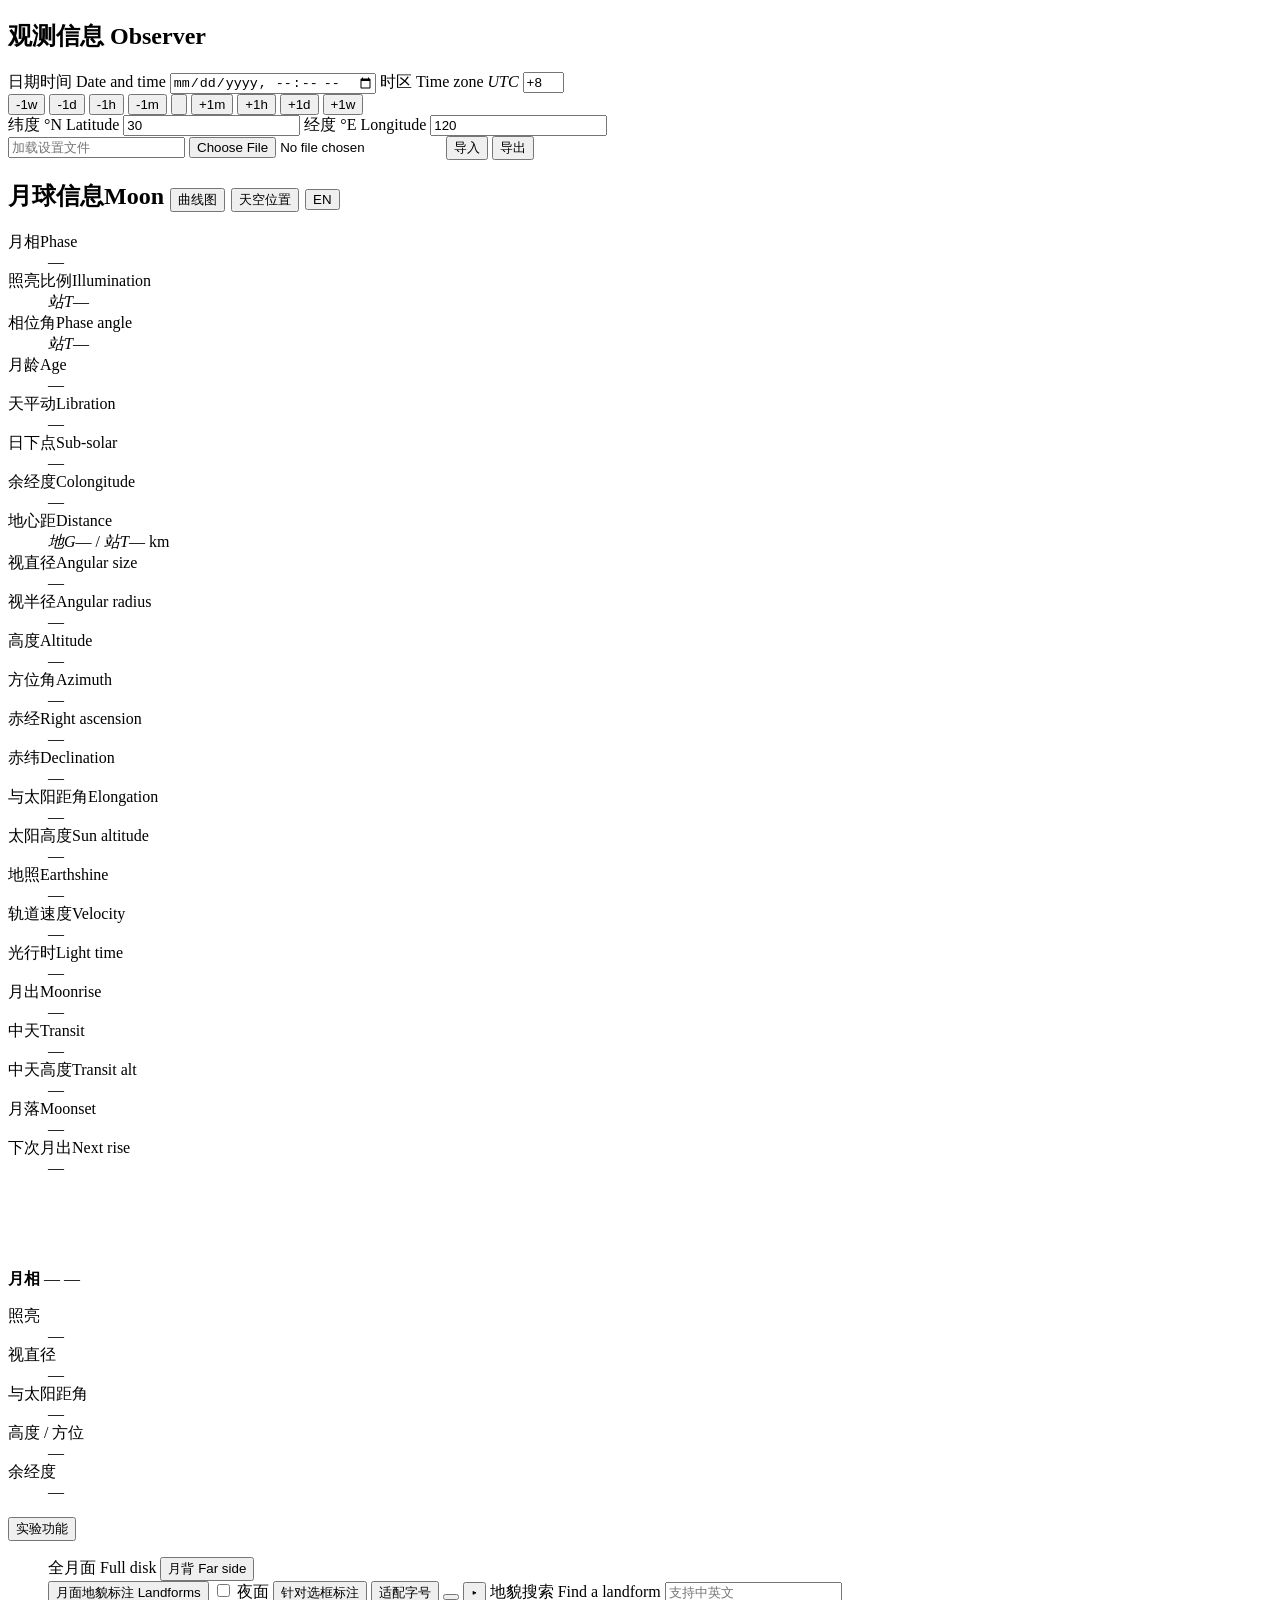
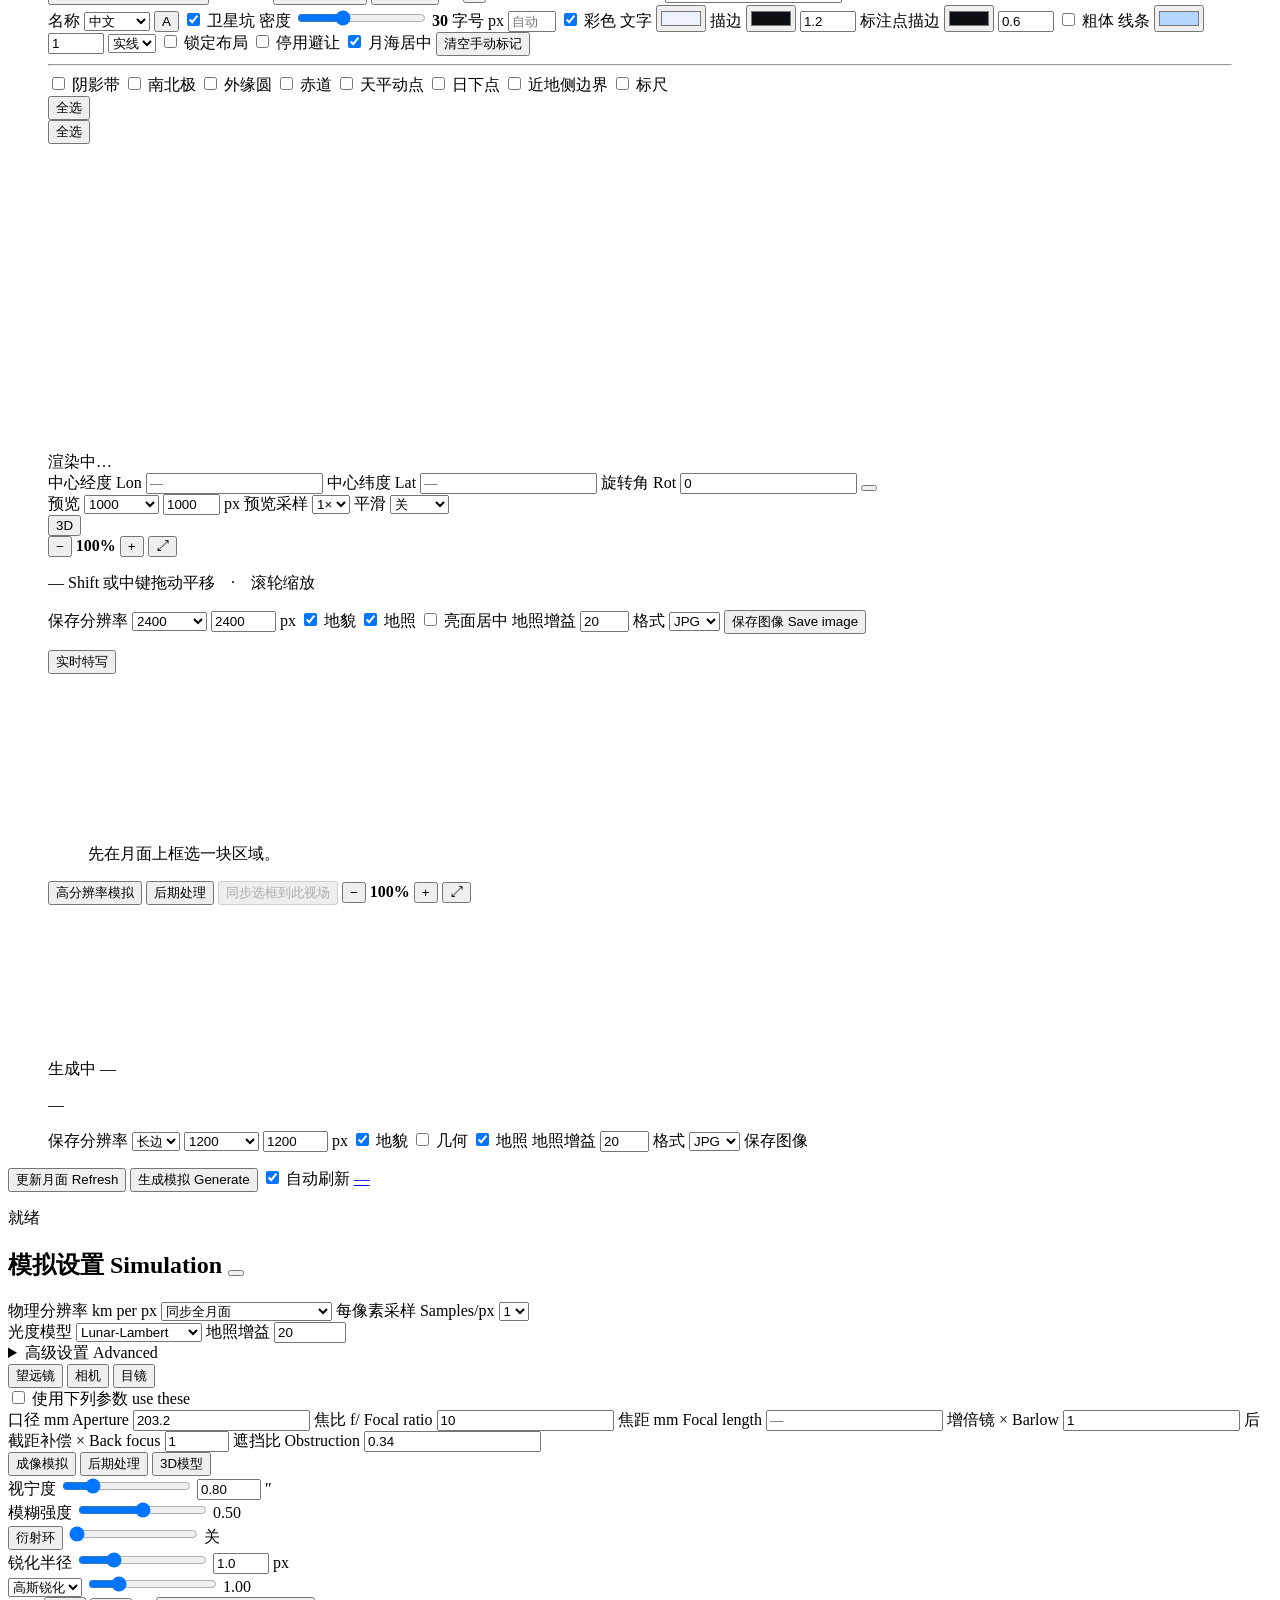
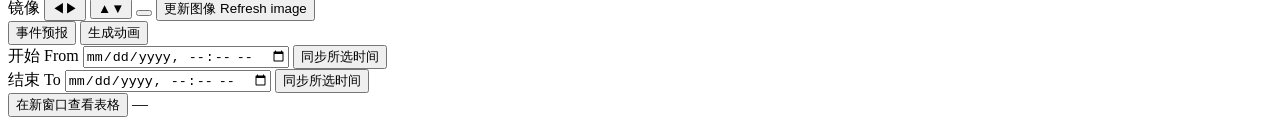
==== web/static/index.html @ a4aa04a8 "1.6.4 / 月面地图 1.0.1 界面微调；地貌标注优化；月面地图显示速度优化" ====
<!DOCTYPE html>
<html lang="zh-CN">
<head>
<meta charset="utf-8">
<meta name="viewport" content="width=device-width, initial-scale=1">
<title>Tsukikage</title>
<link rel="stylesheet" href="/static/style.css">
</head>
<body>

<!-- Three columns with draggable dividers.  Widths live in CSS variables so a
     drag is one style write, and the centre column takes what is left. -->
<main class="layout" id="layout">

  <!-- ── 左栏：观测信息与月球信息 ───────────────────────────────── -->
  <aside class="col col-left" id="col-left">
    <section class="group">
      <h2>观测信息 <span class="en">Observer</span></h2>
      <div class="grid2 time-row">
        <label>日期时间 <span class="en">Date and time</span>
          <input type="datetime-local" id="when" step="60">
        </label>
        <label>时区 <span class="en">Time zone</span>
          <span class="tz-field">
            <i class="unit">UTC</i>
            <input type="text" id="tz" inputmode="numeric" value="+8" size="3"
                   title="整小时，带符号（+8 / -5）；也可以用 ↑↓ 每次 ±1">
          </span>
        </label>
      </div>
      <!-- 时间微调：九个按钮一排，中间是「同步设备时间」。步长从外到内由粗到细，
           所以最左是 -1w（周）、最右是 +1w。一周是读者真正会用的最粗一档：月相
           一个月走一圈，而"把某一相位往前挪一周"是挑观测日期时最常做的一件事；
           日历月那一档留给事件预报的范围微调（那里两个端点一起挪，不改变窗口长度）。 -->
      <div class="row time-nudge" id="time-nudge">
        <button class="ghost mini" id="nudge-back-week" data-nudge="-1w"
                title="往前一周">-1w</button>
        <button class="ghost mini" id="nudge-back-day" data-nudge="-1d"
                title="往前一天">-1d</button>
        <button class="ghost mini" id="nudge-back-hour" data-nudge="-1h"
                title="往前一小时">-1h</button>
        <button class="ghost mini" id="nudge-back-minute" data-nudge="-1m"
                title="往前一分钟">-1m</button>
        <button class="ghost icon" id="sync-now" title="同步设备时间：把日期时间设为此刻">
          <svg viewBox="0 0 24 24" aria-hidden="true" focusable="false">
            <path d="M20.5 12a8.5 8.5 0 1 1-2.5-6" fill="none" stroke="currentColor"
                  stroke-width="1.8" stroke-linecap="round"/>
            <path d="M19 2.4v4.2h-4.2" fill="none" stroke="currentColor"
                  stroke-width="1.8" stroke-linecap="round" stroke-linejoin="round"/>
            <path d="M12 7.6V12l3.1 1.9" fill="none" stroke="currentColor"
                  stroke-width="1.8" stroke-linecap="round"/>
          </svg>
        </button>
        <button class="ghost mini" id="nudge-fwd-minute" data-nudge="+1m"
                title="往后一分钟">+1m</button>
        <button class="ghost mini" id="nudge-fwd-hour" data-nudge="+1h"
                title="往后一小时">+1h</button>
        <button class="ghost mini" id="nudge-fwd-day" data-nudge="+1d"
                title="往后一天">+1d</button>
        <button class="ghost mini" id="nudge-fwd-week" data-nudge="+1w"
                title="往后一周">+1w</button>
      </div>

      <div class="grid2">
        <label>纬度 °<span id="lat-hemi">N</span> <span class="en">Latitude</span>
          <input type="number" id="lat" value="30" step="0.0001"
                 title="正数北纬，负数南纬">
        </label>
        <label>经度 °<span id="lon-hemi">E</span> <span class="en">Longitude</span>
          <input type="number" id="lon" value="120" step="0.0001"
                 title="正数东经，负数西经">
        </label>
      </div>
      <div class="settings-row">
        <input type="text" id="settings-name" list="settings-files"
               placeholder="加载设置文件">
        <datalist id="settings-files"></datalist>
        <!-- 导入从磁盘挑一份 .conf，导出把这一页参数写进 web/settings/ -->
        <input type="file" id="settings-pick" accept=".conf,.json" class="offscreen">
        <button class="ghost" id="settings-load" title="导入配置文件">导入</button>
        <button class="ghost" id="settings-save" title="导出配置文件">导出</button>
      </div>
    </section>

    <section class="group grow">
      <h2 class="moon-head"><span class="zh">月球信息</span><span class="en">Moon</span>
        <!-- 天空位置示意图的入口：读的是同一时刻、同一地点，所以归在月球信息
             这一栏的标题行里，紧挨着语言开关。 -->
        <button class="mini curve-open" id="curve-open" title="打开曲线图">曲线图</button>
        <button class="mini sky-open" id="sky-open" title="画出月亮与太阳在天空中的轨迹">天空位置</button>
        <button class="mini" id="moon-lang" aria-pressed="false" title="切换月球信息的语言">EN</button>
      </h2>
      <dl class="readout" id="moon-info">
        <!-- 站 = 站心（从观测地看），地 = 地心（从地心看）。凡一眼就知道是站心的
             量（升落、地平高度方位、太阳高度）不标注，免得每行都是记号。 -->
        <dt><span class="zh">月相</span><span class="en">Phase</span></dt><dd id="mi-phase-name">—</dd>
        <!-- 月食只在发生时出现：不占一行常驻的“无”，也不加控制栏。 -->
        <dt id="mi-eclipse-dt" hidden><span class="zh">月食</span><span class="en">Eclipse</span></dt>
        <dd id="mi-eclipse-dd" hidden>—</dd>
        <dt><span class="zh">照亮比例</span><span class="en">Illumination</span></dt><dd><i class="ref" title="站心：从观测地看"><span class="zh">站</span><span class="en">T</span></i><span id="mi-illum">—</span></dd>
        <dt><span class="zh">相位角</span><span class="en">Phase angle</span></dt><dd><i class="ref" title="站心：从观测地看"><span class="zh">站</span><span class="en">T</span></i><span id="mi-phase">—</span></dd>
        <dt><span class="zh">月龄</span><span class="en">Age</span></dt><dd id="mi-age">—</dd>
        <dt><span class="zh">天平动</span><span class="en">Libration</span></dt><dd id="mi-lib">—</dd>
        <dt><span class="zh">日下点</span><span class="en">Sub-solar</span></dt><dd id="mi-subsolar">—</dd>
        <dt><span class="zh">余经度</span><span class="en">Colongitude</span></dt><dd id="mi-colong">—</dd>
        <dt><span class="zh">地心距</span><span class="en">Distance</span></dt><dd id="mi-dist"><i class="ref ref-geo" title="地心：从地心看"><span class="zh">地</span><span class="en">G</span></i><span id="mi-dist-geo">—</span> / <i class="ref" title="站心：从观测地看"><span class="zh">站</span><span class="en">T</span></i><span id="mi-dist-topo">—</span> km</dd>
        <dt><span class="zh">视直径</span><span class="en">Angular size</span></dt><dd id="mi-diam">—</dd>
        <dt><span class="zh">视半径</span><span class="en">Angular radius</span></dt><dd id="mi-rad">—</dd>
        <dt><span class="zh">高度</span><span class="en">Altitude</span></dt><dd id="mi-alt">—</dd>
        <dt><span class="zh">方位角</span><span class="en">Azimuth</span></dt><dd id="mi-az">—</dd>
        <dt><span class="zh">赤经</span><span class="en">Right ascension</span></dt><dd id="mi-ra">—</dd>
        <dt><span class="zh">赤纬</span><span class="en">Declination</span></dt><dd id="mi-dec">—</dd>
        <dt><span class="zh">与太阳距角</span><span class="en">Elongation</span></dt><dd id="mi-elong">—</dd>
        <dt><span class="zh">太阳高度</span><span class="en">Sun altitude</span></dt><dd id="mi-sunalt">—</dd>
        <dt><span class="zh">地照</span><span class="en">Earthshine</span></dt><dd id="mi-earth">—</dd>
        <dt><span class="zh">轨道速度</span><span class="en">Velocity</span></dt><dd id="mi-vel">—</dd>
        <dt><span class="zh">光行时</span><span class="en">Light time</span></dt><dd id="mi-light">—</dd>
        <dt class="sep"><span class="zh">月出</span><span class="en">Moonrise</span></dt><dd id="mi-rise">—</dd>
        <dt><span class="zh">中天</span><span class="en">Transit</span></dt><dd id="mi-transit">—</dd>
        <dt><span class="zh">中天高度</span><span class="en">Transit alt</span></dt><dd id="mi-transit-alt">—</dd>
        <dt><span class="zh">月落</span><span class="en">Moonset</span></dt><dd id="mi-set">—</dd>
        <dt><span class="zh">下次月出</span><span class="en">Next rise</span></dt><dd id="mi-nextrise">—</dd>
      </dl>
    </section>

    <!-- 月相模拟与那一时刻的观测数据：与月球信息同栏，跟着读数一起看 -->
    <div class="disk-strip" id="disk-strip">
      <div class="phase-column">
        <canvas id="phase-canvas" width="72" height="72"
                title="月相模拟：与全月面同一套几何，亮面朝向由日下点方向决定。点一下保存 600×600 PNG"></canvas>
      </div>
      <div class="strip-body">
        <div class="strip-title">
          <b id="phase-name">月相</b>
          <span id="phase-age">—</span>
          <span id="phase-lunar">—</span>
        </div>
        <dl class="strip-grid" id="phase-facts">
          <dt>照亮</dt><dd id="phase-illum">—</dd>
          <dt>视直径</dt><dd id="phase-diameter">—</dd>
          <dt>与太阳距角</dt><dd id="phase-elongation">—</dd>
          <dt>高度 / 方位</dt><dd id="phase-horizon">—</dd>
          <dt>余经度</dt><dd id="phase-colong">—</dd>
        </dl>
      </div>
    </div>
    <!-- 实验功能：属于「月相模拟图」这一栏，放在整条月相读数（图 + 文字）的
         下方，而不是压在 72 px 的月相图下面。 -->
    <button class="ghost mini experiment-open experiment-entry" id="experiment-open" title="新功能调试">实验功能</button>

  </aside>

  <div class="splitter" data-target="left"></div>

  <!-- ── 中栏：三张图 ──────────────────────────────────────────── -->
  <section class="col col-centre" id="col-centre">
    <div class="views">

      <figure class="view view-disk" data-view="disk">
        <figcaption class="disk-head">
          <div class="disk-title-row">
            <span class="view-title">全月面 <span class="en">Full disk</span></span>
            <!-- 视角不是常用功能，所以它不占左栏的常驻行：只在全月面标题栏
                 最右侧留一个小按钮。按下＝月背（假想地心），弹起＝近地侧。
                 该视角与观测地点无关；从月背看，月面东侧在画面左边。 -->
            <button class="ghost mini viewpoint-toggle" id="viewpoint"
                    aria-pressed="false"
                    title="月背视角：把相机放在与真实地球关于月心对称的假想地球上（地心），从那一侧看月背。太阳照明仍按真实星历；地照来自同一颗假想地球，相位与真实地球互补。与观测地点无关；从月背看，月面东侧在画面左边。">月背 <span class="en">Far side</span></button>
          </div>

          <!-- ── 月面地貌标注：名字与几何标注都画在全月面上，控件就放在这张图
               的顶上。第一行是开关、搜索，右边的小箭头把下面这一整块（外观设置、
               几何标注、分类开关）收起或展开；搜索不收起。 ─────────────── -->
          <div class="label-bar" id="label-bar">
            <button class="ghost" id="annotate" aria-pressed="false" title="叠加月面地貌与几何标注">
              月面地貌标注 <span class="en">Landforms</span>
            </button>
            <!-- 暗面, 刷新字体 and 复位 stay out here: one decides whether the
                 night side is labelled at all, one retypes without moving
                 anything, the other throws away a whole afternoon of fiddling,
                 and all three are wanted without opening anything. -->
            <label class="check inline" title="把夜面（阴影带以西）的地貌也标出来">
              <input type="checkbox" id="label-shadow">
              <span>夜面</span>
            </label>
            <!-- 选框内单独排版：全月面预览里也允许给框住的那块地面更高密度的
                 标注，做法和高分辨率模拟那扇窗一样（另算一套密度与避让）。 -->
            <button class="ghost" id="label-focus" aria-pressed="false" title="针对当前选框内的区域重新计算标注密度与避让，框外保持原样">针对选框标注</button>
            <!-- 刷新字体不属于可折叠的外观设置：它是"放大看"时最常按的那一下，
                 而且它不改变布局，只把字号按当前视口重新算一遍。 -->
            <button class="ghost" id="label-refresh-font" title="视野缩放后重新适配字号">适配字号</button>
            <button class="ghost icon reset" id="label-reset" title="将所有标注设置复位"></button>
            <button class="ghost caret" id="label-more" aria-expanded="false" title="更多标注设置">▸</button>
            <!-- 地貌搜索住在这一行的最右，和「月面地貌标注」开关同级：它不是一个
                 可以收起来的外观选项，而是一直要用的入口。下面的几何标注因此
                 向上补位，图标行不再被搜索框压窄。 -->
            <label class="find-label">地貌搜索 <span class="en">Find a landform</span>
              <input type="text" id="feature-search" list="feature-options" autocomplete="off"
                     placeholder="支持中英文">
              <datalist id="feature-options"></datalist>
            </label>
            <div class="annot-detail" id="annot-detail">
            <div class="label-controls" id="label-controls">
              <label class="check inline">名称
                <select id="label-language">
                  <option value="zh" selected>中文</option>
                  <option value="en">English</option>
                  <option value="both">中英</option>
                </select>
              </label>
              <!-- 卫星坑的写法：A = 母坑名 + 字母（阿贝 B），a = 只写字母（B）。 -->
              <button class="ghost format-toggle" id="label-satellite"
                      aria-pressed="true" title="切换卫星坑的标注写法：A 显示全名，a 只显示字母">A</button>
              <label class="check inline"
                     title="标注卫星坑：母坑名后带一个字母的小坑（如「阿贝 B」）。关掉后只保留主地貌，画面会清爽很多">
                <input type="checkbox" id="label-satellites" checked>
                <span>卫星坑</span>
              </label>
              <label class="check inline" title="调整标注显示密度；数字是标签上限与最小可见半径，超过 100 后忽略避让">
                密度
                <input type="range" id="label-density" min="0" max="1.5" step="0.01" value="0.5">
                <b id="density-value">30</b>
              </label>
              <label class="check inline" title="调整标注文字的字号">字号 px
                <input type="number" id="label-font" min="6" max="64" step="1" placeholder="自动">
              </label>
              <label class="check inline" title="地貌标注按分类自动着色">
                <input type="checkbox" id="label-colour" checked>
                <span>彩色</span>
              </label>
              <label class="check inline">文字
                <input type="color" id="text-color" value="#eef2ff">
              </label>
              <label class="check inline" title="文字描边设置">描边
                <input type="color" id="text-stroke" value="#0c0e14">
                <input type="number" id="text-stroke-width" min="0" max="6" step="0.1" value="1.2">
              </label>
              <!-- 标注点 = 图上那个小圆点。它的描边和文字描边是两件事：文字描边
                   是为了读得出来，圆点的描边是为了在地貌上留一个位置记号。
                   参考 MoonLabeler，圆点很小、默认只有一根发丝边；已有轮廓圈的
                   地貌不画圆点，着陆点画成十字。 -->
              <label class="check inline" title="标注点描边设置">标注点描边
                <input type="color" id="marker-stroke" value="#0c0e14">
                <input type="number" id="marker-stroke-width" min="0" max="3" step="0.1" value="0.6">
              </label>
              <label class="check inline">
                <input type="checkbox" id="text-bold">
                <span>粗体</span>
              </label>
              <label class="check inline" title="设置环形地貌的轮廓线">
                线条
                <input type="color" id="outline-color" value="#b4d6ff">
                <input type="number" id="outline-width" min="0.2" max="4" step="0.1" value="1">
                <select id="outline-style">
                  <option value="solid" selected>实线</option>
                  <option value="dash">虚线</option>
                  <option value="dot">点线</option>
                  <option value="none">不画</option>
                </select>
              </label>
              <!-- 锁定：避让算法是按字号算的，改字号就会重排 —— 那是"帮我排一版"的
                   正确答案，却是"把字调大一点"的错误答案。锁定后只改字的大小，
                   框的位置与避让方案不动。它是这一排参数的最后一项。 -->
              <label class="check inline" title="锁定当前地貌标注的位置，但不锁定分类与样式">
                <input type="checkbox" id="label-lock">
                <span>锁定布局</span>
              </label>
              <!-- 避让算法让文字互不相压，但极高密度下有些名字就永远排不进去；
                   关掉它就能看到所有符合条件的地貌，代价是允许重叠。 -->
              <label class="check inline" title="停用避让算法，允许标注有重叠">
                <input type="checkbox" id="label-overlap">
                <span>停用避让</span>
              </label>
              <!-- 区域名（月海、月湖、月湾、月沼）压在自身区域中央，像纸图那样；
                   默认就是压上去的，关掉后跟其他地貌一样在区域外引一条线。 -->
              <label class="check inline"
                     title="月海、月湖、月湾、月沼的名称写在区域中央，不引线">
                <input type="checkbox" id="label-region" checked>
                <span>月海居中</span>
              </label>
              <!-- 手动标记是读者自己按 Ctrl 点出来的锚点，不是地名库的一部分；
                   清空只清这些点，不动地貌标注的分类与位置。 -->
              <button class="ghost" id="manual-clear"
                      title="清除全部手动标记（Ctrl / ⌘ + 点击添加的锚点）">清空手动标记</button>
            </div>

          <!-- 分界线以上是标注样式；以下先是几何标注，再是地貌分类。 -->
          <hr class="label-divider">
          <div class="mark-row">
            <!-- 几何标注：只画在全月面上。它们不需要地名库，页面自己按正射投影算
                 得出来——这些恰好是模拟确切知道的东西。 -->
            <div class="mark-bar" id="mark-bar">
                <label class="mark-chip" data-on="false" title="太阳高度为 0 的那条曲线">
                  <input type="checkbox" id="mark-terminator">
                  <span>阴影带</span>
                </label>
                <label class="mark-chip" data-on="false" title="标注南北极点">
                  <input type="checkbox" id="mark-poles">
                  <span>南北极</span>
                </label>
                <label class="mark-chip" data-on="false" title="月面视边缘的整圆（外缘轮廓）">
                  <input type="checkbox" id="mark-limb">
                  <span>外缘圆</span>
                </label>
                <label class="mark-chip" data-on="false" title="标注月面赤道">
                  <input type="checkbox" id="mark-equator">
                  <span>赤道</span>
                </label>
                <label class="mark-chip" data-on="false" title="标注天平动点，并标注中央经纬度零点（0°/0°）作为参考">
                  <input type="checkbox" id="mark-libration">
                  <span>天平动点</span>
                </label>
                <label class="mark-chip" data-on="false" title="标注日下点（太阳直下点）">
                  <input type="checkbox" id="mark-subsolar">
                  <span>日下点</span>
                </label>
                <label class="mark-chip" data-on="false" title="标注距月面中心点 90° 的大圆，即天平动为零时的月面边缘，边界之外就是因天平动而可见的背面地貌">
                  <input type="checkbox" id="mark-nearside">
                  <span>近地侧边界</span>
                </label>
                <!-- 标尺：这一条不只是"显示与否"，它自己就是画面上的一个对象，
                     可以拖动、可以拉长。右上角的叉号关掉它之后，这个按钮会跟着变灰。 -->
                <label class="mark-chip" data-on="false" title="显示二维比例尺">
                  <input type="checkbox" id="mark-ruler">
                  <span>标尺</span>
                </label>
            </div>
            <button class="ghost mini" id="marks-all">全选</button>
          </div>
          <!-- 分类开关由 app.js 按 FEATURE_CLASSES 生成，颜色就是图上用的颜色 -->
          <div class="class-row">
            <div class="class-bar" id="label-classes"></div>
            <button class="ghost mini" id="classes-all">全选</button>
          </div>
            </div>
          </div>
        </figcaption>
        <div class="view-body" id="body-disk">
          <div class="canvas-stack" id="disk-stack">
            <canvas id="disk"></canvas>
          </div>
          <canvas id="overlay"></canvas>
          <canvas id="labels-disk" class="labels"></canvas>
          <div class="busy" id="disk-busy">渲染中…</div>
          <!-- 选框坐标在左下角，实时经纬度在右下角，底边相平；选框坐标用
               与「预览」相同的浮层格式。 -->
          <div class="disk-bottom-hud">
            <div class="selection-inputs disk-selection">
              <label>中心经度 <span class="en">Lon</span>
                <input type="number" id="sel-lon" step="0.001" placeholder="—">
              </label>
              <label>中心纬度 <span class="en">Lat</span>
                <input type="number" id="sel-lat" step="0.001" placeholder="—">
              </label>
              <label>旋转角 <span class="en">Rot</span>
                <span class="pick-row">
                  <input type="number" id="sel-rotation" value="0" step="0.5">
                  <button class="ghost icon reset" id="sel-reset-rot"
                          title="旋转角归零"></button>
                </span>
              </label>
            </div>
            <!-- 经纬度读数不拦鼠标；选中标注时改成标记点坐标。 -->
            <div class="coord-hud" id="coord-hud-disk" hidden></div>
          </div>

          <!-- 图窗左上角：预览用的渲染分辨率。既可从下拉里挑给定档位，也可
               直接键入任意像素数（上限由服务端给出）。 -->
          <div class="view-toolbar">
          <div class="view-tools" id="preview-tools">
            <label class="check inline" title="整月面预览的分辨率（px），分辨率越高渲染越慢。">
              <span>预览</span>
              <select id="preview-preset">
                <option value="480">480</option>
                <option value="600">600</option>
                <option value="800">800</option>
                <option value="1000" selected>1000</option>
                <option value="1200">1200</option>
                <option value="1500">1500</option>
                <option value="2000">2000</option>
                <option value="3000">3000</option>
                <option value="custom">自定义…</option>
              </select>
              <input type="text" id="preview-px" inputmode="numeric" value="1000" size="5">
              <span>px</span>
            </label>
            <!-- 每像素采样：n×n 条光线平均成一个像素。全月面预览以前写死 1，
                 于是只剩近景能开抗锯齿；边缘与明暗界线在这里一样糊。 -->
            <label class="check inline" title="每像素采样：n×n 条光线平均成一个像素，使月面边缘和明暗界线更干净，代价是 n² 倍渲染时间">
              <span>预览采样</span>
              <select id="preview-samples">
                <option value="1" selected>1×</option>
                <option value="2">2×</option>
                <option value="3">3×</option>
                <option value="4">4×</option>
              </select>
            </label>
            <!-- 边缘平滑：亚像素级，专门对付圆盘边缘的锯齿与采样颗粒，并且对
                 预览和保存的文件是同一个值、同一次绘制，所以存下来的那张和看到的
                 那张是同一张（保存栏里不再需要第二个开关）。
                 分级是量出来的：0.5 px 起才
                 有可见效果，0.8 px 是与 4× 采样参考最接近的一点（边缘带 RMS
                 40.2→27.9/255），再往上锯齿继续变小但边缘开始变软（1.8 px 时锯齿
                 少 63%，过渡宽 0.97→3.6 px）。**它替不了采样**：同样一帧，2× 采样
                 的边缘带 RMS 是 19.0/255，比任何模糊都好，所以真正想消掉锯齿要动
                 左边那个「采样」。 -->
            <label class="check inline" title="边缘平滑：按渲染像素做一次亚像素级高斯模糊.实测 0.5 px 起有效，0.8 px 最接近 4× 采样的边缘，1.8 px 锯齿基本消失但边缘明显变软。要真正消掉锯齿请用左边的「预览采样」">
              <span>平滑</span>
              <select id="preview-blur">
                <option value="0" selected>关</option>
                <option value="0.5">0.5 px</option>
                <option value="0.8">0.8 px</option>
                <option value="1.2">1.2 px</option>
                <option value="1.8">1.8 px</option>
              </select>
            </label>
          </div>
          <button class="ghost mini view-3d" id="view-3d" aria-pressed="false"
                  title="把全月面预览切换为可旋转的低倍 3D 球面；在球面上按住 Alt 拖动可画选框">3D</button>
          </div>

          <!-- 图窗右上角：缩放。 -->
          <span class="zoom" data-zoom="disk">
            <button data-zoom-out title="缩小">−</button>
            <b data-zoom-label>100%</b>
            <button data-zoom-in title="放大">+</button>
            <button data-zoom-fit title="适应窗口">⤢</button>
          </span>
        </div>
        <p class="view-foot" id="disk-info">
          <span id="disk-info-size">—</span>
          <span id="disk-info-earthshine"></span>
          <span class="view-foot-hint">Shift 或中键拖动平移　·　滚轮缩放</span>
        </p>

        <!-- 保存整月面：整月面自己的分辨率、格式与是否带地照，与右下两张近景图无关。
             排在状态行下面、月相栏上面。 -->
        <div class="disk-save-bar" id="disk-save-bar">
          <label class="check inline" title="保存整月面时按这个分辨率重新，分辨率越高渲染越慢。">
            保存分辨率
            <select id="disk-preset">
              <option value="480">480</option>
              <option value="600">600</option>
              <option value="800">800</option>
              <option value="900">900</option>
              <option value="1000">1000</option>
              <option value="1200">1200</option>
              <option value="1400">1400</option>
              <option value="1500">1500</option>
              <option value="1600">1600</option>
              <option value="1800">1800</option>
              <option value="1920">1920</option>
              <option value="2000">2000</option>
              <option value="2160">2160</option>
              <option value="2400" selected>2400</option>
              <option value="3840">3840</option>
              <option value="4000">4000</option>
              <option value="5000">5000</option>
              <option value="custom">自定义…</option>
            </select>
            <input type="text" id="disk-px" inputmode="numeric" value="2400" size="6">
          </label>
          <span class="unit" id="disk-scale"
                title="这个分辨率下，一个像素对应月面上的多少公里">px</span>
          <label class="check inline" title="保存时把月面地貌标注与几何标注一并画进文件">
            <input type="checkbox" id="disk-annotated" checked>
            <span>地貌</span>
          </label>
          <label class="check inline" title="保存时加入地照模拟的效果">
            <input type="checkbox" id="disk-earthshine" checked>
            <span>地照</span>
          </label>
          <label class="check inline" title="关掉地照时，以整月面轮廓的中心为基准，再增加被照亮部分的权重，重新调整水平构图">
            <input type="checkbox" id="disk-centre-lit">
            <span>亮面居中</span>
          </label>
          <label class="check inline" title="地照增益：1.0 是模拟的亮度值（地照亮度约为阳光的万一）。">
            地照增益
            <input type="text" id="disk-earthshine-gain" inputmode="decimal" value="20" size="4">
          </label>
          <label class="check inline">格式
            <select id="disk-format">
              <option value="png">PNG</option>
              <option value="jpg" selected>JPG</option>
              <option value="tif">TIF</option>
            </select>
          </label>
          <!-- HDR is a JPEG thing (ISO 21496-1 gain map), so the switch only
               appears when JPEG is the chosen format. -->
          <label class="check inline" id="disk-hdr-label" hidden title="保存支持HDR显示的图片。只支持 JPEG 格式">
            <input type="checkbox" id="disk-hdr">
            <span>HDR</span>
          </label>
          <label class="check inline" id="disk-hdr-stops-label" hidden title="把这一帧的峰值抬到 SDR 的多少倍">
            动态范围
            <select id="disk-hdr-stops">
              <option value="1">1 档 · 峰值 2×</option>
              <option value="2">2 档 · 峰值 4×</option>
              <option value="3" selected>3 档 · 峰值 8×</option>
              <option value="4">4 档 · 峰值 16×</option>
              <option value="5">5 档 · 峰值 32×</option>
              <option value="6">6 档 · 峰值 64×（多数显示器到不了）</option>
            </select>
          </label>
          <button class="gold" id="disk-save">保存图像 <span class="en">Save image</span></button>
        </div>

      </figure>

      <div class="splitter v" data-target="disk"></div>

      <figure class="view view-info" data-view="info">
        <figcaption>
          <!-- 这一栏只有一张"页"：实时特写。标题做成标签页的样子，和「高分辨率模拟 /
               后期处理」同一套：它们说的是同一件事——这里是一扇窗，不是一栏设置。
               「同步选框到此视场」跟着选框走，所以它搬去了下面「几何模拟」那一排。 -->
          <span class="tabs" id="info-tabs">
            <!-- 没有 data-tab：这一栏只有一张页，标签不是开关，按下去不该发生
                 任何事——它的作用是把这一栏和「高分辨率模拟 / 后期处理」归成一类。 -->
            <button class="tab" aria-pressed="true">实时特写</button>
          </span>
        </figcaption>
        <div class="view-body info-body" id="body-info">
          <!-- 实时特写：永远框住选框（那是这一帧要渲染的地面），所以没有倍率选项。
               下面的输入框是选框的精确值，键盘也能摆位。 -->
          <figure class="magnifier" id="magnifier">
            <canvas id="magnify" title="跟着选框走，与鼠标位置无关"></canvas>
            <figcaption id="magnify-info">先在月面上框选一块区域。</figcaption>
          </figure>
          <!-- 三个数并作一排：它们是同一个选框的三个坐标，分两排读反而像两组设置。
               输入框短，是因为里面装的是经纬度与角度，不是自由文本。 -->
        </div>
      </figure>

      <div class="splitter h" data-target="raw"></div>

      <figure class="view view-stack" data-view="stack">
        <figcaption>
          <span class="tabs" id="result-tabs">
            <button class="tab" data-tab="raw" aria-pressed="true">高分辨率模拟</button>
            <button class="tab" data-tab="proc" aria-pressed="false">后期处理</button>
          </span>
          <!-- 同步选框：把选框退回上一次生成模拟时的那一套（中心、大小、旋转角）。
               它属于这一排的选框，不属于「实时特写」那扇窗：按下去之后要动的正是
               下面这两张近景，所以它和缩放控件并排，贴在缩放左边。 -->
          <button class="ghost" id="sel-sync-last" disabled title="把选框复位到高分辨率模拟采用的视场">同步选框到此视场</button>
          <span class="zoom" data-zoom="raw">
            <button data-zoom-out title="缩小">−</button>
            <b data-zoom-label>100%</b>
            <button data-zoom-in title="放大">+</button>
            <button data-zoom-fit title="适应窗口">⤢</button>
          </span>
          <span class="zoom" data-zoom="proc" hidden>
            <button data-zoom-out title="缩小">−</button>
            <b data-zoom-label>100%</b>
            <button data-zoom-in title="放大">+</button>
            <button data-zoom-fit title="适应窗口">⤢</button>
          </span>
        </figcaption>
        <div class="view-body" id="body-raw">
          <canvas id="raw"></canvas>
          <canvas id="labels-raw" class="labels"></canvas>
          <!-- The render reports itself where the picture will appear: a bar in
               the header made the reader look away from the frame they asked
               for, and "生成中" is the only word it needs. -->
          <div class="busy" id="raw-busy">
            <span class="busy-inner">
              <span class="busy-label">生成中</span>
              <span class="progress" id="render-progress"><span id="render-progress-bar"></span></span>
              <span class="busy-note" id="render-status">—</span>
            </span>
          </div>
          <div class="coord-hud" id="coord-hud-raw" hidden></div>
        </div>
        <div class="view-body" id="body-proc" hidden>
          <canvas id="result"></canvas>
          <canvas id="labels-proc" class="labels"></canvas>
          <div class="busy" id="result-busy">
            <span class="busy-inner">
              <span class="busy-label">生成中</span>
              <!-- Its own bar and note: the two panes are shown one at a time,
                   so a readout that lives in only one of them disappears when
                   the reader switches tabs mid-render. -->
              <span class="progress" id="render-progress-proc"><span id="render-progress-proc-bar"></span></span>
              <span class="busy-note" id="render-status-copy">—</span>
            </span>
          </div>
          <div class="coord-hud" id="coord-hud-proc" hidden></div>
        </div>
        <p class="view-foot" id="result-info">—</p>

        <!-- 近景图的保存排：与全月面那一排同一种排法——分辨率的三件套（长边/短边、
             档位、数字）都收在「保存分辨率」这一个标签里，像素单位那个 span 顺便
             显示"一个像素值多少"，于是这一排和全月面那一排一样高。 -->
        <div class="disk-save-bar" id="region-save-bar">
          <label class="check inline" title="保存分辨率的参考基准；长宽比不变。">
            保存分辨率
            <select id="out-ref">
              <option value="long" selected>长边</option>
              <option value="short">短边</option>
            </select>
            <select id="out-preset" title="保存的分辨率">
              <option value="480">480</option>
              <option value="600">600</option>
              <option value="800">800</option>
              <option value="900">900</option>
              <option value="1000">1000</option>
              <option value="1200" selected>1200</option>
              <option value="1400">1400</option>
              <option value="1500">1500</option>
              <option value="1600">1600</option>
              <option value="1800">1800</option>
              <option value="1920">1920</option>
              <option value="2000">2000</option>
              <option value="2160">2160</option>
              <option value="2400">2400</option>
              <option value="3840">3840</option>
              <option value="4000">4000</option>
              <option value="5000">5000</option>
              <option value="custom">自定义…</option>
            </select>
            <input type="text" id="out-px" inputmode="numeric" value="1200" size="6">
          </label>
          <span class="unit" id="save-info"
                title="保存文件里一个像素对应天上的多少角秒、月面上的多少公里">px</span>
          <label class="check inline" title="保存时把月面地貌标注画进文件">
            <input type="checkbox" id="download-annotated" checked>
            <span>地貌</span>
          </label>
          <label class="check inline" title="在高分辨率模拟与后期处理上画出几何标注：阴影带、赤道、极点、日下点、天平动点">
            <input type="checkbox" id="download-marks">
            <span>几何</span>
          </label>
          <label class="check inline" title="保存时加入地照模拟的效果">
            <input type="checkbox" id="region-earthshine" checked>
            <span>地照</span>
          </label>
          <label class="check inline" title="地照增益：1.0 是模拟的亮度值（地照亮度约为阳光的万一）">
            地照增益
            <input type="text" id="region-earthshine-gain" inputmode="decimal" value="20" size="4">
          </label>
          <label class="check inline">格式
            <select id="save-format">
              <option value="png">PNG</option>
              <option value="jpg" selected>JPG</option>
              <option value="tif">TIF</option>
            </select>
          </label>
          <a class="as-link gold" id="download" download="moon.jpg"
             aria-disabled="true" title="先生成模拟，才有图可存">保存图像</a>
        </div>
      </figure>

    </div>
  </section>

  <div class="splitter" data-target="right"></div>

  <!-- ── 右栏：两列参数 ────────────────────────────────────────── -->
  <aside class="col col-right" id="col-right">

    <div class="col-actions">
      <button class="gold" id="refresh" title="重新渲染全月面">更新月面 <span class="en">Refresh</span></button>
      <button class="primary" id="generate" title="重新生成高分辨率模拟">生成模拟 <span class="en">Generate</span></button>
      <label class="check inline" title="设置完参数后自动刷新重新模拟（部分设置始终关闭）">
        <input type="checkbox" id="auto-refresh" checked>
        <span>自动刷新</span>
      </label>
      <a class="app-version" id="app-version" href="https://github.com/10deg/tsukikage"
         target="_blank" rel="noopener"
         title="当前版本 —— 点击打开 GitHub 仓库">—</a>
      <!-- 状态行跟着版本号，在右上角：它说的是"现在在做什么"，放在画面顶上比放在
           左栏底下更容易看见。宽度锁死在一行内，长了截断，不换行、不出滚动条。 -->
      <p class="hint status-line" id="status">就绪</p>
    </div>

    <div class="panes">

      <div class="pane pane-a">
        <section class="group">
          <h2>模拟设置 <span class="en">Simulation</span>
            <button class="ghost icon reset" id="output-reset"
            title="把模拟设置里的每一项恢复为默认值"></button>
          </h2>
          <div class="grid2">
            <label title="同步当前全月面预览图的物理分辨率">物理分辨率 <span class="en">km per px</span>
              <span class="pick-row">
                <select id="out-kmpx-preset">
                  <option value="disk" selected>同步全月面</option>
                  <option value="0.03">0.03 km/px · 30 m</option>
                  <option value="0.06">0.06 km/px · 60 m</option>
                  <option value="0.118">0.118 km/px · 数据源上限</option>
                  <option value="0.25">0.25 km/px · 250 m</option>
                  <option value="0.5">0.5 km/px</option>
                  <option value="1">1 km/px</option>
                  <option value="2">2 km/px</option>
                  <option value="3">3 km/px</option>
                  <option value="5">5 km/px</option>
                  <option value="8">8 km/px</option>
                  <option value="12">12 km/px</option>
                  <option value="20">20 km/px</option>
                  <option value="custom">自定义…</option>
                </select>
                <input type="number" id="out-kmpx" step="0.01" min="0" hidden>
              </span>
            </label>
            <!-- 每像素采样: how many rays are averaged into one output pixel.
                 It used to live in 高级设置, but it is the quality/cost knob for
                 exactly the frame 物理分辨率 describes, so it belongs beside it. -->
            <label title="每像素采样：n×n 条光线平均成一个像素，使月面边缘和明暗界线更干净，代价是 n² 倍渲染时间">
              每像素采样 <span class="en">Samples/px</span>
              <select id="out-samples">
                <option value="1" selected>1</option>
                <option value="2">2</option>
                <option value="3">3</option>
              </select>
            </label>
          </div>
          <div class="grid2">
            <label title="lambert 快而平；lommel_seeliger 边缘更亮、最贴近目视；lunar_lambert 折中（默认）；hapke 含冲效应、最真实">光度模型
              <select id="photometric-model">
                <option value="lambert">Lambert</option>
                <option value="lommel_seeliger">Lommel–Seeliger</option>
                <option value="lunar_lambert" selected>Lunar-Lambert</option>
                <option value="hapke">Hapke</option>
              </select>
            </label>
            <label title="地照增益：1.0 是模拟的亮度值（地照亮度约为阳光的万一）。">地照增益
              <input type="number" id="earthshine-gain" value="20" step="0.1" min="0" max="100">
            </label>
          </div>
          <!-- 地照的两个星等不再写在这里：它们描述的是画出来的那一帧，
               所以跟在全月面窗口下面的信息行里（#disk-info）。 -->
          <!-- 其余光线选项一律收进「高级设置」：默认只看光度模型与地照增益 -->
          <details class="fold" id="light-advanced">
            <summary>高级设置 <span class="en">Advanced</span></summary>
            <!-- 数据源: which global DEM the frames are drawn from.  It decides
                 the finest 物理分辨率 the page can offer, so it sits above the
                 knobs that describe *how* to draw -- "out of what" comes first. -->
            <label class="wide-field" title="选择高分辨率模拟采用的高程（DEM）数据">
              数据源 <span class="en">Data source</span>
              <select id="data-source"></select>
            </label>
            <p class="hint" id="data-source-note"></p>
            <!-- 区域高清补片: 只下当前选框这一小块。整月面的产品是几十 GB，
                 而近景要的常常只是坑边几度——按选框去取，才可能拿到比本地
                 更细或更好的数据。 -->
            <label class="wide-field" title="按当前选框，从在线产品里下载这一块区域的高分辨率高程（DEM）数据用于模拟">
              区域高清补片 <span class="en">Region patch</span>
              <span class="pick-row">
                <select id="patch-product"></select>
                <button class="ghost mini" id="patch-download" title="按当前选框，从在线产品里下载这一块区域的高分辨率高程（DEM）数据用于模拟">下载</button>
              </span>
            </label>
            <p class="hint" id="patch-note"></p>
            <div class="grid2">
              <label title="实测：整月面与终端线近景（含 0.021 km/px）下 1 与 4 的像素差均 ≤1 灰阶；默认 1 即可">日面采样
                <input type="number" id="sun-samples" min="1" max="8" step="1" value="1">
              </label>
              <label title="模拟月壤的起伏，15–25° 是月壤的常见值；0 关闭（默认）">粗糙度
                <input type="number" id="roughness" value="0" step="1" min="0" max="45">
              </label>
              <label title="模拟环境补光：阳光照亮周围的月面，再散射回阴影里。只在阴影带附近有收益。1.0 时平坦地面的补光约为阳光的 6%，0 关闭（默认）">环境补光
                <input type="number" id="sky-ambient" value="0" step="0.1" min="0" max="20">
              </label>
              <label title="地球几何反照率，决定地照有多亮。留空用星历默认 0.367；文献值在 0.30–0.43 之间">地球反照率
                <input type="number" id="earth-geometric-albedo" placeholder="0.367" step="0.01" max="1">
              </label>
              <label title="地球视面是 2° 的延展光源，采样数决定地照明暗界线有多软；13 点已足够">地照采样
                <input type="number" id="earth-samples" value="13" step="1" min="1" max="64">
              </label>
              <label title="地照相对阳光的光谱权重（渲染时按均值归一化），0.87,0.96,1.17 略偏蓝，是地球散射光的常见表述">地照色调
                <input type="text" id="earthshine-tint" placeholder="0.87,0.96,1.17" size="14">
              </label>
              <label class="keep-label" title="彩色纹理：用 LROC 反照率图着色。黑白地貌：不用纹理，只按 DEM、光照与阴影画单色浮雕；可在纹理数据有缺陷/分辨率不足时用于避免纹理的条块与色带"><span>表面</span>
                <select id="surface-texture">
                  <option value="texture" selected>彩色纹理</option>
                  <option value="relief">无纹理</option>
                </select>
              </label>
              <label class="keep-label" title="对用于光照的高程层做 3×3 中值平滑：轻 = 一遍，强 = 两遍。可压低 LOLA 轨道条带/插值格，但也会软化只有几个像素大的小坑与山脊；默认关闭"><span>去条纹</span>
                <select id="terrain-denoise">
                  <option value="0" selected>关</option>
                  <option value="1">轻</option>
                  <option value="2">强</option>
                </select>
              </label>
              <!-- 并行数: how much of the machine one render may take.  It is the
                   same kind of number as 每像素采样 (a quality/cost trade), but
                   that one now sits beside 物理分辨率, where the frame it
                   describes is chosen.  The render is band-parallel, so this is
                   a real ceiling, not a priority hint; blank means "let the
                   library use every core". -->
              <label title="渲染按横带分给多个线程；默认用本机的全部核心（自动识别的最大值），调小可以给主机留出余量。">
                并行数 <span class="en">CPU workers</span>
                <input type="number" id="parallel" min="1" max="64" step="1"
                       placeholder="自动">
              </label>
              <label title="阴影边缘的细分步数：越大越接近真实边缘，也越耗费性能。只决定阴影**边缘**切得多细，不改变地形自身的纹理。">
                阴影精度 <span class="en">Shadow steps</span>
                <select id="shadow-steps">
                  <option value="auto" selected>自动</option>
                  <option value="128">128</option>
                  <option value="256">256</option>
                  <option value="512">512</option>
                  <option value="1024">1024</option>
                </select>
              </label>
            </div>
          </details>
        </section>

        <!-- 望远镜与相机合成一栏，用标签页分开：两套参数描述的是同一台仪器。
             这一栏没有 h2：三个标签页就是这一栏的名字，上面再加一行"望远镜 /
             相机"只是把它说过的话再说一遍，还占掉一行高度。 -->
        <section class="group" id="train-panel">
          <span class="tabs" id="train-tabs">
            <button class="tab" data-train="telescope" aria-pressed="true">望远镜</button>
            <button class="tab" data-train="camera" aria-pressed="false">相机</button>
            <button class="tab" data-train="eyepiece" aria-pressed="false">目镜</button>
          </span>

          <div class="train-pane" id="train-telescope">
            <label class="check">
              <input type="checkbox" id="manual-train">
              <span>使用下列参数 <span class="en">use these</span></span>
            </label>
            <div class="grid2">
              <label>口径 mm <span class="en">Aperture</span>
                <input type="number" id="aperture" value="203.2" step="1">
              </label>
              <label>焦比 f/ <span class="en">Focal ratio</span>
                <input type="number" id="focal-ratio" value="10" step="0.1">
              </label>
              <label>焦距 mm <span class="en">Focal length</span>
                <input type="number" id="focal-length" placeholder="—" step="1">
              </label>
              <label>增倍镜 × <span class="en">Barlow</span>
                <input type="number" id="barlow" value="1" step="0.1">
              </label>
              <label title="SCT 移动主镜合焦、加天顶镜或延长筒时，实际焦距会变；这里填的是倍率，1 表示标称焦距">
                后截距补偿 × <span class="en">Back focus</span>
                <input type="number" id="back-focus" value="1" step="0.01" min="0.2" max="5">
              </label>
              <label>遮挡比 <span class="en">Obstruction</span>
                <input type="number" id="obstruction" value="0.34" step="0.01">
              </label>
            </div>
          </div>

          <div class="train-pane" id="train-camera" hidden>
            <div class="grid2">
              <label>长边 px <span class="en">Width</span>
                <input type="number" id="sensor-w" value="3008" step="1">
              </label>
              <label>宽边 px <span class="en">Height</span>
                <input type="number" id="sensor-h" value="3008" step="1">
              </label>
              <label>像元 µm <span class="en">Pixel size</span>
                <input type="number" id="pixel-um" value="3.76" step="0.01">
              </label>
              <label>类型 <span class="en">Sensor</span>
                <select id="sensor-color">
                  <option value="color" selected>彩色</option>
                  <option value="mono">黑白</option>
                </select>
              </label>
            </div>
            <label class="check">
              <input type="checkbox" id="sel-locked">
              <span>锁定选框大小 <span class="en">lock box size</span></span>
            </label>
          </div>

          <!-- 目镜：在后期成片上盖一层"从目镜里看"的效果。它不改渲染，只在
               合成/保存时按参数画：视场圆外的暗晕、边角的桶形畸变。 -->
          <div class="train-pane" id="train-eyepiece" hidden>
            <label class="check">
              <input type="checkbox" id="eyepiece-on">
              <!-- 那句"视场直径取画幅短边"从行里挪进了悬停提示：它是这条开关的
                   定义，读一次就够，而它占的那几个字让这一行比上下两行都长。 -->
              <span title="视场直径取画幅短边。">目镜视场遮罩 <span class="en">eyepiece mask</span></span>
            </label>
            <div class="grid2">
              <label title="暗晕的径向轮廓：1 线性下降，越大越「中间亮、边上暗」，0.3 则接近一块均匀的暗角">
                暗晕强度
                <input type="number" id="eyepiece-falloff" value="1.6" min="0.2" max="4" step="0.1">
              </label>
              <label title="视场边缘的暗晕宽度（占半径的比例）：0 是硬边，0.4 是从七成半径就开始压暗">
                暗晕宽度
                <input type="number" id="eyepiece-vignette" value="0.22" min="0" max="0.8" step="0.01">
              </label>
              <label title="桶形畸变：正值把画面往外拉（广角目镜的枕形/桶形），0 是直线">
                畸变强度
                <input type="number" id="eyepiece-distortion" value="0" min="-0.3" max="0.3" step="0.01">
              </label>
              <label title="视场圆外的黑度：1 全黑（视场光阑），0 只压暗不遮死">
                遮罩强度
                <input type="number" id="eyepiece-mask" value="1" min="0" max="1" step="0.05">
              </label>
            </div>
          </div>
        </section>

        <!-- 后期处理从标签页里提出来，自己成一栏，紧跟在望远镜/相机/目镜下面：
             调完仪器参数接着就是调片子，中间不该隔着一个标签。 -->
        <section class="group proc-panel" id="proc-panel">
          <!-- 这一栏不再有一个大标题：标签页就是它的名字。成像模拟收的是
               光线进入传感器之前的参数（视宁度、衍射、锐化），后期处理收的是
               照片拍成之后的明暗、颜色、噪声与方向。镜像和「更新图像」两件事
               两页都要用，所以放在标签页外面，永远可见。 -->
          <span class="tabs" id="proc-image-tabs">
            <button class="tab" data-image="imaging" aria-pressed="true">成像模拟</button>
            <button class="tab" data-image="post" aria-pressed="false">后期处理</button>
            <button class="tab" data-image="model" aria-pressed="false">3D模型</button>
          </span>
          <div id="proc-controls">
          <div class="train-pane" id="proc-imaging">
          <!-- 视宁度：横条给的是"随手拖着看"的粗调，右边的数字框给的是"我知道
               要 0.85″"的精调，两者是同一个数，互相跟着走。 -->
          <div class="slider-row wide">
            <span class="slider-label" title="模拟观测环境的视宁度条件（半高全宽，角秒）">视宁度</span>
            <input type="range" id="seeing" min="0" max="4" step="0.05" value="0.8">
            <input type="number" id="seeing-num" class="num-inline"
                   min="0" max="4" step="0.05" value="0.80">
            <span class="unit">″</span>
          </div>

          <div class="slider-row wide">
            <span class="slider-label" title="模糊强度：把当前视宁度对应的模糊按比例施加。">模糊强度</span>
            <input type="range" id="blur-strength" min="0" max="1" step="0.01" value="0.5">
            <output id="blur-strength-out">0.50</output>
          </div>
          <!-- 衍射环: the label itself is the fold.  The triangle sits to its
               right (衍射环 ▸), the slider stays on the same row, and the PSF
               parameters unfold underneath -- no second "▸ 衍射环" row. -->
          <div class="slider-row wide" id="diffraction-row">
            <button type="button" class="slider-label psf-toggle" id="diffraction-toggle"
                    aria-expanded="false"
                    title="模拟由望远镜的环状点扩散函数导致的、在高反差边缘外侧出现的重影。0 关闭。">衍射环<i class="psf-caret" aria-hidden="true"></i></button>
            <input type="range" id="diffraction" min="0" max="1" step="0.01" value="0">
            <output id="diffraction-out">关</output>
          </div>
          <!-- PSF 自定义：默认半径由口径的 Airy 第一极小决定；这里的三个数
               让读者在“想画一个真实望远镜给不出的环”时仍能控制形状。 -->
          <div class="psf-panel" id="diffraction-psf" hidden>
            <div class="grid2">
              <label title="环的半径（像素）。留空或 0 按当前口径的 Airy 第一极小自动计算">
                环半径 px
                <input type="number" id="diffraction-radius" step="0.1" min="0" placeholder="自动">
              </label>
              <label title="环的宽度（像素）。留空按半径的 28% 计算">
                环宽 px
                <input type="number" id="diffraction-width" step="0.1" min="0.2" placeholder="自动">
              </label>
              <label title="环的一侧偏置：0 是同心环，1 完全偏向一侧（蜘蛛架或倾斜光学元件造成的鬼影）">
                不对称
                <input type="number" id="diffraction-asymmetry" step="0.05" min="0" max="1" value="0.75">
              </label>
              <label title="环占总光量的比例。留空按中央遮挡计算（无遮挡约 0.16，34% 遮挡约 0.35）">
                环能量占比
                <input type="number" id="diffraction-share" step="0.01" min="0" max="1" placeholder="自动">
              </label>
            </div>
          </div>
          <!-- 锐化半径的单位是**像素**，不是"视宁度的几倍"：蒙版有多宽是这张图
               自己的性质，读者要判断的也是"那圈光晕有几个像素宽"。 与视宁度、
               旋转同一种行：横条拖着看，右边的数字框可以直接填。 -->
          <div class="slider-row wide" id="sharpen-radius-row">
            <span class="slider-label" title="锐化半径：以 px 为单位">锐化半径</span>
            <input type="range" id="sharpen-radius" min="0" max="4" step="0.1" value="1">
            <input type="number" id="sharpen-radius-num" class="num-inline"
                   min="0" max="4" step="0.1" value="1.0">
            <span class="unit">px</span>
          </div>
          <div class="slider-row wide" id="sharpen-levels-row" hidden>
            <span class="slider-label" title="层数越大，对应于锐化的尺度越大">小波层数</span>
            <input type="range" id="sharpen-levels" min="1" max="6" step="1" value="4">
            <output id="sharpen-levels-out">4</output>
          </div>
          <!-- 锐化方式原来单独占一行，下面才是锐化强度：两行说的是同一件事，
               合起来以后标签就是方式菜单，右侧滑条是强度，读作"高斯锐化 1.0"。 -->
          <div class="slider-row wide" title="高斯方式下是反锐化蒙版的倍率，小波方式下是各尺度细节的增益">
            <select id="sharpen-method" class="proc-select sharpen-method-select" aria-label="锐化方式"
                    title="锐化方式：高斯锐化是经典反锐化蒙版；小波锐化按尺度分别提升细节，更接近行星摄影的多层小波处理">
              <option value="gaussian" selected>高斯锐化</option>
              <option value="wavelet">小波锐化</option>
            </select>
            <input type="range" id="sharpen-strength" min="0" max="5" step="0.05" value="1"
                  >
            <output id="sharpen-strength-out">1.00</output>
          </div>
          </div>

          <div class="train-pane" id="proc-post" hidden>
          <!-- 对比度与亮度放在饱和度上方：它们决定整帧的明暗关系，颜色是下一步。 -->
          <div class="slider-row wide">
            <span class="slider-label">对比度</span>
            <input type="range" id="contrast" min="0" max="2" step="0.01" value="1">
            <output id="contrast-out">1.00</output>
          </div>
          <div class="slider-row wide">
            <span class="slider-label">亮度</span>
            <input type="range" id="brightness" min="-0.5" max="0.5" step="0.01" value="0">
            <output id="brightness-out">0.00</output>
          </div>
          <!-- 饱和度就是饱和度：旁边那个"彩色"开关说的是相机，它已经在相机的
               那一页里了，放在这里读起来像饱和度的第二个开关。 -->
          <div class="slider-row wide">
            <span class="slider-label" title="饱和度：0 是完全黑白，1 是原始色彩">饱和度</span>
            <input type="range" id="saturation" min="0" max="3" step="0.01" value="1">
            <output id="saturation-out">1.00</output>
          </div>
          <div class="slider-row wide">
            <span class="slider-label">增益</span>
            <input type="range" id="gain" min="0" max="3" step="0.01" value="1">
            <output id="gain-out">1.00</output>
          </div>
          <div class="slider-row wide">
            <span class="slider-label">偏置</span>
            <input type="range" id="offset" min="-0.5" max="0.5" step="0.01" value="0">
            <output id="offset-out">0.00</output>
          </div>
          <div class="slider-row wide">
            <span class="slider-label">伽马</span>
            <input type="range" id="gamma" min="0.2" max="3" step="0.02" value="1">
            <output id="gamma-out">1.00</output>
          </div>

          <div class="slider-row wide">
            <span class="slider-label">泊松噪声</span>
            <input type="range" id="noise-poisson" min="0" max="1" step="0.01" value="0">
            <output id="noise-poisson-out">关</output>
          </div>
          <div class="slider-row wide">
            <span class="slider-label">高斯噪声</span>
            <input type="range" id="noise-gaussian" min="0" max="1" step="0.01" value="0">
            <output id="noise-gaussian-out">关</output>
          </div>
          <!-- 旋转与镜像都是"整帧的方向"，所以它们跟在噪声后面、挨着动作那一行：
               前面那一串改的是明暗与细节，这两个改的是这张图朝哪边。 -->
          <div class="slider-row wide">
            <span class="slider-label">旋转</span>
            <input type="range" id="image-rotation" min="-180" max="180" step="0.5" value="0">
            <input type="number" id="image-rotation-num" class="num-inline"
                   min="-180" max="180" step="0.5" value="0.0">
            <span class="unit">°</span>
          </div>
          </div>

          <!-- 3D模型：成像模拟 / 后期处理之后的第三种输出。不是第三张照片，
               而是当前选框的实体切片。 -->
          <div class="train-pane" id="proc-model" hidden>
            <div class="grid2">
              <label>范围 <span class="en">Scope</span>
                <select id="mesh-scope">
                  <option value="selection" selected>当前选框</option>
                  <option value="moon">全月面</option>
                </select>
              </label>
              <label title="打印模型长边的地面长度；短边按选框宽高比取整">长边尺寸 mm <span class="en">Long side</span>
                <input type="number" id="mesh-size-mm" value="100" min="5" max="10000" step="1">
              </label>
            </div>
            <div id="mesh-selection-controls">
              <div class="grid2">
                <label title="底部平面距离选框内 DEM 最低点多少公里；这是模型的底座厚度">底部厚度 km <span class="en">Base</span>
                  <input type="number" id="mesh-base-km" value="2" min="0" max="100" step="0.1">
                </label>
                <label title="只放大高度方向；1 是物理正确值，起伏太小、想打印得更明显时可以调高">垂向夸张 × <span class="en">Vertical</span>
                  <input type="number" id="mesh-vertical" value="1" min="0.1" max="20" step="0.1">
                </label>
              </div>
              <div class="grid2">
                <label title="沿长边的采样数；匹配当前数据源按当前 DEM 的原生分辨率计算采样数。">采样 <span class="en">Samples</span>
                  <select id="mesh-resolution"
                          title="采样：沿模型长边方向的 DEM 网格采样点数。数值越高，地形细节越多、文件越大；「匹配当前数据源」按 DEM 原生分辨率计算。">
                    <option value="auto" selected>匹配当前数据源</option>
                    <option value="128">128</option>
                    <option value="256">256</option>
                    <option value="384">384</option>
                    <option value="512">512</option>
                    <option value="768">768</option>
                  </select>
                </label>
                <label id="mesh-lighting-row" title="生成 Blender 预览场景时使用的默认光照">光照 <span class="en">Lighting</span>
                  <select id="mesh-blend-light">
                    <option value="low">低角度光照</option>
                    <option value="phase" selected>当前月相光照</option>
                  </select>
                </label>
              </div>
              <div class="row mesh-shape-row">
                <label class="check inline" title="用椭圆选框代替矩形选框；模型按地面圆形底面生成">
                  <input type="checkbox" id="mesh-ellipse">
                  <span>椭圆选框</span>
                </label>
                <label class="check inline">
                  <input type="checkbox" id="mesh-corrected">
                  <span>使用带投影修正的选框</span>
                </label>
                <button class="ghost mini" id="mesh-reset"
                        title="把选框方向复位；椭圆选框同时恢复为正圆">复位</button>
              </div>
            </div>
            <div class="grid2" id="mesh-moon-controls" hidden>
              <label>直径 mm <span class="en">Diameter</span>
                <input type="number" id="mesh-moon-size-mm" value="200" min="5" max="2000" step="1">
              </label>
              <label title="赤道方向的网格采样数；纹理宽度为其两倍，最大 2048">分辨率 <span class="en">Resolution</span>
                <select id="mesh-moon-resolution">
                  <option value="512">512</option>
                  <option value="1024" selected>1024</option>
                  <option value="2048">2048</option>
                </select>
              </label>
            </div>
            <div class="grid2 mesh-actions">
              <button class="primary" id="mesh-export">导出 STL <span class="en">Export STL</span></button>
              <button class="outline" id="mesh-export-glb"
                      title="带地貌纹理的 GLB（单位 m），可直接拖进 Blender 查看">导出 GLB <span class="en">Export GLB</span></button>
              <button class="outline compact wide" id="mesh-export-blend"
                      title="生成可直接用 Blender 打开的 .blend 预览场景（含纹理与无穷远太阳）">生成 Blender 预览场景</button>
            </div>
            <a class="download-link" id="mesh-download" hidden>下载文件</a>
            <p class="hint" id="mesh-status" hidden></p>
            <p class="hint" id="mesh-plan" hidden></p>
          </div>

          <div class="row proc-actions">
            <!-- 镜像：两个直角三角形说的是"图往哪边翻"，"⇋ / ⇅"说的是"有个东西
                 可以拨"——左右翻转用 ◀▶，上下翻转用 ▲▼。镜像两个字占的宽度和上面
                 那些参数名一样，所以整列读下来是一条线。 -->
            <span class="slider-label">镜像</span>
            <button class="ghost icon mirror" id="mirror-h" aria-pressed="false"
                    title="左右镜像：整帧沿竖直轴翻转">◀▶</button>
            <button class="ghost icon mirror" id="mirror-v" aria-pressed="false"
                    title="上下镜像：整帧沿水平轴翻转">▲▼</button>
            <!-- 复位键跟着它复位的那一页：紧挨着「更新图像」，而不是整栏的标题上 -->
            <button class="ghost icon reset" id="proc-reset"
                    title="把后期处理里的每一项恢复为默认值"></button>
            <button class="outline" id="refresh-image-proc">更新图像 <span class="en">Refresh image</span></button>
          </div>
          <!-- 进度条自己一行，在最下面：它说的是"这一栏正在算"，而挤在按钮中间时
               它只能在按钮之间抢那点宽度，短得看不出进度。 -->
          <div class="progress proc-progress" id="proc-progress" hidden
               title="后期处理正在进行"><span id="proc-progress-bar"></span></div>
          </div>
        </section>
      </div>

      <!-- 两栏参数之间的分隔条：拖它改变「模拟设置」那一栏的宽度（--w-pane-a），
           右边那一栏跟着变。 -->
      <div class="splitter" data-target="panes"></div>

      <div class="pane pane-b">

        <!-- 后期处理：每一行都占满整栏宽度，滑条的长度就是可用的调整精度 -->
        <section class="group proc-panel" id="proc-panel-side">
          <span class="tabs" id="proc-tabs">
            <button class="tab" data-proc="events" aria-pressed="true">事件预报</button>
            <button class="tab" data-proc="animation" aria-pressed="false">生成动画</button>
          </span>

          <!-- 事件预报：一次只看一类事件（开关不可多选），下面列出算出来的时间。
               地平线以下的时刻灰显，双击把客户端时间设到那一刻。 -->
          <div class="train-pane" id="proc-events">
            <div class="event-when">
              <label class="when-label" for="events-start">开始 <span class="en">From</span></label>
              <input type="datetime-local" id="events-start">
              <button class="ghost mini" id="events-start-sync" title="把「开始」设为主界面当前选择的时间">同步所选时间</button>
            </div>
            <div class="event-when">
              <label class="when-label" for="events-end">结束 <span class="en">To</span></label>
              <input type="datetime-local" id="events-end">
              <button class="ghost mini" id="events-end-sync" title="把「结束」设为主界面当前选择的时间">同步所选时间</button>
            </div>
            <span class="mark-bar" id="event-kinds"></span>
            <div class="event-actions">
              <button class="ghost mini" id="event-window-open" title="在更大的窗口中浏览表格">在新窗口查看表格</button>
              <span class="event-count" id="event-count">—</span>
            </div>
            <div class="event-list" id="event-list"></div>
          </div>

          <!-- 生成动画：把一段时间里的月面渲染成一串帧，编成一个 MP4。渲染在后台跑，
               页面轮询进度；「终止」走的是和单张渲染同一个 /api/cancel。 -->
          <div class="train-pane" id="proc-animation" hidden>
            <div class="event-when">
              <label class="when-label" for="anim-start">开始 <span class="en">From</span></label>
              <input type="datetime-local" id="anim-start">
              <button class="ghost mini" id="anim-start-sync" title="把「开始」设为主界面当前选择的时间">同步所选时间</button>
            </div>
            <!-- 开始那一排只管开始，结束那一排只管结束：两排各自贴着它改的那个时刻，
                 按哪一头动哪一头。 -->
            <div class="row time-nudge" id="anim-nudge">
              <button class="ghost mini" id="anim-nudge-back-day" data-nudge="-1d"
                      data-range="anim-start" title="开始时间往前一天">-1d</button>
              <button class="ghost mini" id="anim-nudge-back-hour" data-nudge="-1h"
                      data-range="anim-start" title="开始时间往前一小时">-1h</button>
              <button class="ghost mini" id="anim-nudge-back-quarter" data-nudge="-15m"
                      data-range="anim-start" title="开始时间往前 15 分钟">-15m</button>
              <button class="ghost mini" id="anim-nudge-back-minute" data-nudge="-1m"
                      data-range="anim-start" title="开始时间往前一分钟">-1m</button>
              <button class="ghost mini" id="anim-nudge-fwd-minute" data-nudge="+1m"
                      data-range="anim-start" title="开始时间往后一分钟">+1m</button>
              <button class="ghost mini" id="anim-nudge-fwd-quarter" data-nudge="+15m"
                      data-range="anim-start" title="开始时间往后 15 分钟">+15m</button>
              <button class="ghost mini" id="anim-nudge-fwd-hour" data-nudge="+1h"
                      data-range="anim-start" title="开始时间往后一小时">+1h</button>
              <button class="ghost mini" id="anim-nudge-fwd-day" data-nudge="+1d"
                      data-range="anim-start" title="开始时间往后一天">+1d</button>
            </div>
            <div class="event-when">
              <label class="when-label" for="anim-end">结束 <span class="en">To</span></label>
              <input type="datetime-local" id="anim-end">
              <button class="ghost mini" id="anim-end-sync" title="把「结束」设为主界面当前选择的时间">同步所选时间</button>
            </div>
            <div class="row time-nudge" id="anim-nudge-end">
              <button class="ghost mini" id="anim-end-nudge-back-day" data-nudge="-1d"
                      data-range="anim-end" title="结束时间往前一天">-1d</button>
              <button class="ghost mini" id="anim-end-nudge-back-hour" data-nudge="-1h"
                      data-range="anim-end" title="结束时间往前一小时">-1h</button>
              <button class="ghost mini" id="anim-end-nudge-back-quarter" data-nudge="-15m"
                      data-range="anim-end" title="结束时间往前 15 分钟">-15m</button>
              <button class="ghost mini" id="anim-end-nudge-back-minute" data-nudge="-1m"
                      data-range="anim-end" title="结束时间往前一分钟">-1m</button>
              <button class="ghost mini" id="anim-end-nudge-fwd-minute" data-nudge="+1m"
                      data-range="anim-end" title="结束时间往后一分钟">+1m</button>
              <button class="ghost mini" id="anim-end-nudge-fwd-quarter" data-nudge="+15m"
                      data-range="anim-end" title="结束时间往后 15 分钟">+15m</button>
              <button class="ghost mini" id="anim-end-nudge-fwd-hour" data-nudge="+1h"
                      data-range="anim-end" title="结束时间往后一小时">+1h</button>
              <button class="ghost mini" id="anim-end-nudge-fwd-day" data-nudge="+1d"
                      data-range="anim-end" title="结束时间往后一天">+1d</button>
            </div>
            <div class="param-row">
              <span class="slider-label">时间步长</span>
              <!-- A real <select>, not an <input list>: a datalist filters its
                   suggestions by the text already typed, so a step of 10 hid
                   every other choice.  The menu now always shows the whole
                   ladder; 自定义 reveals a number field for anything else. -->
              <select id="anim-step">
                <option value="1">1</option>
                <option value="5">5</option>
                <option value="10" selected>10</option>
                <option value="15">15</option>
                <option value="30">30</option>
                <option value="60">60</option>
                <option value="custom">自定义…</option>
              </select>
              <input type="number" id="anim-step-custom" inputmode="decimal"
                     min="0.01" step="0.01" value="10" hidden
                     title="自定义时间步长">
              <select id="anim-step-unit" class="unit" title="时间步长的单位">
                <option value="1">秒</option>
                <option value="60" selected>分</option>
                <option value="3600">时</option>
                <option value="86400">天</option>
              </select>
            </div>
            <div class="param-row">
              <span class="slider-label">帧率</span>
              <input type="number" id="anim-fps" value="12" step="1" min="1" max="60">
              <span class="unit">fps</span>
            </div>
            <div class="param-row" title="渲染时每个像素对应的物理尺度：原生＝按输出分辨率渲染，不缩放">
              <span class="slider-label">物理分辨率</span>
              <!-- 渲染分辨的是"算多细"，与文件多大是两件事：选了具体 km/px 时，帧按
                   能分辨的尺寸渲染，再缩放到下面那个分辨率。 -->
              <select id="anim-kmpx-preset"
                     >
                <option value="native" data-own="1" selected>原生（按输出）</option>
                <option value="custom" data-own="1">自定义…</option>
              </select>
              <input type="number" id="anim-kmpx" step="0.01" min="0" hidden>
              <span class="unit">km/px</span>
            </div>
            <div class="param-row">
              <span class="slider-label">分辨率</span>
              <!-- 档位表由 app.js 从 #disk-preset 复制过来：一张表，两个选择器。
                   长边/短边与「几何模拟」保存排里那一个是同一件事：选框不是正方形
                   时，一个数字必须说清楚它指的是哪一边。 -->
              <select id="anim-ref" title="以长边/短边作为分辨率标注，长宽比不变">
                <option value="long" selected>长边</option>
                <option value="short">短边</option>
              </select>
              <select id="anim-preset" title="将按照物理分辨率生成的大图缩放至指定分辨率"></select>
              <input type="text" id="anim-px" inputmode="numeric" value="1000" size="6" hidden title="将按照物理分辨率生成的大图缩放至指定分辨率">
              <span class="unit">px</span>
            </div>
            <!-- 每像素采样：n×n 条光线平均成一个像素，把月面边缘与明暗界线上的
                 锯齿平均掉。最细的物理分辨率下，阴影顶端会露出地形栅格的纹理，
                 这个旋钮就是为它准备的。 -->
            <div class="row anim-quality">
              <label class="check inline" title="每像素采样：n×n 条光线平均成一个像素，使月面边缘和明暗界线更干净，代价是 n² 倍渲染时间">
                <span class="slider-label">采样</span>
                <select id="anim-samples">
                  <option value="1" selected>1×</option>
                  <option value="2">2×</option>
                  <option value="3">3×</option>
                  <option value="4">4×</option>
                </select>
              </label>
            </div>
            <div class="param-row">
              <span class="slider-label">范围</span>
              <!-- 默认就是"当前选框"：动画最常拍的是手里框住的那块地面，而不是整月面。 -->
              <select id="anim-scope">
                <option value="disk">全月面</option>
                <option value="region" selected>当前选框</option>
              </select>
            </div>
            <div class="row">
              <label class="check inline" title="保存时加入地照模拟的效果">
                <input type="checkbox" id="anim-earthshine" checked>
                <span>地照</span>
              </label>
              <label class="check inline" title="地照增益：1.0 是模拟的亮度值（地照亮度约为阳光的万一）">地照增益
                <input type="text" id="anim-earthshine-gain" inputmode="decimal" value="20" size="4">
              </label>
            </div>
            <!-- 地貌标注：与整月面/近景保存里的「地貌」是同一个意思，只是这里按
                 每一帧重新投影。锁定布局把第一帧的排法冻结给整段动画，标注不再
                 随天平动和月相逐帧漂移。 -->
            <div class="row">
              <label class="check inline" title="保存时把月面地貌标注与几何标注一并画进文件">
                <input type="checkbox" id="anim-annotated">
                <span>地貌</span>
              </label>
              <label class="check inline"
                     title="锁定第一帧的标注布局：整段动画沿用同一套位置与避让；不锁定时每帧按当时的视角重新排版">
                <input type="checkbox" id="anim-label-lock">
                <span>锁定布局</span>
              </label>
            </div>
            <div class="row">
              <label class="check inline" title="把「成像模拟」和「后期处理」应用到每一帧。无法与 HDR 共存">
                <input type="checkbox" id="anim-process">
                <span>应用后期处理</span>
              </label>
            </div>
            <div class="row">
              <label class="check inline" title="10 bit HEVC + PQ（HDR10）">
                <input type="checkbox" id="anim-hdr">
                <span>HDR</span>
              </label>
              <label class="check inline" title="把这一帧的峰值抬到 SDR 的多少倍">动态范围
                <select id="anim-hdr-stops">
                  <option value="1">1 档 · 峰值 2×</option>
                  <option value="2">2 档 · 峰值 4×</option>
                  <option value="3" selected>3 档 · 峰值 8×</option>
                  <option value="4">4 档 · 峰值 16×</option>
                  <option value="5">5 档 · 峰值 32×</option>
                  <option value="6">6 档 · 峰值 64×</option>
                </select>
              </label>
            </div>
            <div class="row">
              <label class="check inline" title="在每一帧的角落标注时刻，格式 2026-10-16 14:35 UTC+8h">
                <input type="checkbox" id="anim-timestamp">
                <span>含时间戳</span>
              </label>
              <label class="check inline" title="时间戳画在画面的哪一个角">
                位置
                <select id="anim-timestamp-corner">
                  <option value="left-top" selected>左上</option>
                  <option value="right-top">右上</option>
                  <option value="left-bottom">左下</option>
                  <option value="right-bottom">右下</option>
                </select>
              </label>
              <label class="check inline" title="时间戳离画面边界多少个像素">
                边距
                <input type="number" id="anim-timestamp-margin" value="16" min="0" max="400" step="1">
                <span class="unit">px</span>
              </label>
            </div>
            <div class="row">
              <button class="primary" id="anim-run">生成动画 <span class="en">Render MP4</span></button>
              <button class="ghost" id="anim-cancel">终止</button>
              <!-- 单帧预览: the first frame of the run, finished exactly as the
                   file's frames are (processing, labels, stamp) and saved as a
                   picture.  Cheaper than a run because it is one frame. -->
              <button class="ghost mini" id="anim-preview" title="按当前参数只渲染第一帧并保存，方便预览效果">单帧预览</button>
            </div>
            <figure class="anim-preview" id="anim-preview-box" hidden>
              <img id="anim-preview-image" alt="动画首帧预览">
              <figcaption class="hint" id="anim-preview-note"></figcaption>
            </figure>
            <div class="progress" id="anim-progress" hidden><span id="anim-progress-bar"></span></div>
            <!-- 跨度、帧数与每像素尺度：一行，放在最下面。尺度不该单独占一行——
                 它和「12 h，共 73 帧」都是"这一次会拍出什么"的答案。 -->
            <p class="hint anim-plan" id="anim-plan"><span id="anim-scale-note"></span><span id="anim-span"></span></p>
            <p class="hint" id="anim-status" hidden></p>
          </div>

        </section>
      </div>

    </div>
  </aside>
</main>

<!-- ── 天空位置示意图：一个可缩放、可拖动的浮窗 ────────────────────────
     它不是一张 matplotlib 图，而是同一套 az_el 采样的交互页面：时间标注、
     距角连线、轨迹特写和显示范围都由读者自己调，最后可以整窗存成 PNG。 -->
<div class="sky-backdrop" id="sky-backdrop" hidden>
  <div class="sky-window" id="sky-window" role="dialog" aria-modal="true"
       aria-labelledby="sky-heading">
    <!-- 八个边框手柄：四条边、四个角，都可以拖动改窗口大小。 -->
    <div class="sky-resize" data-sky-resize="n"></div>
    <div class="sky-resize" data-sky-resize="s"></div>
    <div class="sky-resize" data-sky-resize="e"></div>
    <div class="sky-resize" data-sky-resize="w"></div>
    <div class="sky-resize" data-sky-resize="ne"></div>
    <div class="sky-resize" data-sky-resize="nw"></div>
    <div class="sky-resize" data-sky-resize="se"></div>
    <div class="sky-resize" data-sky-resize="sw"></div>

    <header class="sky-head" id="sky-head">
      <div class="sky-heading" id="sky-heading"
           title="拖动标题栏移动窗口；拖动窗口的四边或四角改变大小">天空位置示意图 <span class="en">Sky position</span></div>
      <div class="sky-head-tools">
        <span class="sky-badge" id="sky-mode">地平线视图</span>
        <button class="ghost" id="sky-lock-view" aria-pressed="true" title="视角已锁定">锁定当前视角</button>
        <button class="ghost" id="sky-refresh" title="按主界面的时间和地点重新计算">重新计算</button>
        <button class="ghost" id="sky-reset" title="把显示范围恢复到自动适配的状态，并解除锁定">复位视角</button>
        <button class="ghost icon" id="sky-close" aria-label="关闭">×</button>
      </div>
    </header>

    <div class="sky-controls sky-when-row">
      <!-- 这张图有自己的时刻：读者想看的常常是"那一天的黄昏"，而不是主界面的
           时间。三件套（日期、时刻、时区）与主界面的同名控件同义，另外一排
           ±1d/±1h/±15m/±1m 让它像钟表一样走。 -->
      <label title="设置当前/开始日期">日期
        <input type="date" id="sky-date">
      </label>
      <label title="设置当前/开始时刻">时间
        <input type="time" id="sky-time" step="60">
      </label>
      <label title="与主界面的时区设置互相独立">时区
        <input type="number" id="sky-tz" step="0.5" min="-12" max="14" value="8">
        <span class="unit">h</span>
      </label>
      <button class="ghost mini" id="sky-from-main"
              title="把主界面的日期、时刻和时区取到这张图">取主界面时刻</button>
      <button class="ghost mini" id="sky-sync-main">将时间同步到主界面</button>
      <label title="以当前时刻为中心，向前后各展开多少小时">时间跨度 ±
        <input type="number" id="sky-span" value="6" min="0.25" max="24" step="0.25">
        <span class="unit">h</span>
      </label>
      <label title="时间标注之间的间隔；标注会自动避让">标注间隔
        <select id="sky-label-step">
          <option value="5">5 min</option>
          <option value="10">10 min</option>
          <option value="15">15 min</option>
          <option value="30" selected>30 min</option>
          <option value="60">1 h</option>
          <option value="90">1.5 h</option>
          <option value="120">2 h</option>
        </select>
      </label>
      <label class="check inline" title="显示月亮轨迹上的时刻">
        <input type="checkbox" id="sky-labels" checked>
        <span>时间标注</span>
      </label>
      <label class="check inline" title="在月亮与太阳之间连线，并标出该时刻的距角">
        <input type="checkbox" id="sky-elongation" checked>
        <span>距角连线</span>
      </label>
      <label class="check inline" title="显示月亮在天空中的轨迹">
        <input type="checkbox" id="sky-moon-track" checked>
        <span>月球轨迹</span>
      </label>
      <label class="check inline" title="显示太阳在天空中的轨迹">
        <input type="checkbox" id="sky-sun-track" checked>
        <span>太阳轨迹</span>
      </label>
      <label class="check inline" title="月相模拟图外侧的圆框">
        <input type="checkbox" id="sky-phase-frame" checked>
        <span>月相边框</span>
      </label>
      <label class="check inline" title="月亮较高、离太阳很远时，只画月亮的一段轨迹；太阳用箭头指示方向">
        <input type="checkbox" id="sky-closeup">
        <span>轨迹特写</span>
      </label>
      <span class="sky-save">
        <label title="按长边或短边指定保存图片的分辨率，长宽比不变">保存
          <select id="sky-save-ref">
            <option value="long" selected>长边</option>
            <option value="short">短边</option>
          </select>
        </label>
        <input type="number" id="sky-save-px" value="2400" min="320" max="10000" step="10">
        <span class="unit">px</span>
        <button class="gold" id="sky-save">保存 PNG</button>
      </span>
      <button class="ghost mini" id="sky-nudge-toggle"
              aria-expanded="false" title="展开或收起逐级时间步进按钮">时间步长</button>
      <!-- 步长按钮仍是“拨钟”的手指，展开后独占一行。 -->
      <span class="sky-nudge" id="sky-nudge" hidden>
        <button class="ghost mini" id="sky-nudge-back-day" data-nudge="-1d" data-range="sky">-1d</button>
        <button class="ghost mini" id="sky-nudge-back-hour" data-nudge="-1h" data-range="sky">-1h</button>
        <button class="ghost mini" id="sky-nudge-back-quarter" data-nudge="-15m" data-range="sky">-15m</button>
        <button class="ghost mini" id="sky-nudge-back-minute" data-nudge="-1m" data-range="sky">-1m</button>
        <button class="ghost mini" id="sky-now" title="跳到主界面当前的时刻">此刻</button>
        <button class="ghost mini" id="sky-nudge-fwd-minute" data-nudge="+1m" data-range="sky">+1m</button>
        <button class="ghost mini" id="sky-nudge-fwd-quarter" data-nudge="+15m" data-range="sky">+15m</button>
        <button class="ghost mini" id="sky-nudge-fwd-hour" data-nudge="+1h" data-range="sky">+1h</button>
        <button class="ghost mini" id="sky-nudge-fwd-day" data-nudge="+1d" data-range="sky">+1d</button>
      </span>
    </div>

    <div class="sky-plot" id="sky-plot">
      <canvas id="sky-canvas"></canvas>
      <div class="sky-empty" id="sky-empty">正在计算天空位置…</div>
    </div>

    <footer class="sky-foot" id="sky-foot">
      <span id="sky-summary">—</span>
      <span class="sky-hint">拖动图框边缘调范围（两轴等比） · 滚轮缩放 · 双击复位</span>
    </footer>
  </div>
</div>

<!-- ── 曲线图：与天空位置图同一套浮窗外壳，主体是可切换的采样曲线 ──────
     太阳8字、月亮8字、地照曲线、可自选 X/Y 的月球几何量、天平动相位图。
     它们都是采样数据，页面自己画，所以上下轴、刻度和标注能跟着窗口一起变；
     工具栏按固定的顺序排列：类型、坐标轴、时间、文本、样式、坐标、白色、
     动画，以及只有部分曲线才有的选项。 -->
<div class="sky-backdrop" id="curve-backdrop" hidden>
  <div class="sky-window" id="curve-window" role="dialog" aria-modal="true"
       aria-labelledby="curve-heading">
    <div class="sky-resize" data-sky-resize="n"></div>
    <div class="sky-resize" data-sky-resize="s"></div>
    <div class="sky-resize" data-sky-resize="e"></div>
    <div class="sky-resize" data-sky-resize="w"></div>
    <div class="sky-resize" data-sky-resize="ne"></div>
    <div class="sky-resize" data-sky-resize="nw"></div>
    <div class="sky-resize" data-sky-resize="se"></div>
    <div class="sky-resize" data-sky-resize="sw"></div>

    <header class="sky-head" id="curve-head">
      <div class="sky-heading" id="curve-heading"
           title="拖动标题栏移动窗口；拖动窗口的四边或四角改变大小；双击可改主标题">曲线图 <span class="en">Curves</span></div>
      <div class="sky-head-tools">
        <span class="sky-badge" id="curve-mode">月亮8字</span>
        <label class="check inline curve-lock">
          <input type="checkbox" id="curve-lock-axes" checked>
          <span>锁定坐标轴</span>
        </label>
        <button class="ghost" id="curve-refresh" title="按主界面的地点重新计算">重新计算</button>
        <button class="ghost" id="curve-reset" title="把坐标范围恢复到自动适配的状态">复位视角</button>
        <button class="ghost" id="curve-reset-format" title="恢复默认线型、点样式和文字位置；自定义文字内容保留">复位格式</button>
        <button class="ghost" id="curve-reset-all" title="视图、格式、白色背景、文字位置和面板一起恢复默认">全部复位</button>
        <button class="ghost icon" id="curve-close" title="关闭曲线图" aria-label="关闭">×</button>
      </div>
    </header>

    <div class="curve-toolbar">
      <div class="sky-controls" id="curve-controls">
        <label title="选择要画的曲线">类型
          <select id="curve-kind">
            <option value="moon8" selected>月亮8字</option>
            <option value="sun8">太阳8字</option>
            <option value="earthshine">地照亮度</option>
            <option value="geometry">月球几何量</option>
            <option value="libration">天平动相位图</option>
          </select>
        </label>
        <span class="curve-axis" id="curve-axis" hidden>
          <label id="curve-xaxis-label" title="横轴显示哪一种量">横轴
            <select id="curve-xaxis">
              <option value="time" selected>时间</option>
              <option value="phase">相位角</option>
              <option value="illum">照明率</option>
              <option value="altitude">高度角</option>
              <option value="azimuth">方位角</option>
              <option value="diameter">视直径</option>
            </select>
          </label>
          <label id="curve-yaxis-label" hidden title="纵轴显示哪一种量">纵轴
            <select id="curve-yaxis">
              <option value="altitude" selected>高度角</option>
              <option value="diameter">视直径</option>
              <option value="azimuth">方位角</option>
              <option value="phase">相位角</option>
              <option value="illum">照明率</option>
            </select>
          </label>
        </span>
        <span class="curve-when" id="curve-when">
          <label title="曲线的第一个本地日期">起始
            <input type="date" id="curve-date">
          </label>
          <label title="第一天的本地时刻；月亮每天推迟约 51 分钟，太阳每天同一时刻（标准8字采样）">时刻
            <input type="time" id="curve-time" step="60">
          </label>
          <label title="采样多少天；一个月亮8字约 30 天，太阳8字通常取一年">跨度
            <input type="number" id="curve-days" min="1" max="366" step="1" value="30">
            <span class="unit">天</span>
          </label>
          <button class="ghost mini" id="curve-this-year"
                  title="把起始日期设为本年第一天，跨度设为本年天数">选择本年</button>
          <button class="ghost mini" id="curve-this-month"
                  title="把起始日期设为当前月份第一天，跨度设为该月天数">选择本月</button>
          <button class="ghost mini" id="curve-from-main"
                  title="把主界面的日期与时刻填进来">取主界面时刻</button>
          <button class="ghost mini" id="curve-nudge-toggle"
                  aria-expanded="false" title="展开或收起逐级时间步进按钮">时间步长</button>
          <span class="sky-nudge" id="curve-nudge" hidden>
            <button class="ghost mini" id="curve-nudge-back-month" data-curve-nudge="-1M" title="往前一个月">-1M</button>
            <button class="ghost mini" id="curve-nudge-back-day" data-curve-nudge="-1d" title="往前一天">-1d</button>
            <button class="ghost mini" id="curve-nudge-back-hour" data-curve-nudge="-1h" title="往前一小时">-1h</button>
            <button class="ghost mini" id="curve-nudge-back-minute" data-curve-nudge="-1m" title="往前一分钟">-1m</button>
            <button class="ghost mini" id="curve-nudge-fwd-minute" data-curve-nudge="+1m" title="往后一分钟">+1m</button>
            <button class="ghost mini" id="curve-nudge-fwd-hour" data-curve-nudge="+1h" title="往后一小时">+1h</button>
            <button class="ghost mini" id="curve-nudge-fwd-day" data-curve-nudge="+1d" title="往后一天">+1d</button>
            <button class="ghost mini" id="curve-nudge-fwd-month" data-curve-nudge="+1M" title="往后一个月">+1M</button>
          </span>
        </span>
        <span class="curve-earth" id="curve-earth" hidden>
          <label title="地照曲线采用的地球反照率与相位函数；只影响曲线，不改变主界面的月面渲染">地球模型
            <select id="curve-earth-model">
              <option value="simulation" selected>自定义（模拟设置）</option>
              <option value="allen">Allen 1976 · 0.367</option>
              <option value="vband">V 波段 · 0.434</option>
              <option value="robinson">Robinson 2026 · 0.242</option>
              <option value="robinson_hg">Robinson 2026 HG · 0.23</option>
            </select>
          </label>
          <label class="check inline" id="curve-show-current-label"
                 title="在曲线上标出主界面当前月相的位置">
            <input type="checkbox" id="curve-show-current" checked>
            <span>显示当前</span>
          </label>
          <label class="check inline" id="curve-ratio-label" title="叠加月面（日照明面）亮度与地照亮度的比值曲线">
            <input type="checkbox" id="curve-show-ratio">
            <span>叠加月面/地照比</span>
          </label>
        </span>
        <button class="ghost mini" id="curve-add-text"
                title="在图上添加一个可拖动、双击可编辑的文本框">添加文本</button>
        <button class="ghost mini" id="curve-style-toggle"
                aria-pressed="false" title="线条、点样式与颜色">样式</button>
        <button class="ghost mini" id="curve-limits-toggle"
                aria-pressed="false" title="坐标范围、轴反向与轴上下限">坐标</button>
        <button class="ghost mini" id="curve-white-toggle"
                aria-pressed="false" title="切换为白色背景；坐标、文字与线条自动换成深色">白色</button>
        <button class="ghost mini" id="curve-animation-toggle"
                aria-pressed="false" title="展开动画控制；数据点按时间或横坐标依次播放动画">动画</button>
        <label class="check inline" id="curve-phase-label" hidden title="把每个数据点画成该时刻的月相模拟图">
          <input type="checkbox" id="curve-show-phase">
          <span>显示月相</span>
        </label>
        <label class="check inline" id="curve-phase-outline-label" hidden title="取消月相模拟图外侧的圆框，只留下明暗相位">
          <input type="checkbox" id="curve-phase-outline" checked>
          <span>月相外框</span>
        </label>
        <label class="check inline" id="curve-phase-size-label" hidden
               title="月相缩略图的半径（像素）">
          月相图大小
          <input type="number" id="curve-phase-size" min="2" max="24" step="1" value="5">
        </label>
        <label class="check inline" id="curve-startend-label" hidden
               title="在曲线的起点与终点画圆框并标出时间">
          <input type="checkbox" id="curve-show-startend" checked>
          <span>显示首尾</span>
        </label>
        <label class="check inline" id="curve-twilight-label" hidden
               title="在地平线以下画出晨昏蒙影的色带（民用、航海、天文三档）">
          <input type="checkbox" id="curve-show-twilight">
          <span>显示天光</span>
        </label>
      </div>

      <div class="curve-panel" id="curve-style" hidden>
        <div class="curve-panel-line">
          <label title="选择要调整的线">线条
            <select id="curve-series">
              <option value="track">轨迹</option>
            </select>
          </label>
          <label class="check inline" title="隐藏线条但保留数据点">
            <input type="checkbox" id="curve-series-line" checked>
            <span>显示线条</span>
          </label>
          <label>颜色 <input type="color" id="curve-series-color" value="#becde8"></label>
          <label>粗细
            <input type="number" id="curve-series-width" min="0.4" max="10" step="0.1" value="1.35">
          </label>
          <label>线型
            <select id="curve-series-dash">
              <option value="solid" selected>实线</option>
              <option value="dashed">虚线</option>
              <option value="dotted">点线</option>
              <option value="dashdot">点划线</option>
            </select>
          </label>
          <label class="check inline" title="隐藏数据点但保留连线">
            <input type="checkbox" id="curve-series-points" checked>
            <span>显示数据点</span>
          </label>
          <label>大小
            <input type="number" id="curve-series-point-size" min="0.5" max="16" step="0.1" value="2.4">
          </label>
          <label>颜色 <input type="color" id="curve-series-point-color" value="#ffffff"></label>
          <label class="check inline" title="按相位/时间自动给每个数据点着色">
            <input type="checkbox" id="curve-series-point-auto" checked>
            <span>自动上色</span>
          </label>
          <label>形状
            <select id="curve-series-point-shape">
              <option value="circle" selected>圆点</option>
              <option value="square">方点</option>
              <option value="triangle">三角</option>
              <option value="diamond">菱形</option>
              <option value="cross">十字</option>
              <option value="star">星形</option>
            </select>
          </label>
          <label class="check inline" title="只描边、不填充数据点">
            <input type="checkbox" id="curve-series-point-hollow">
            <span>空心点</span>
          </label>
        </div>
      </div>

      <div class="curve-panel" id="curve-limits" hidden>
        <div class="curve-panel-line">
          <label title="选择要调整哪一条曲线">曲线
            <select id="curve-range-series">
              <option value="earthshine">地照亮度（左轴）</option>
            </select>
          </label>
          <label class="check inline" title="把 X 轴从右向左显示">
            <input type="checkbox" id="curve-reverse-x">
            <span>X 轴反向</span>
          </label>
          <label class="check inline" title="把 Y 轴从上向下显示">
            <input type="checkbox" id="curve-reverse-y">
            <span>Y 轴反向</span>
          </label>
          <label>X
            <input type="number" id="curve-xmin" step="any"> –
            <input type="number" id="curve-xmax" step="any"></label>
          <label>Y
            <input type="number" id="curve-ymin" step="any"> –
            <input type="number" id="curve-ymax" step="any"></label>
          <button class="ghost mini" id="curve-apply-limits"
                  title="8字曲线与天平动相位图会自动扩展另一轴以保持等角度比例">应用范围</button>
          <button class="ghost mini" id="curve-auto-limits" title="恢复自动适配的范围">复位</button>
        </div>
      </div>

      <div class="curve-panel" id="curve-animation" hidden>
        <div class="curve-panel-line curve-animation-line">
          <button class="ghost icon curve-anim-icon" id="curve-anim-rewind"
                  title="退回开头" aria-label="退回开头">⏮</button>
          <button class="ghost icon curve-anim-icon" id="curve-anim-slow"
                  title="慢速：每次降低一档播放速度" aria-label="慢速">◀◀</button>
          <button class="ghost icon curve-anim-icon" id="curve-anim-play"
                  title="显示动画（播放/暂停）" aria-label="显示动画">▶</button>
          <button class="ghost icon curve-anim-icon" id="curve-anim-fast"
                  title="快速：每次提高一档播放速度" aria-label="快速">▶▶</button>
          <span class="curve-anim-speed" id="curve-anim-speed" title="当前播放速度">1×</span>
          <label class="check inline" title="累加：保留已经出现的点；不勾选时旧点会渐隐">
            <input type="checkbox" id="curve-anim-cumulative" checked>
            <span>累加</span>
          </label>
          <label>步长
            <select id="curve-anim-step"></select>
          </label>
          <span class="curve-panel-note" id="curve-anim-note"></span>
        </div>
      </div>
    </div>

    <div class="sky-plot" id="curve-plot">
      <canvas id="curve-canvas"></canvas>
      <div class="sky-empty" id="curve-empty">正在计算曲线…</div>
    </div>

    <footer class="sky-foot" id="curve-foot">
      <span id="curve-summary">—</span>
      <span class="sky-save" id="curve-save-bar">
        <label title="按长边或短边指定保存图片的分辨率，长宽比锁定">保存
          <select id="curve-save-ref">
            <option value="long" selected>长边</option>
            <option value="short">短边</option>
          </select>
        </label>
        <input type="number" id="curve-save-px" value="2400" min="320" max="10000" step="10">
        <span class="unit">px</span>
        <button class="gold" id="curve-save">保存 PNG</button>
      </span>
      <span class="sky-hint" title="拖动图上文字或标题可移动；点右上角 × 隐藏；双击标题或文本框可改名；双击空白复位视角">拖动文字改位置 · × 隐藏 · 双击改名</span>
    </footer>
  </div>
</div>

<!-- ── 实验功能：月面点太阳高度与方位角 ───────────────────────────────
     一个独立浮窗：上方是月面经纬度与时间范围，左下是曲线，右下是表格。
     它回答的是核心库 lunar_surface_solar 的同一个问题，只是把一串时刻
     画了出来。 -->
<div class="sky-backdrop" id="experiment-backdrop" hidden>
  <div class="sky-window experiment-window" id="experiment-window" role="dialog"
       aria-modal="true" aria-labelledby="experiment-heading">
    <header class="sky-head" id="experiment-head">
      <div class="sky-heading" id="experiment-heading"
           title="拖动标题栏移动窗口；拖动右下角改变大小">实验功能 · 月面点太阳高度
        <span class="en">Surface sun</span></div>
      <div class="sky-head-tools">
        <span class="sky-badge" id="experiment-badge">月面点</span>
        <button class="ghost" id="experiment-reset-view"
                title="把两轴范围恢复到自动适配（也可双击左图）">坐标复位</button>
        <button class="ghost" id="experiment-refresh" title="按当前经纬度与时间范围重新计算">重新计算</button>
        <button class="ghost icon" id="experiment-close" title="关闭实验功能" aria-label="关闭">×</button>
      </div>
    </header>
    <div class="sky-controls experiment-controls">
      <label>月面经度 °E
        <input type="number" id="experiment-lon" value="0" step="0.01">
      </label>
      <label>月面纬度 °N
        <input type="number" id="experiment-lat" value="0" step="0.01">
      </label>
      <label class="experiment-mark-pick">手动标注点
        <select id="experiment-mark" title="把主界面上 Ctrl / ⌘ + 点击留下的手动标注点读到这里">
          <option value="">—</option>
        </select>
      </label>
      <label>开始
        <input type="datetime-local" id="experiment-start" step="60">
      </label>
      <label>结束
        <input type="datetime-local" id="experiment-end" step="60">
      </label>
      <button class="ghost mini" id="experiment-from-main" title="同步主界面的日期与时刻">取主界面时刻</button>
      <button class="ghost mini" id="experiment-to-main"
              title="把右侧表格里选中那一行的时间设为主界面时间">同步选中时间到主界面</button>
      <button class="ghost mini" id="experiment-step-toggle"
              aria-expanded="false" title="展开或收起时间步长">时间步长</button>
      <button class="ghost mini" id="experiment-range-toggle"
              aria-expanded="false" title="展开或收起坐标轴范围">坐标</button>
    </div>
    <div class="experiment-range-bar">
      <!-- 时间步长 is the same ladder of nudge buttons the curve window uses:
           month/day/hour/minute, both directions.  It moves the whole range,
           so the sampling interval stays a detail of the calculation. -->
      <span class="experiment-step-wrap" id="experiment-step-wrap" hidden>
        <button class="ghost mini" data-nudge="-1M" data-range="experiment"
                title="整个范围往前一个月">-1M</button>
        <button class="ghost mini" data-nudge="-1d" data-range="experiment"
                title="整个范围往前一天">-1d</button>
        <button class="ghost mini" data-nudge="-1h" data-range="experiment"
                title="整个范围往前一小时">-1h</button>
        <button class="ghost mini" data-nudge="-1m" data-range="experiment"
                title="整个范围往前一分钟">-1m</button>
        <button class="ghost mini" data-nudge="+1m" data-range="experiment"
                title="整个范围往后一分钟">+1m</button>
        <button class="ghost mini" data-nudge="+1h" data-range="experiment"
                title="整个范围往后一小时">+1h</button>
        <button class="ghost mini" data-nudge="+1d" data-range="experiment"
                title="整个范围往后一天">+1d</button>
        <button class="ghost mini" data-nudge="+1M" data-range="experiment"
                title="整个范围往后一个月">+1M</button>
      </span>
      <!-- 坐标 is the same idea as the curve window's limits panel: X and Y
           limits, reverse axes and apply.  The reset itself sits in the
           window's top-right, where it is reachable without opening this
           panel. -->
      <span class="experiment-range" id="experiment-range" hidden>
        <label class="check inline" title="把横轴从右向左显示">
          <input type="checkbox" id="experiment-reverse-x">
          <span>X 轴反向</span>
        </label>
        <label class="check inline" title="把高度与方位两根纵轴都从上向下显示">
          <input type="checkbox" id="experiment-reverse-y">
          <span>Y 轴反向</span>
        </label>
        <label>X
          <input type="number" id="experiment-xmin" step="0.1"> –
          <input type="number" id="experiment-xmax" step="0.1">
          <span class="unit">h</span>
        </label>
        <label>高度
          <input type="number" id="experiment-altmin" step="1"> –
          <input type="number" id="experiment-altmax" step="1">
          <span class="unit">°</span>
        </label>
        <label>方位
          <input type="number" id="experiment-azmin" step="1"> –
          <input type="number" id="experiment-azmax" step="1">
          <span class="unit">°</span>
        </label>
        <button class="ghost mini" id="experiment-apply-range"
                title="应用输入的坐标范围">应用范围</button>
      </span>
    </div>
    <div class="experiment-body">
      <div class="experiment-plot">
        <canvas id="experiment-canvas"></canvas>
        <div class="sky-empty" id="experiment-empty" hidden>正在计算…</div>
      </div>
      <div class="experiment-table-wrap">
        <table class="event-table experiment-table">
          <thead>
            <tr>
              <th class="sortable" data-experiment-sort="time">本地时间</th>
              <th class="sortable" data-experiment-sort="altitude">太阳高度</th>
              <th class="sortable" data-experiment-sort="azimuth">方位角</th>
              <th class="sortable" data-experiment-sort="illuminated"
                  title="太阳高度大于 0° 时该点被阳光直接照到；否则在阴影里">日照</th>
            </tr>
          </thead>
          <tbody id="experiment-rows"></tbody>
        </table>
      </div>
    </div>
    <footer class="sky-foot">
      <span id="experiment-summary">—</span>
      <span class="sky-hint">点击表格一行在左图标记 · 拖动平移 · 滚轮缩放 · 拖动边框调范围 · 双击复位 · 绿线为地平线 · 高度为月面当地地平线以上的角度 · 方位角自当地北向东</span>
    </footer>
  </div>
</div>

<!-- ── 事件预报的表格窗口：可导出 CSV，也可导入同格式的 CSV 作为事件列表。
     导入后的行和预报行一样双击把主界面时间设到那一刻。 ─────────────────── -->
<div class="event-backdrop" id="event-window-backdrop" hidden>
  <div class="event-window" id="event-window" role="dialog" aria-modal="true"
       aria-labelledby="event-window-heading">
    <header class="event-window-head">
      <div class="event-window-heading" id="event-window-heading">事件预报结果
        <span class="en">Events</span>
        <span class="event-window-count" id="event-window-count">—</span>
      </div>
      <div class="event-window-tools">
        <button class="ghost event-tool" id="event-window-export"
                title="把表格里的行导出为 CSV（UTF-8，首行是列名）">导出 CSV</button>
        <label class="event-tool" for="event-window-import"
               title="导入同格式 CSV；导入后这些行成为事件列表，双击一条即可模拟那一时刻">导入 CSV</label>
        <input type="file" id="event-window-import" accept=".csv,text/csv" hidden>
        <button class="ghost icon" id="event-window-close"
                title="关闭事件表格" aria-label="关闭">×</button>
      </div>
    </header>
    <div class="event-window-body">
      <table class="event-table">
        <colgroup id="event-window-cols"></colgroup>
        <thead>
          <!-- The columns are per event kind; renderEventHeader() fills this
               row from EVENT_COLUMN_SETS.  Keeping it empty in the markup is
               what lets a phase table and an X/V window table show different
               numbers instead of the intersection of both. -->
          <tr id="event-window-head"></tr>
        </thead>
        <tbody id="event-window-rows"></tbody>
      </table>
      <div class="event-window-empty" id="event-window-empty" hidden>还没有预报结果。</div>
    </div>
    <footer class="event-window-foot">
      <!-- 列名是导出的实现细节，不是读者要读的内容：底部只留状态。 -->
      <span id="event-window-status">—</span>
    </footer>
  </div>
</div>

<script src="/static/app.js"></script>
</body>
</html>
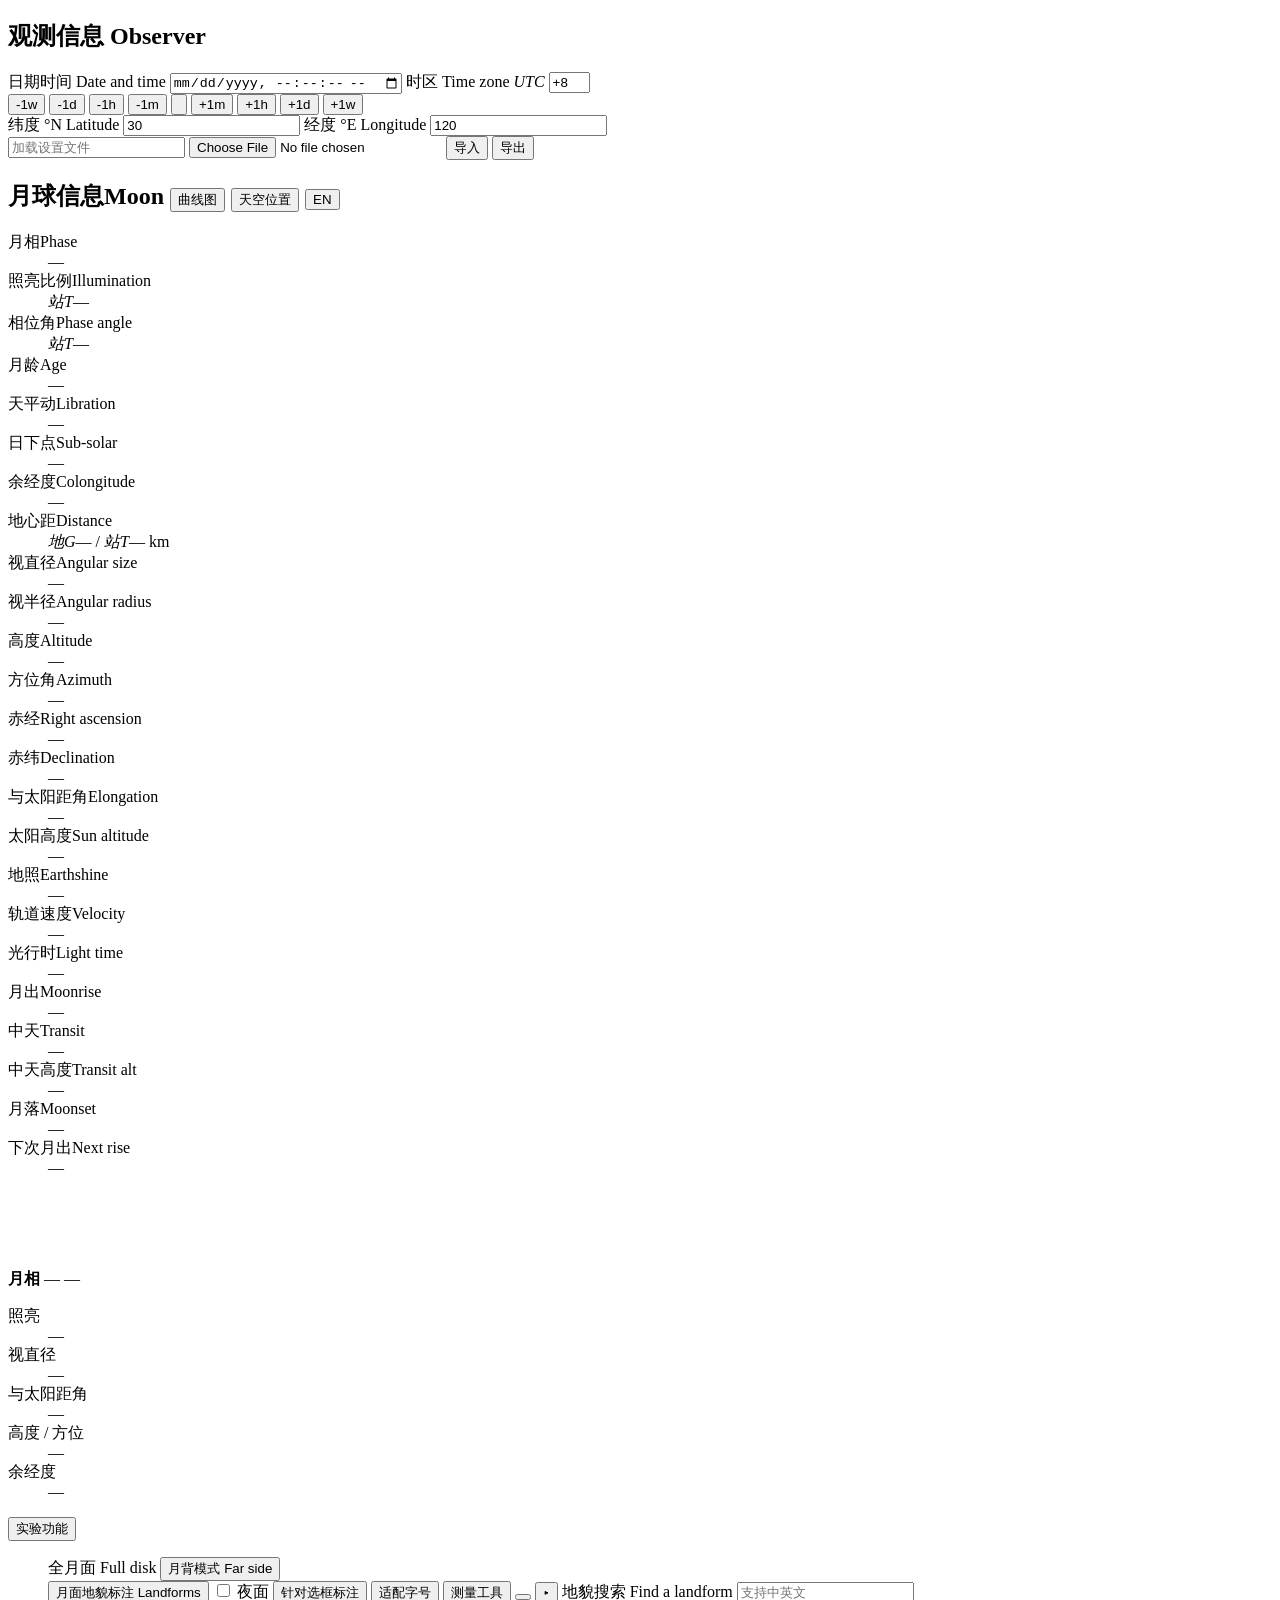
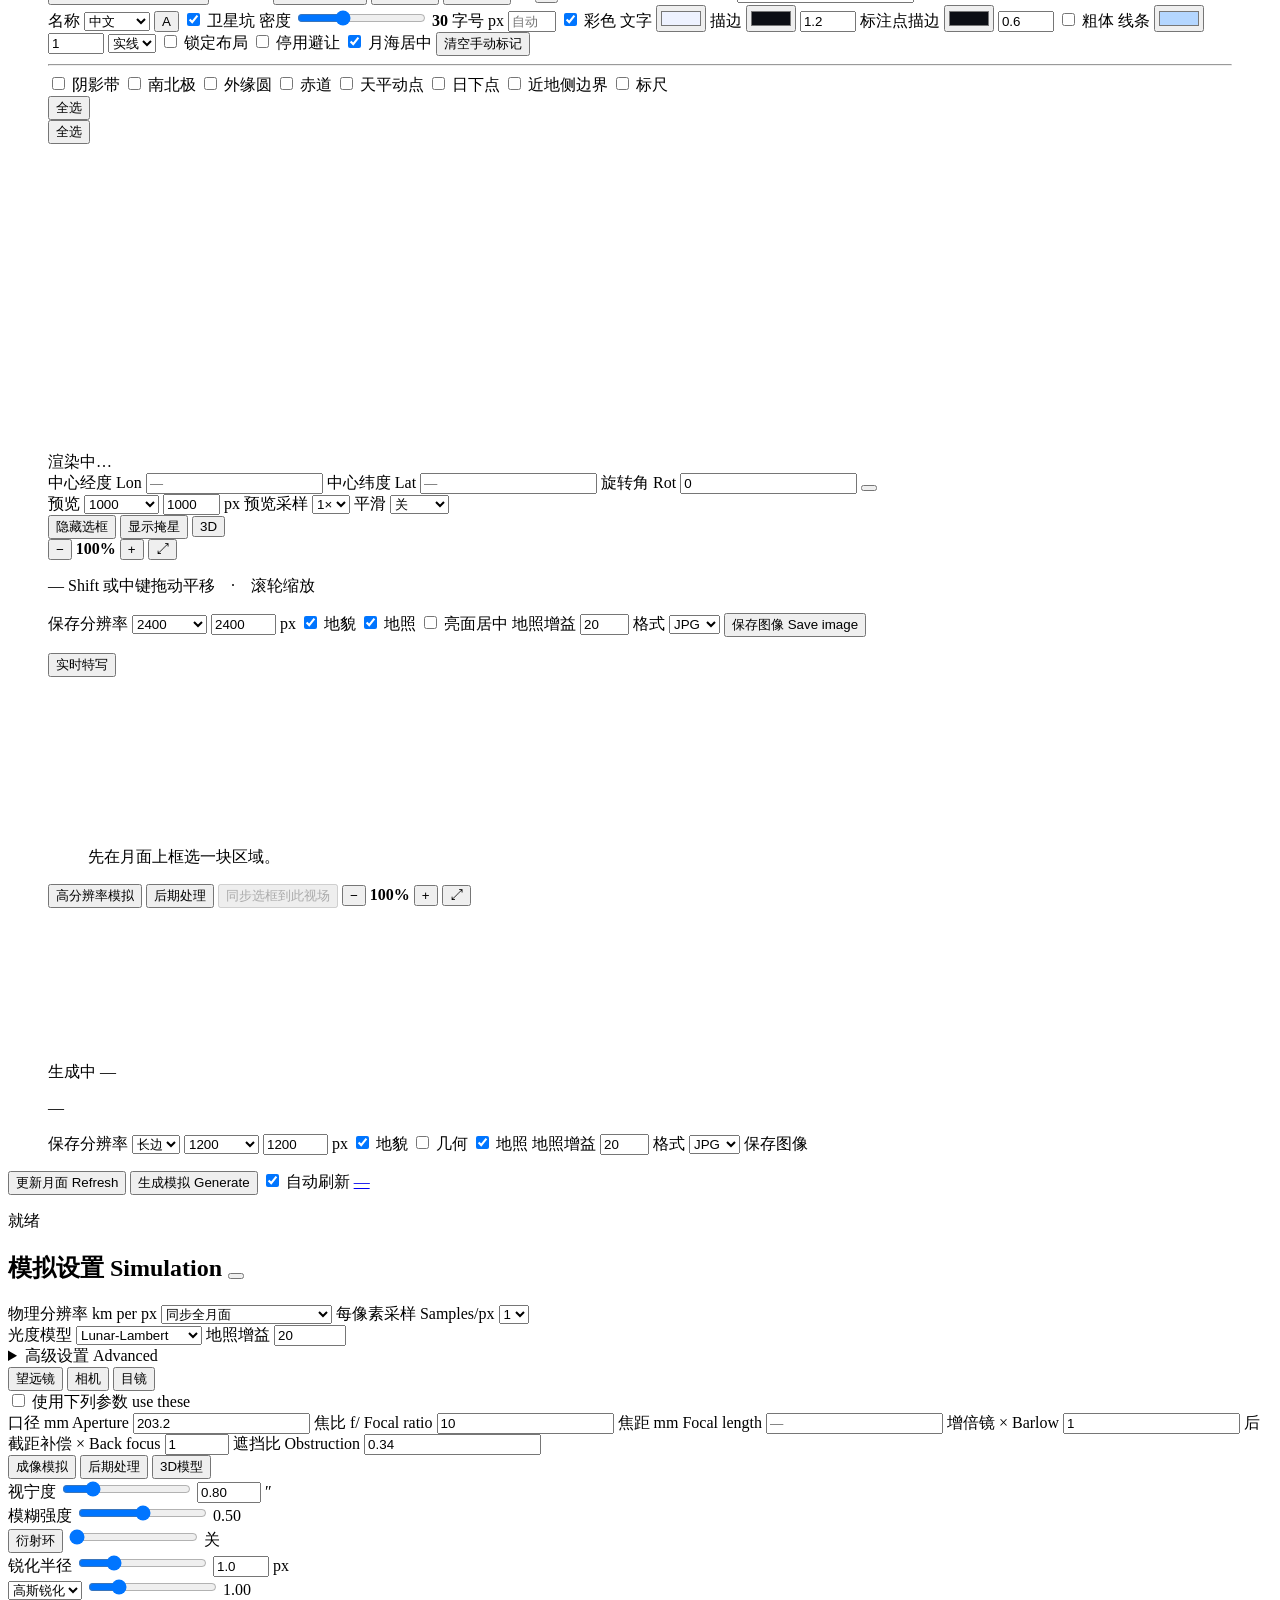
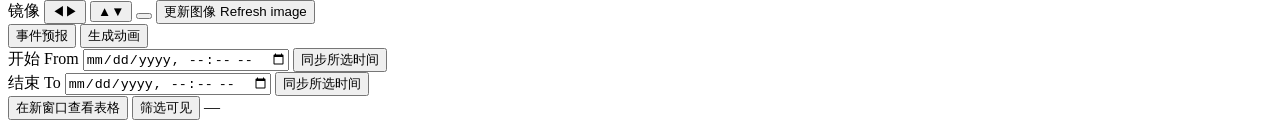
==== commit fccd0675: "1.6.6 界面调整与bug修复；新增测量工具；新增月合/掩行星预报；修复月面地图在球面投影下的缩放" ====
--- a/web/static/index.html
+++ b/web/static/index.html
@@ -18,7 +18,7 @@
       <h2>观测信息 <span class="en">Observer</span></h2>
       <div class="grid2 time-row">
         <label>日期时间 <span class="en">Date and time</span>
-          <input type="datetime-local" id="when" step="60">
+          <input type="datetime-local" id="when" step="1">
         </label>
         <label>时区 <span class="en">Time zone</span>
           <span class="tz-field">
@@ -161,11 +161,11 @@
           <div class="disk-title-row">
             <span class="view-title">全月面 <span class="en">Full disk</span></span>
             <!-- 视角不是常用功能，所以它不占左栏的常驻行：只在全月面标题栏
-                 最右侧留一个小按钮。按下＝月背（假想地心），弹起＝近地侧。
+                 最右侧留一个小按钮。按下＝月背模式（假想地心），弹起＝近地侧。
                  该视角与观测地点无关；从月背看，月面东侧在画面左边。 -->
             <button class="ghost mini viewpoint-toggle" id="viewpoint"
                     aria-pressed="false"
-                    title="月背视角：把相机放在与真实地球关于月心对称的假想地球上（地心），从那一侧看月背。太阳照明仍按真实星历；地照来自同一颗假想地球，相位与真实地球互补。与观测地点无关；从月背看，月面东侧在画面左边。">月背 <span class="en">Far side</span></button>
+                    title="月背模式：把相机放在与真实地球关于月心对称的假想地球上（地心），从那一侧看月背。太阳照明仍按真实星历；地照来自同一颗假想地球，相位与真实地球互补。与观测地点无关；从月背看，月面东侧在画面左边。">月背模式 <span class="en">Far side</span></button>
           </div>
 
           <!-- ── 月面地貌标注：名字与几何标注都画在全月面上，控件就放在这张图
@@ -189,6 +189,10 @@
             <!-- 刷新字体不属于可折叠的外观设置：它是"放大看"时最常按的那一下，
                  而且它不改变布局，只把字号按当前视口重新算一遍。 -->
             <button class="ghost" id="label-refresh-font" title="视野缩放后重新适配字号">适配字号</button>
+            <!-- 测量工具：一条线或一个圆，量的是月面上的地面距离；线还会取回
+                 沿线的高程剖面，画在图窗左上角的小图里。 -->
+            <button class="ghost" id="measure-tool" aria-pressed="false"
+                    title="在全月面上拖一条线量距离并显示沿线高程；按住 Ctrl / ⌘ 拖动画圆，量半径与沿半径的平均高程">测量工具</button>
             <button class="ghost icon reset" id="label-reset" title="将所有标注设置复位"></button>
             <button class="ghost caret" id="label-more" aria-expanded="false" title="更多标注设置">▸</button>
             <!-- 地貌搜索住在这一行的最右，和「月面地貌标注」开关同级：它不是一个
@@ -415,8 +419,22 @@
               </select>
             </label>
           </div>
+          <!-- 隐藏选框：选框是一个控件，不是画面的一部分；看得见地面时它还留在
+               原来的位置，只是不画出来。 -->
+          <button class="ghost mini view-select" id="selection-visible"
+                  aria-pressed="false" title="在月面上隐藏选框，只看画面">隐藏选框</button>
+          <!-- 显示掩星：只有在事件预报里算过「月掩行星」，且当前时刻落在
+               某次掩星的时间段内，才会画出那条轨迹；没有掩星时按了也看不到东西。 -->
+          <button class="ghost mini view-occultation" id="occultation-track"
+                  aria-pressed="false"
+                  title="在全月面与高分辨率模拟上画出掩星时行星的轨迹与真实视直径，并在全月面沿轨迹标注时间刻度（入掩前 10 分钟到出掩后 10 分钟）；需要先在事件预报里计算过「月掩行星」，且当前时刻在某次掩星的时间段内">显示掩星</button>
           <button class="ghost mini view-3d" id="view-3d" aria-pressed="false"
                   title="把全月面预览切换为可旋转的低倍 3D 球面；在球面上按住 Alt 拖动可画选框">3D</button>
+          </div>
+
+          <!-- 测量工具的高程剖面：黑底白线，出现在预览工具栏下方。 -->
+          <div class="measure-chart" id="measure-chart" hidden>
+            <canvas id="measure-chart-canvas"></canvas>
           </div>
 
           <!-- 图窗右上角：缩放。 -->
@@ -462,7 +480,7 @@
           </label>
           <span class="unit" id="disk-scale"
                 title="这个分辨率下，一个像素对应月面上的多少公里">px</span>
-          <label class="check inline" title="保存时把月面地貌标注与几何标注一并画进文件">
+          <label class="check inline" title="保存时把月面地貌标注与几何标注（含显示掩星轨迹）一并画进文件">
             <input type="checkbox" id="disk-annotated" checked>
             <span>地貌</span>
           </label>
@@ -627,7 +645,7 @@
             <input type="checkbox" id="download-annotated" checked>
             <span>地貌</span>
           </label>
-          <label class="check inline" title="在高分辨率模拟与后期处理上画出几何标注：阴影带、赤道、极点、日下点、天平动点">
+          <label class="check inline" title="在高分辨率模拟与后期处理上画出几何标注：阴影带、赤道、极点、日下点、天平动点；保存时也画入显示掩星轨迹">
             <input type="checkbox" id="download-marks">
             <span>几何</span>
           </label>
@@ -1150,8 +1168,10 @@
       </div>
 
       <!-- 两栏参数之间的分隔条：拖它改变「模拟设置」那一栏的宽度（--w-pane-a），
-           右边那一栏跟着变。 -->
-      <div class="splitter" data-target="panes"></div>
+           右边那一栏跟着变；向左拉到底可把整个模拟设置栏收起，留下的事件/动画
+           栏占满宽度，点击留下的箭头恢复。 -->
+      <div class="splitter" data-target="panes"
+           title="拖动调整两栏宽度；向左拉到底隐藏模拟设置栏"></div>
 
       <div class="pane pane-b">
 
@@ -1178,6 +1198,8 @@
             <span class="mark-bar" id="event-kinds"></span>
             <div class="event-actions">
               <button class="ghost mini" id="event-window-open" title="在更大的窗口中浏览表格">在新窗口查看表格</button>
+              <button class="ghost mini" id="event-visible-only" aria-pressed="false"
+                      title="只列出地平线以上、当前观测地点可见的事件">筛选可见</button>
               <span class="event-count" id="event-count">—</span>
             </div>
             <div class="event-list" id="event-list"></div>
@@ -1478,6 +1500,10 @@
         <input type="checkbox" id="sky-sun-track" checked>
         <span>太阳轨迹</span>
       </label>
+      <label class="check inline" title="在图上标出各行星的位置与名称">
+        <input type="checkbox" id="sky-planets" checked>
+        <span>行星</span>
+      </label>
       <label class="check inline" title="月相模拟图外侧的圆框">
         <input type="checkbox" id="sky-phase-frame" checked>
         <span>月相边框</span>
@@ -1486,6 +1512,22 @@
         <input type="checkbox" id="sky-closeup">
         <span>轨迹特写</span>
       </label>
+      <!-- 步长按钮仍是“拨钟”的手指；展开后直接排在按钮右边，不换行。 -->
+      <span class="sky-step">
+        <button class="ghost mini" id="sky-nudge-toggle"
+                aria-expanded="false" title="展开或收起逐级时间步进按钮">时间步长</button>
+        <span class="sky-nudge" id="sky-nudge" hidden>
+          <button class="ghost mini" id="sky-nudge-back-day" data-nudge="-1d" data-range="sky">-1d</button>
+          <button class="ghost mini" id="sky-nudge-back-hour" data-nudge="-1h" data-range="sky">-1h</button>
+          <button class="ghost mini" id="sky-nudge-back-quarter" data-nudge="-15m" data-range="sky">-15m</button>
+          <button class="ghost mini" id="sky-nudge-back-minute" data-nudge="-1m" data-range="sky">-1m</button>
+          <button class="ghost mini" id="sky-now" title="跳到主界面当前的时刻">此刻</button>
+          <button class="ghost mini" id="sky-nudge-fwd-minute" data-nudge="+1m" data-range="sky">+1m</button>
+          <button class="ghost mini" id="sky-nudge-fwd-quarter" data-nudge="+15m" data-range="sky">+15m</button>
+          <button class="ghost mini" id="sky-nudge-fwd-hour" data-nudge="+1h" data-range="sky">+1h</button>
+          <button class="ghost mini" id="sky-nudge-fwd-day" data-nudge="+1d" data-range="sky">+1d</button>
+        </span>
+      </span>
       <span class="sky-save">
         <label title="按长边或短边指定保存图片的分辨率，长宽比不变">保存
           <select id="sky-save-ref">
@@ -1496,20 +1538,6 @@
         <input type="number" id="sky-save-px" value="2400" min="320" max="10000" step="10">
         <span class="unit">px</span>
         <button class="gold" id="sky-save">保存 PNG</button>
-      </span>
-      <button class="ghost mini" id="sky-nudge-toggle"
-              aria-expanded="false" title="展开或收起逐级时间步进按钮">时间步长</button>
-      <!-- 步长按钮仍是“拨钟”的手指，展开后独占一行。 -->
-      <span class="sky-nudge" id="sky-nudge" hidden>
-        <button class="ghost mini" id="sky-nudge-back-day" data-nudge="-1d" data-range="sky">-1d</button>
-        <button class="ghost mini" id="sky-nudge-back-hour" data-nudge="-1h" data-range="sky">-1h</button>
-        <button class="ghost mini" id="sky-nudge-back-quarter" data-nudge="-15m" data-range="sky">-15m</button>
-        <button class="ghost mini" id="sky-nudge-back-minute" data-nudge="-1m" data-range="sky">-1m</button>
-        <button class="ghost mini" id="sky-now" title="跳到主界面当前的时刻">此刻</button>
-        <button class="ghost mini" id="sky-nudge-fwd-minute" data-nudge="+1m" data-range="sky">+1m</button>
-        <button class="ghost mini" id="sky-nudge-fwd-quarter" data-nudge="+15m" data-range="sky">+15m</button>
-        <button class="ghost mini" id="sky-nudge-fwd-hour" data-nudge="+1h" data-range="sky">+1h</button>
-        <button class="ghost mini" id="sky-nudge-fwd-day" data-nudge="+1d" data-range="sky">+1d</button>
       </span>
     </div>
 
@@ -1938,6 +1966,9 @@
         <span class="event-window-count" id="event-window-count">—</span>
       </div>
       <div class="event-window-tools">
+        <button class="ghost event-tool" id="event-window-visible-only"
+                aria-pressed="false"
+                title="只列出地平线以上、当前观测地点可见的事件">筛选可见</button>
         <button class="ghost event-tool" id="event-window-export"
                 title="把表格里的行导出为 CSV（UTF-8，首行是列名）">导出 CSV</button>
         <label class="event-tool" for="event-window-import"
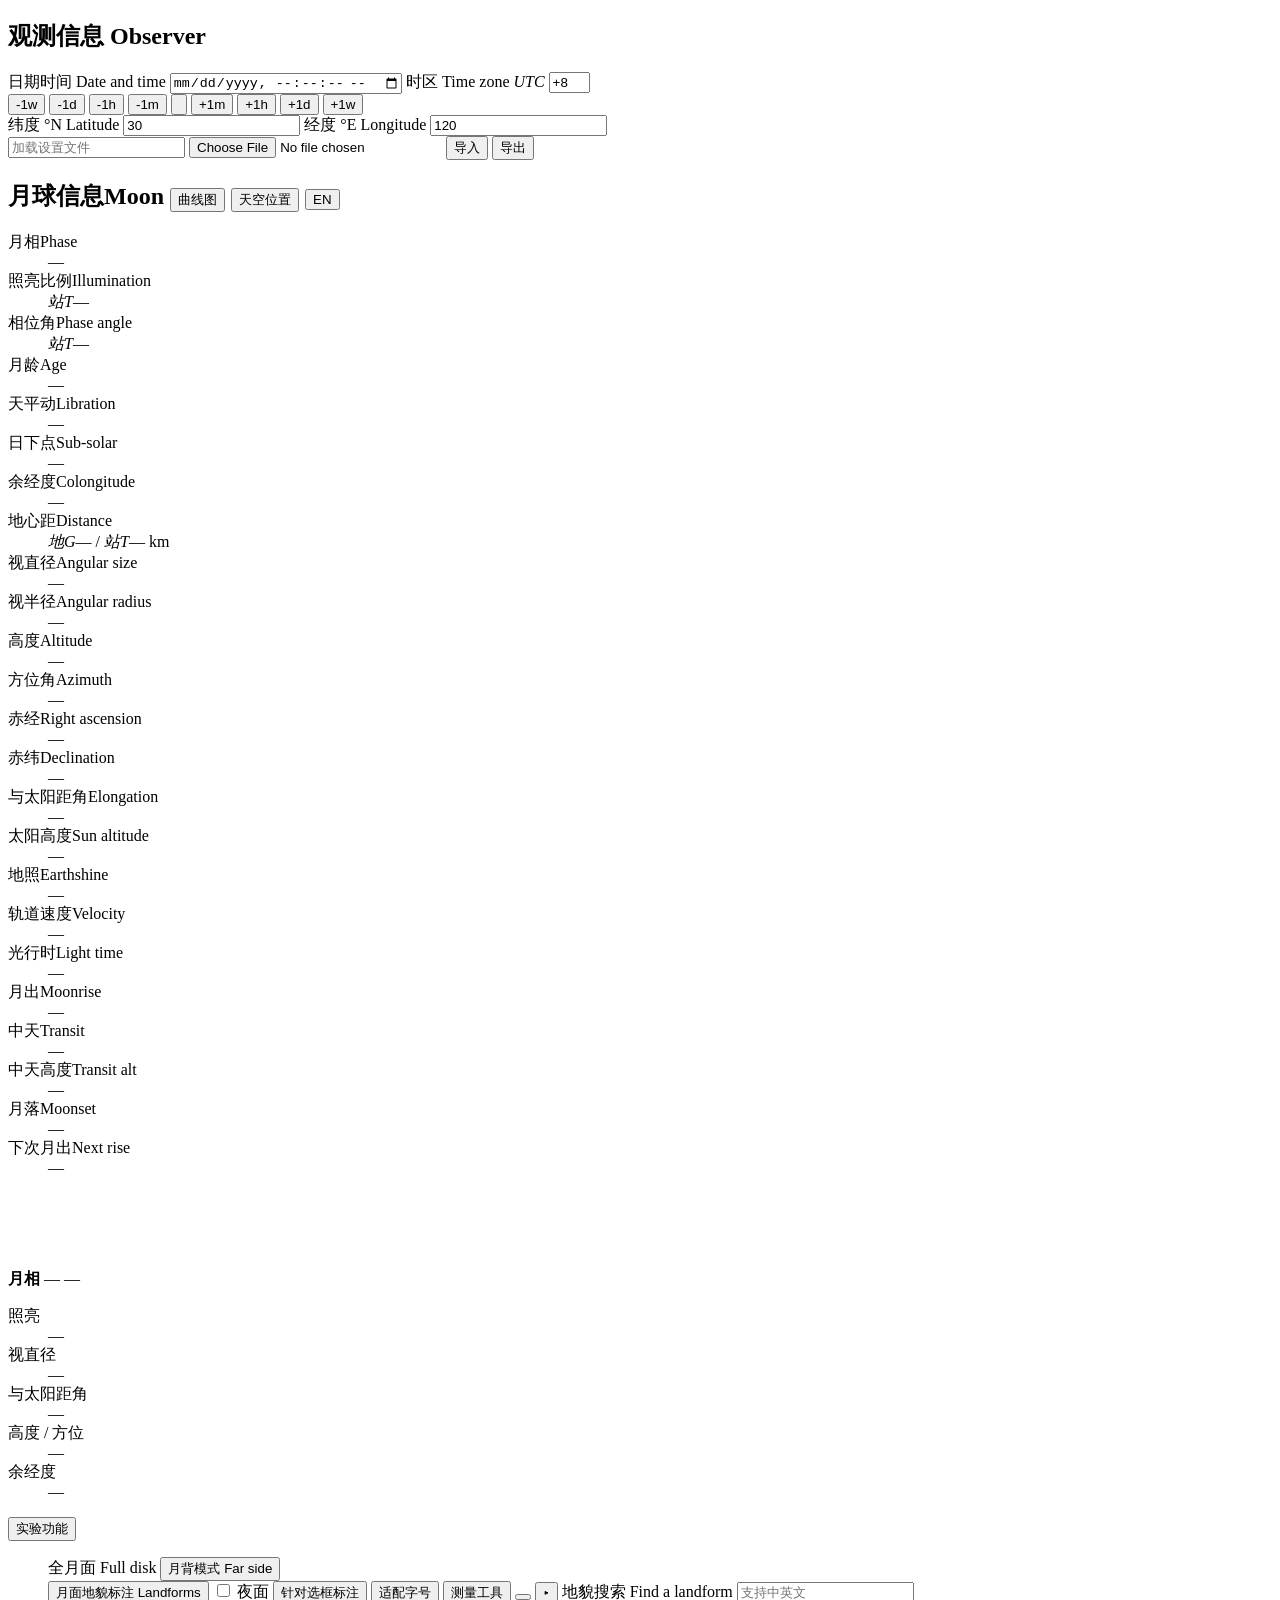
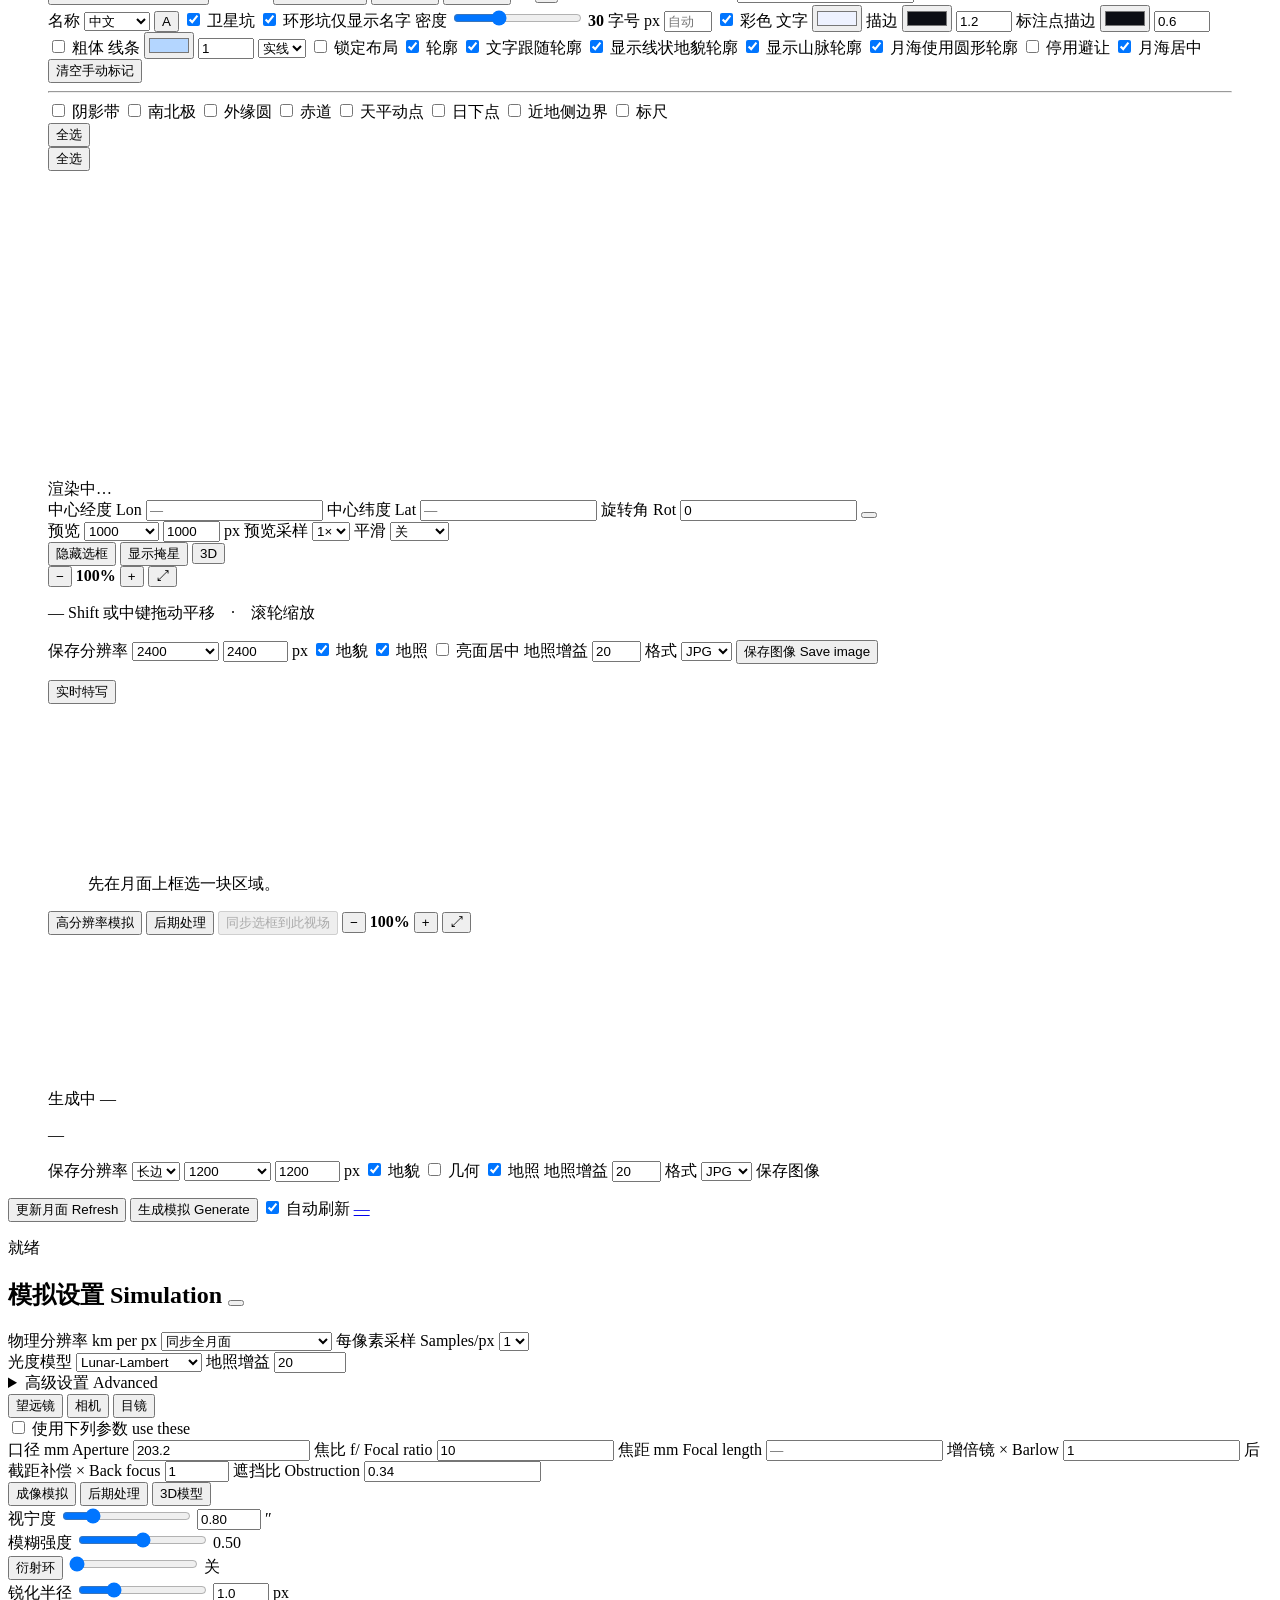
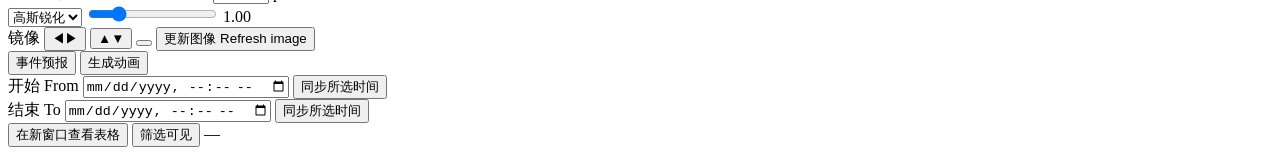
==== commit c80958fb: "1.7.0：IAU 地貌轮廓、事件预报扩展与地图/测量改进" ====
--- a/web/static/index.html
+++ b/web/static/index.html
@@ -220,6 +220,10 @@
                 <input type="checkbox" id="label-satellites" checked>
                 <span>卫星坑</span>
               </label>
+              <label class="check inline" title="打开时环形坑只写名字（哥白尼、哥白尼 A）；关闭后所有环形坑都带「坑」字（哥白尼坑、哥白尼 A坑），天平动目标中的环形坑同样处理">
+                <input type="checkbox" id="label-crater-suffix" checked>
+                <span>环形坑仅显示名字</span>
+              </label>
               <label class="check inline" title="调整标注显示密度；数字是标签上限与最小可见半径，超过 100 后忽略避让">
                 密度
                 <input type="range" id="label-density" min="0" max="1.5" step="0.01" value="0.5">
@@ -271,6 +275,26 @@
               </label>
               <!-- 避让算法让文字互不相压，但极高密度下有些名字就永远排不进去；
                    关掉它就能看到所有符合条件的地貌，代价是允许重叠。 -->
+              <label class="check inline" title="按 IAU 轮廓数据绘制地貌边界：环形坑画圆，月溪与山脊沿线，月海等画区域边界">
+                <input type="checkbox" id="label-outline" checked>
+                <span>轮廓</span>
+              </label>
+              <label class="check inline" title="文字沿地貌走向排字：月溪、山脊、月谷按轮廓线条排，关闭后一律横排">
+                <input type="checkbox" id="label-text-follow" checked>
+                <span>文字跟随轮廓</span>
+              </label>
+              <label class="check inline" title="显示月溪、山脊、月谷等线状地貌的轮廓（与月海这类闭合区域轮廓分开）">
+                <input type="checkbox" id="label-linear-outline" checked>
+                <span>显示线状地貌轮廓</span>
+              </label>
+              <label class="check inline" title="显示山脉的轮廓；取消后即使线状地貌轮廓打开，山脉也不画轮廓">
+                <input type="checkbox" id="label-mountain-outline" checked>
+                <span>显示山脉轮廓</span>
+              </label>
+              <label class="check inline" title="仅月海用官方直径的圆代替 IAU 轮廓，其余地貌保持轮廓路径">
+                <input type="checkbox" id="label-round-outline" checked>
+                <span>月海使用圆形轮廓</span>
+              </label>
               <label class="check inline" title="停用避让算法，允许标注有重叠">
                 <input type="checkbox" id="label-overlap">
                 <span>停用避让</span>
@@ -474,6 +498,7 @@
               <option value="3840">3840</option>
               <option value="4000">4000</option>
               <option value="5000">5000</option>
+              <option value="native">原始分辨率</option>
               <option value="custom">自定义…</option>
             </select>
             <input type="text" id="disk-px" inputmode="numeric" value="2400" size="6">
@@ -635,6 +660,7 @@
               <option value="3840">3840</option>
               <option value="4000">4000</option>
               <option value="5000">5000</option>
+              <option value="native">原始分辨率</option>
               <option value="custom">自定义…</option>
             </select>
             <input type="text" id="out-px" inputmode="numeric" value="1200" size="6">
@@ -768,9 +794,20 @@
               <span class="pick-row">
                 <select id="patch-product"></select>
                 <button class="ghost mini" id="patch-download" title="按当前选框，从在线产品里下载这一块区域的高分辨率高程（DEM）数据用于模拟">下载</button>
+                <button class="ghost mini" id="patch-cancel" hidden
+                        title="终止正在进行的区域补片下载，并清理未完成的中间文件">终止</button>
               </span>
             </label>
             <p class="hint" id="patch-note"></p>
+            <!-- 重新构建金字塔: 整月面一直画的是已经烘焙好的金字塔，换数据源
+                 只影响近景；要让整月面也改用更细的产品，就得重建一次。 -->
+            <label class="wide-field" title="清空已烘焙的金字塔，按当前数据源重新烘焙整月面金字塔；耗时较长">
+              金字塔 <span class="en">Pyramid</span>
+              <span class="pick-row">
+                <button class="ghost mini" id="terrain-rebuild" title="清空已烘焙的金字塔，按当前数据源重新烘焙整月面金字塔；耗时较长">重新构建金字塔</button>
+                <span class="hint" id="terrain-rebuild-note"></span>
+              </span>
+            </label>
             <div class="grid2">
               <label title="实测：整月面与终端线近景（含 0.021 km/px）下 1 与 4 的像素差均 ≤1 灰阶；默认 1 即可">日面采样
                 <input type="number" id="sun-samples" min="1" max="8" step="1" value="1">
@@ -1625,6 +1662,9 @@
           </label>
           <label title="第一天的本地时刻；月亮每天推迟约 51 分钟，太阳每天同一时刻（标准8字采样）">时刻
             <input type="time" id="curve-time" step="60">
+          </label>
+          <label title="曲线图自己的时区，与主界面独立；带符号，如 +8 / -5">时区
+            <input type="text" id="curve-tz" inputmode="numeric" value="+8" size="3">
           </label>
           <label title="采样多少天；一个月亮8字约 30 天，太阳8字通常取一年">跨度
             <input type="number" id="curve-days" min="1" max="366" step="1" value="30">
@@ -1960,7 +2000,15 @@
 <div class="event-backdrop" id="event-window-backdrop" hidden>
   <div class="event-window" id="event-window" role="dialog" aria-modal="true"
        aria-labelledby="event-window-heading">
-    <header class="event-window-head">
+    <div class="event-resize" data-event-resize="n"></div>
+    <div class="event-resize" data-event-resize="s"></div>
+    <div class="event-resize" data-event-resize="e"></div>
+    <div class="event-resize" data-event-resize="w"></div>
+    <div class="event-resize" data-event-resize="ne"></div>
+    <div class="event-resize" data-event-resize="nw"></div>
+    <div class="event-resize" data-event-resize="se"></div>
+    <div class="event-resize" data-event-resize="sw"></div>
+    <header class="event-window-head" id="event-window-headbar">
       <div class="event-window-heading" id="event-window-heading">事件预报结果
         <span class="en">Events</span>
         <span class="event-window-count" id="event-window-count">—</span>
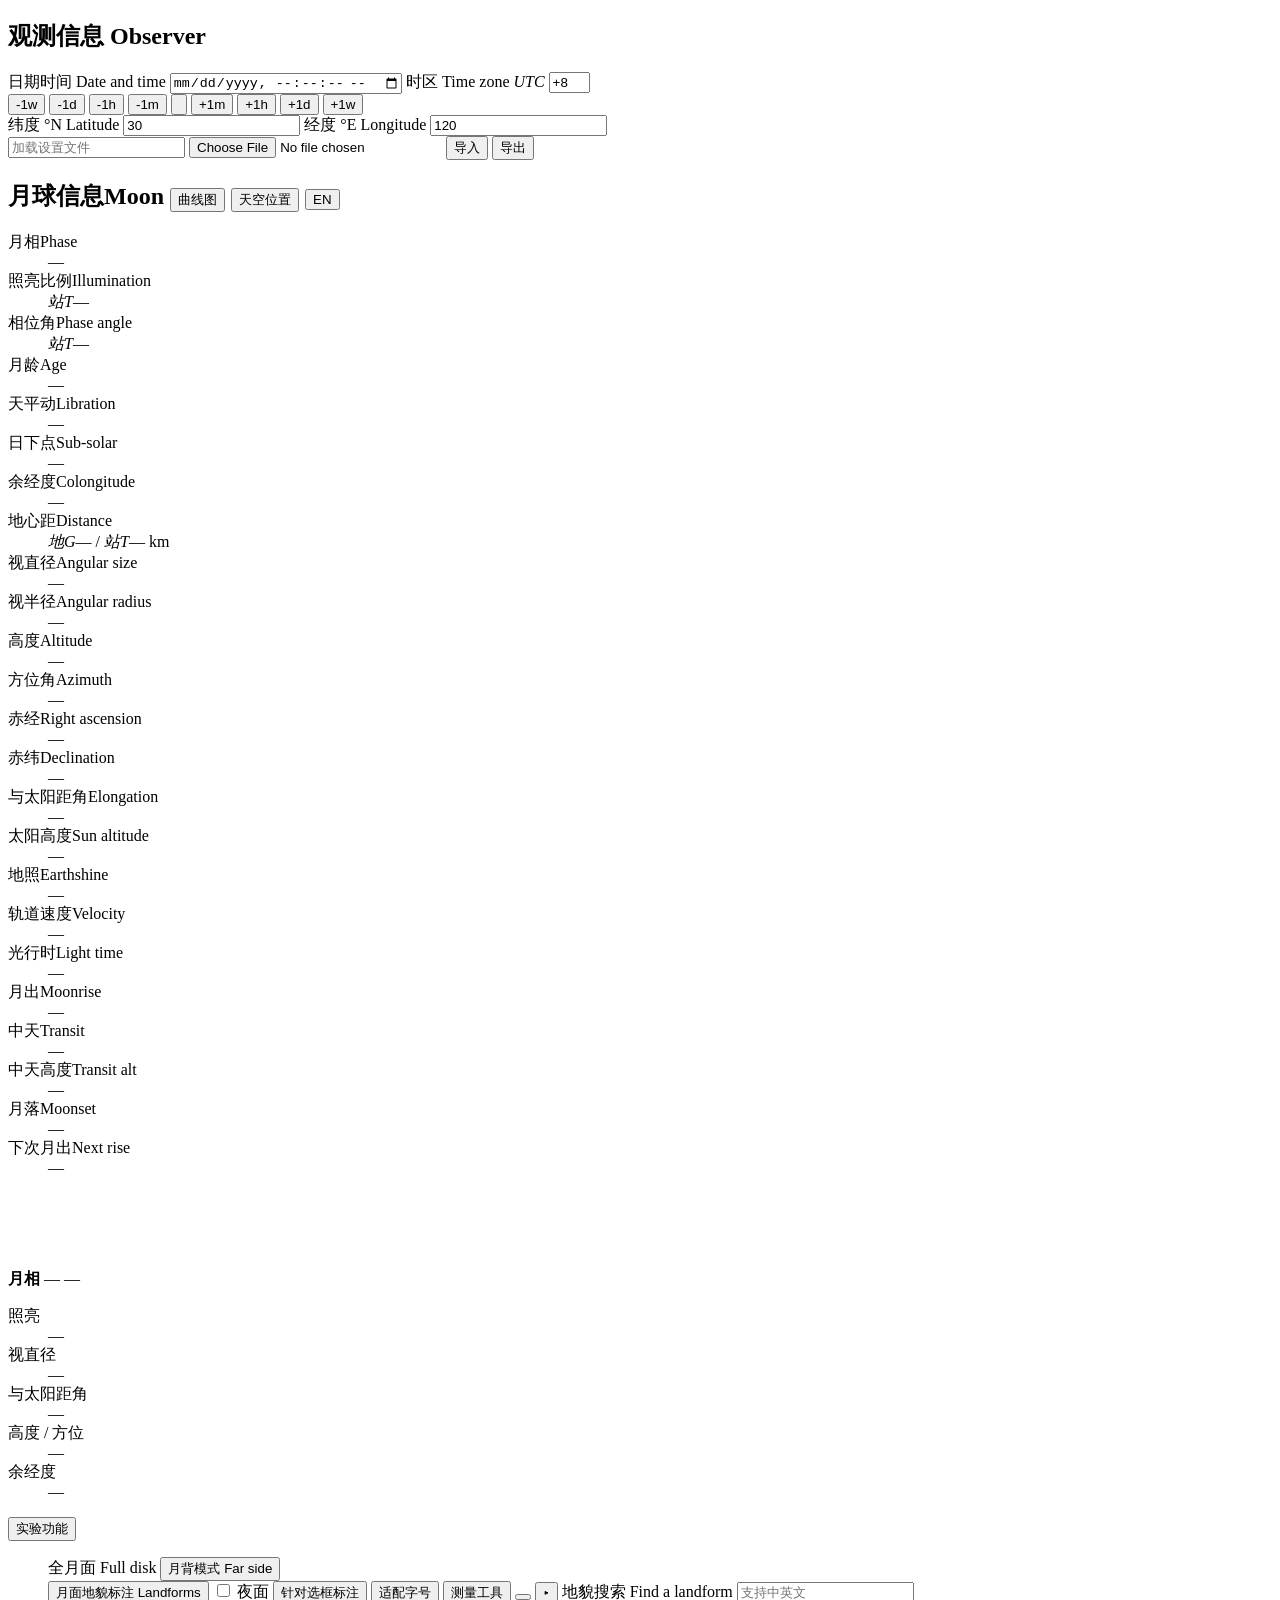
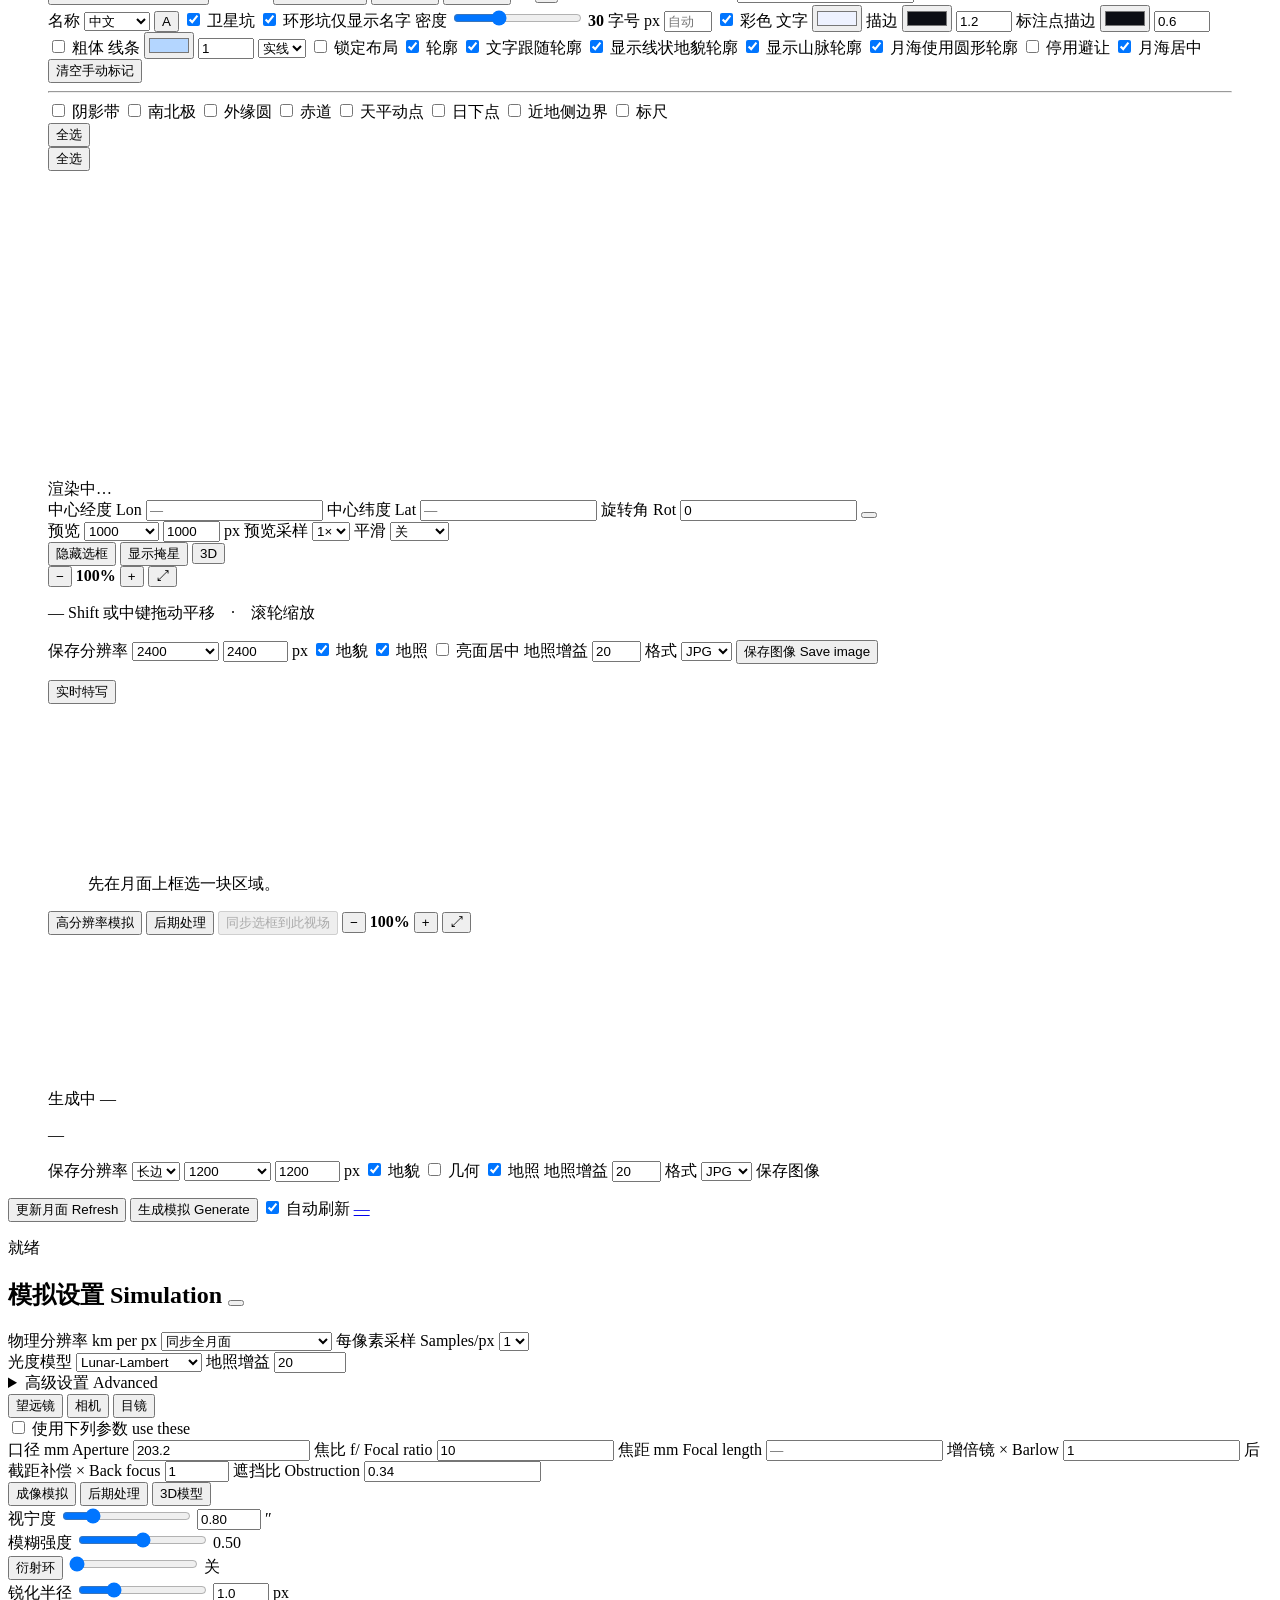
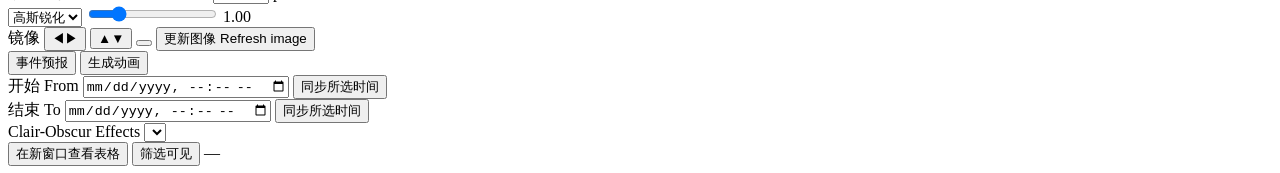
==== commit 1d869f09: "1.7.3：修正计算器、事件、天空图与地图问题" ====
--- a/web/static/index.html
+++ b/web/static/index.html
@@ -144,9 +144,12 @@
         </dl>
       </div>
     </div>
-    <!-- 实验功能：属于「月相模拟图」这一栏，放在整条月相读数（图 + 文字）的
-         下方，而不是压在 72 px 的月相图下面。 -->
-    <button class="ghost mini experiment-open experiment-entry" id="experiment-open" title="新功能调试">实验功能</button>
+    <!-- 实验功能：属于「月相模拟图」这一栏，放在整条月相读数
+         （图 + 文字）的下方，而不是压在 72 px 的月相图下面。 -->
+    <div class="experiment-entry-row">
+      <button class="ghost mini experiment-open" id="experiment-open"
+              title="实验功能：月面点太阳高度 / 计算器 / 裸眼3D">实验功能</button>
+    </div>
 
   </aside>
 
@@ -786,6 +789,21 @@
               <select id="data-source"></select>
             </label>
             <p class="hint" id="data-source-note"></p>
+            <!-- 星历: DE440 / DE441 / kernels 目录里的一个自定义 .bsp。切换会
+                 重载内核池，已经缓存的视图与报告由服务端丢弃。 -->
+            <label class="wide-field" title="选择星历表；切换后自动重载内核，无需重启服务">
+              星历 <span class="en">Ephemeris</span>
+              <span class="pick-row">
+                <select id="ephemeris-mode">
+                  <option value="recent">DE440</option>
+                  <option value="long">DE441</option>
+                  <option value="custom">自定义</option>
+                </select>
+                <select id="ephemeris-file" hidden></select>
+                <button class="ghost mini" id="ephemeris-apply">切换</button>
+              </span>
+            </label>
+            <p class="hint" id="ephemeris-note"></p>
             <!-- 区域高清补片: 只下当前选框这一小块。整月面的产品是几十 GB，
                  而近景要的常常只是坑边几度——按选框去取，才可能拿到比本地
                  更细或更好的数据。 -->
@@ -1233,6 +1251,10 @@
               <button class="ghost mini" id="events-end-sync" title="把「结束」设为主界面当前选择的时间">同步所选时间</button>
             </div>
             <span class="mark-bar" id="event-kinds"></span>
+            <div class="event-clair">
+              <label for="event-clair">Clair-Obscur Effects</label>
+              <select id="event-clair" title="选择一种瞬变光影事件"></select>
+            </div>
             <div class="event-actions">
               <button class="ghost mini" id="event-window-open" title="在更大的窗口中浏览表格">在新窗口查看表格</button>
               <button class="ghost mini" id="event-visible-only" aria-pressed="false"
@@ -1485,6 +1507,7 @@
         <button class="ghost" id="sky-lock-view" aria-pressed="true" title="视角已锁定">锁定当前视角</button>
         <button class="ghost" id="sky-refresh" title="按主界面的时间和地点重新计算">重新计算</button>
         <button class="ghost" id="sky-reset" title="把显示范围恢复到自动适配的状态，并解除锁定">复位视角</button>
+        <button class="ghost" id="sky-reset-text" title="恢复所有文字的位置、内容和显示">复位文字</button>
         <button class="ghost icon" id="sky-close" aria-label="关闭">×</button>
       </div>
     </header>
@@ -1585,7 +1608,7 @@
 
     <footer class="sky-foot" id="sky-foot">
       <span id="sky-summary">—</span>
-      <span class="sky-hint">拖动图框边缘调范围（两轴等比） · 滚轮缩放 · 双击复位</span>
+      <span class="sky-hint">拖动文字或标题改位置 · × 隐藏 · 双击改名 · 拖动图框边缘调范围（两轴等比） · 滚轮缩放 · 双击空白复位</span>
     </footer>
   </div>
 </div>
@@ -1869,129 +1892,352 @@
   </div>
 </div>
 
-<!-- ── 实验功能：月面点太阳高度与方位角 ───────────────────────────────
-     一个独立浮窗：上方是月面经纬度与时间范围，左下是曲线，右下是表格。
-     它回答的是核心库 lunar_surface_solar 的同一个问题，只是把一串时刻
-     画了出来。 -->
+<!-- ── 实验功能：月面点太阳高度 / 计算器 ───────────────────────────────
+     两个标签页共用同一个浮窗；原来的月面点太阳高度只是第一个标签页。 -->
 <div class="sky-backdrop" id="experiment-backdrop" hidden>
   <div class="sky-window experiment-window" id="experiment-window" role="dialog"
        aria-modal="true" aria-labelledby="experiment-heading">
+    <!-- 八个边框手柄：四条边、四个角，都可以拖动改窗口大小。 -->
+    <div class="sky-resize" data-sky-resize="n"></div>
+    <div class="sky-resize" data-sky-resize="s"></div>
+    <div class="sky-resize" data-sky-resize="e"></div>
+    <div class="sky-resize" data-sky-resize="w"></div>
+    <div class="sky-resize" data-sky-resize="ne"></div>
+    <div class="sky-resize" data-sky-resize="nw"></div>
+    <div class="sky-resize" data-sky-resize="se"></div>
+    <div class="sky-resize" data-sky-resize="sw"></div>
     <header class="sky-head" id="experiment-head">
       <div class="sky-heading" id="experiment-heading"
-           title="拖动标题栏移动窗口；拖动右下角改变大小">实验功能 · 月面点太阳高度
-        <span class="en">Surface sun</span></div>
+           title="拖动标题栏移动窗口；拖动四边或四角改变大小">实验功能
+        <span class="en">Lab</span></div>
       <div class="sky-head-tools">
         <span class="sky-badge" id="experiment-badge">月面点</span>
         <button class="ghost" id="experiment-reset-view"
                 title="把两轴范围恢复到自动适配（也可双击左图）">坐标复位</button>
-        <button class="ghost" id="experiment-refresh" title="按当前经纬度与时间范围重新计算">重新计算</button>
         <button class="ghost icon" id="experiment-close" title="关闭实验功能" aria-label="关闭">×</button>
       </div>
     </header>
-    <div class="sky-controls experiment-controls">
-      <label>月面经度 °E
-        <input type="number" id="experiment-lon" value="0" step="0.01">
+    <div class="experiment-tabs" role="tablist" aria-label="实验功能">
+      <button class="tab" id="experiment-tab-sun" data-experiment-tab="sun"
+              role="tab" aria-selected="true" aria-pressed="true">月面点太阳高度</button>
+      <button class="tab" id="experiment-tab-calc" data-experiment-tab="calc"
+              role="tab" aria-selected="false" aria-pressed="false">计算器</button>
+      <button class="tab" id="experiment-tab-naked" data-experiment-tab="naked"
+              role="tab" aria-selected="false" aria-pressed="false">裸眼3D</button>
+    </div>
+
+    <section class="experiment-pane" id="experiment-pane-sun" role="tabpanel"
+             aria-labelledby="experiment-tab-sun">
+      <div class="sky-controls experiment-controls experiment-row-primary">
+        <label>月面经度 °E
+          <input type="number" id="experiment-lon" value="0" step="0.01">
+        </label>
+        <label>月面纬度 °N
+          <input type="number" id="experiment-lat" value="0" step="0.01">
+        </label>
+        <label class="experiment-mark-pick">手动标注点
+          <select id="experiment-mark" title="把主界面上 Ctrl / ⌘ + 点击留下的手动标注点读到这里">
+            <option value="">—</option>
+          </select>
+        </label>
+        <!-- 太阳高度筛选: the calculation itself is behind the button, so a
+             reader can set the range without launching a request on every
+             keystroke. -->
+        <span class="experiment-divider" aria-hidden="true"></span>
+        <span class="experiment-alt-filter">
+          <span class="experiment-filter-label">太阳高度范围：</span>
+          <input type="number" id="experiment-filter-min" value="-90"
+                 min="-90" max="90" step="0.1">
+          <span class="experiment-filter-dash">–</span>
+          <input type="number" id="experiment-filter-max" value="90"
+                 min="-90" max="90" step="0.1">
+          <span class="unit">°</span>
+          <button class="ghost experiment-filter" id="experiment-filter"
+                  title="按时间范围与太阳高度范围计算筛选结果">筛选</button>
+        </span>
+      </div>
+      <div class="sky-controls experiment-controls experiment-row-time">
+        <label>开始
+          <input type="datetime-local" id="experiment-start" step="60">
+        </label>
+        <label>结束
+          <input type="datetime-local" id="experiment-end" step="60">
+        </label>
+        <button class="ghost mini" id="experiment-from-main" title="同步主界面的日期与时刻">取主界面时刻</button>
+        <button class="ghost mini" id="experiment-to-main"
+                title="把右侧表格里选中那一行的时间设为主界面时间">同步选中时间到主界面</button>
+        <button class="ghost mini" id="experiment-step-toggle"
+                aria-expanded="false" title="展开或收起时间步长">时间步长</button>
+        <button class="ghost mini" id="experiment-range-toggle"
+                aria-expanded="false" title="展开或收起坐标轴范围">坐标</button>
+      </div>
+      <div class="experiment-range-bar">
+        <!-- 时间步长 is the same ladder of nudge buttons the curve window uses:
+             month/day/hour/minute, both directions.  It moves the whole range,
+             so the sampling interval stays a detail of the calculation. -->
+        <span class="experiment-step-wrap" id="experiment-step-wrap" hidden>
+          <button class="ghost mini" data-nudge="-1M" data-range="experiment"
+                  title="整个范围往前一个月">-1M</button>
+          <button class="ghost mini" data-nudge="-1d" data-range="experiment"
+                  title="整个范围往前一天">-1d</button>
+          <button class="ghost mini" data-nudge="-1h" data-range="experiment"
+                  title="整个范围往前一小时">-1h</button>
+          <button class="ghost mini" data-nudge="-1m" data-range="experiment"
+                  title="整个范围往前一分钟">-1m</button>
+          <button class="ghost mini" data-nudge="+1m" data-range="experiment"
+                  title="整个范围往后一分钟">+1m</button>
+          <button class="ghost mini" data-nudge="+1h" data-range="experiment"
+                  title="整个范围往后一小时">+1h</button>
+          <button class="ghost mini" data-nudge="+1d" data-range="experiment"
+                  title="整个范围往后一天">+1d</button>
+          <button class="ghost mini" data-nudge="+1M" data-range="experiment"
+                  title="整个范围往后一个月">+1M</button>
+        </span>
+        <!-- 坐标 is the same idea as the curve window's limits panel: X and Y
+             limits, reverse axes and apply.  The reset itself sits in the
+             window's top-right, where it is reachable without opening this
+             panel. -->
+        <span class="experiment-range" id="experiment-range" hidden>
+          <label class="check inline" title="把横轴从右向左显示">
+            <input type="checkbox" id="experiment-reverse-x">
+            <span>X 轴反向</span>
+          </label>
+          <label class="check inline" title="把高度与方位两根纵轴都从上向下显示">
+            <input type="checkbox" id="experiment-reverse-y">
+            <span>Y 轴反向</span>
+          </label>
+          <label>X
+            <input type="number" id="experiment-xmin" step="0.1"> –
+            <input type="number" id="experiment-xmax" step="0.1">
+            <span class="unit">h</span>
+          </label>
+          <label>高度
+            <input type="number" id="experiment-altmin" step="1"> –
+            <input type="number" id="experiment-altmax" step="1">
+            <span class="unit">°</span>
+          </label>
+          <label>方位
+            <input type="number" id="experiment-azmin" step="1"> –
+            <input type="number" id="experiment-azmax" step="1">
+            <span class="unit">°</span>
+          </label>
+          <button class="ghost mini" id="experiment-apply-range"
+                  title="应用输入的坐标范围">应用范围</button>
+        </span>
+      </div>
+      <div class="experiment-body">
+        <div class="experiment-plot">
+          <canvas id="experiment-canvas"></canvas>
+          <div class="sky-empty" id="experiment-empty" hidden>—</div>
+        </div>
+        <div class="experiment-table-wrap">
+          <table class="event-table experiment-table">
+            <thead>
+              <tr>
+                <th class="sortable" data-experiment-sort="time">本地时间</th>
+                <th class="sortable" data-experiment-sort="altitude">太阳高度</th>
+                <th class="sortable" data-experiment-sort="azimuth">方位角</th>
+                <th class="sortable" data-experiment-sort="illuminated"
+                    title="太阳高度大于 0° 时该点被阳光直接照到；否则在阴影里">日照</th>
+              </tr>
+            </thead>
+            <tbody id="experiment-rows"></tbody>
+          </table>
+        </div>
+      </div>
+      <footer class="sky-foot">
+        <span id="experiment-summary">—</span>
+        <span class="sky-hint">点击表格一行在左图标记 · 拖动平移 · 滚轮缩放 · 拖动边框调范围 · 双击复位 · 绿线为地平线 · 高度为月面当地地平线以上的角度 · 方位角自当地北向东</span>
+      </footer>
+    </section>
+
+    <section class="experiment-pane experiment-calc" id="experiment-pane-calc"
+             role="tabpanel" aria-labelledby="experiment-tab-calc" hidden>
+      <div class="calc-top">
+        <label>观测时间
+          <input type="datetime-local" id="calc-when" step="60">
+        </label>
+        <label>纬度 °N
+          <input type="number" id="calc-lat" value="30" step="0.0001">
+        </label>
+        <label>经度 °E
+          <input type="number" id="calc-lon" value="120" step="0.0001">
+        </label>
+        <label class="calc-mark-pick">手动标注点
+          <select id="calc-mark" title="读取主界面手动标注点的月面经纬度；不改变观测点"></select>
+        </label>
+        <span class="calc-mark-coord" id="calc-mark-coord" hidden></span>
+        <button class="ghost mini" id="calc-from-main"
+                title="把观测时间设为主界面当前时间">同步主界面时间</button>
+        <button class="ghost mini" id="calc-to-main" disabled
+                title="把结果表选中行的时间设为主界面时间">同步选中时间到主界面</button>
+        <button class="ghost calc-run" id="calc-info-run">计算</button>
+      </div>
+      <div class="calc-body" id="calc-body">
+        <div class="calc-left">
+          <div class="calc-phase">
+            <canvas id="calc-phase-canvas" width="72" height="72"></canvas>
+            <div class="calc-phase-text">
+              <b id="calc-phase-name">月相</b>
+              <span id="calc-phase-age">—</span>
+              <span id="calc-phase-lunar">—</span>
+            </div>
+          </div>
+          <dl class="readout calc-readout" id="calc-moon-info">
+            <dt><span class="zh">月相</span><span class="en">Phase</span></dt><dd id="calc-mi-phase-name">—</dd>
+            <dt id="calc-mi-eclipse-dt" hidden><span class="zh">月食</span><span class="en">Eclipse</span></dt>
+            <dd id="calc-mi-eclipse-dd" hidden>—</dd>
+            <dt><span class="zh">照亮比例</span><span class="en">Illumination</span></dt><dd><i class="ref" title="站心：从观测地看"><span class="zh">站</span><span class="en">T</span></i><span id="calc-mi-illum">—</span></dd>
+            <dt><span class="zh">相位角</span><span class="en">Phase angle</span></dt><dd><i class="ref" title="站心：从观测地看"><span class="zh">站</span><span class="en">T</span></i><span id="calc-mi-phase">—</span></dd>
+            <dt><span class="zh">月龄</span><span class="en">Age</span></dt><dd id="calc-mi-age">—</dd>
+            <dt><span class="zh">天平动</span><span class="en">Libration</span></dt><dd id="calc-mi-lib">—</dd>
+            <dt><span class="zh">日下点</span><span class="en">Sub-solar</span></dt><dd id="calc-mi-subsolar">—</dd>
+            <dt><span class="zh">余经度</span><span class="en">Colongitude</span></dt><dd id="calc-mi-colong">—</dd>
+            <dt><span class="zh">地心距</span><span class="en">Distance</span></dt><dd id="calc-mi-dist"><i class="ref ref-geo" title="地心：从地心看"><span class="zh">地</span><span class="en">G</span></i><span id="calc-mi-dist-geo">—</span> / <i class="ref" title="站心：从观测地看"><span class="zh">站</span><span class="en">T</span></i><span id="calc-mi-dist-topo">—</span> km</dd>
+            <dt><span class="zh">视直径</span><span class="en">Angular size</span></dt><dd id="calc-mi-diam">—</dd>
+            <dt><span class="zh">视半径</span><span class="en">Angular radius</span></dt><dd id="calc-mi-rad">—</dd>
+            <dt><span class="zh">高度</span><span class="en">Altitude</span></dt><dd id="calc-mi-alt">—</dd>
+            <dt><span class="zh">方位角</span><span class="en">Azimuth</span></dt><dd id="calc-mi-az">—</dd>
+            <dt><span class="zh">赤经</span><span class="en">Right ascension</span></dt><dd id="calc-mi-ra">—</dd>
+            <dt><span class="zh">赤纬</span><span class="en">Declination</span></dt><dd id="calc-mi-dec">—</dd>
+            <dt><span class="zh">与太阳距角</span><span class="en">Elongation</span></dt><dd id="calc-mi-elong">—</dd>
+            <dt><span class="zh">太阳高度</span><span class="en">Sun altitude</span></dt><dd id="calc-mi-sunalt">—</dd>
+            <dt><span class="zh">地照</span><span class="en">Earthshine</span></dt><dd id="calc-mi-earth">—</dd>
+            <dt><span class="zh">轨道速度</span><span class="en">Velocity</span></dt><dd id="calc-mi-vel">—</dd>
+            <dt><span class="zh">光行时</span><span class="en">Light time</span></dt><dd id="calc-mi-light">—</dd>
+            <dt class="sep"><span class="zh">月出</span><span class="en">Moonrise</span></dt><dd id="calc-mi-rise">—</dd>
+            <dt><span class="zh">中天</span><span class="en">Transit</span></dt><dd id="calc-mi-transit">—</dd>
+            <dt><span class="zh">中天高度</span><span class="en">Transit alt</span></dt><dd id="calc-mi-transit-alt">—</dd>
+            <dt><span class="zh">月落</span><span class="en">Moonset</span></dt><dd id="calc-mi-set">—</dd>
+            <dt><span class="zh">下次月出</span><span class="en">Next rise</span></dt><dd id="calc-mi-nextrise">—</dd>
+          </dl>
+        </div>
+        <div class="calc-splitter" id="calc-splitter"
+             title="拖动调整左右栏宽度"></div>
+        <div class="calc-right">
+          <div class="calc-query">
+            <select id="calc-scope" title="上一次 / 下一次 不配合时间段；过去 / 未来 需要时间段">
+              <option value="previous">上一次</option>
+              <option value="next" selected>下一次</option>
+              <option value="past">过去</option>
+              <option value="future">未来</option>
+            </select>
+            <input type="number" id="calc-span-value" value="1" min="1" max="52" step="1"
+                   title="时间段的长度">
+            <select id="calc-span-unit" title="时间段的单位">
+              <option value="week">周</option>
+              <option value="month">月</option>
+              <option value="year" selected>年</option>
+            </select>
+            <span class="calc-word">内</span>
+            <select id="calc-target" title="要比较的月球量；高度角的最高/最低在余经度与观测时刻相同的月亮中挑选">
+              <option value="age" selected>月龄</option>
+              <option value="illumination">照明度</option>
+              <option value="libration">天平动</option>
+              <option value="shadow">阴影带</option>
+              <option value="altitude">高度角</option>
+            </select>
+            <select id="calc-mode" title="匹配方式">
+              <option value="same" selected>相同</option>
+              <option value="similar">相似</option>
+              <option value="highest">最高</option>
+              <option value="lowest">最低</option>
+            </select>
+            <span class="calc-word">的时间</span>
+            <label class="calc-error" id="calc-error-label" title="相似检索的允许误差">误差
+              <input type="number" id="calc-error" value="1" min="0" step="0.1">
+              <span id="calc-error-unit">天</span>
+            </label>
+          </div>
+          <div class="calc-table-wrap">
+            <table class="event-table calc-table">
+              <colgroup id="calc-cols"></colgroup>
+              <thead>
+                <tr>
+                  <th data-col="time">时间</th>
+                  <th data-col="age">月龄</th>
+                  <th data-col="illumination">照明度</th>
+                  <th data-col="azimuth">方位角</th>
+                  <th data-col="altitude">高度</th>
+                  <th data-col="libration">天平动</th>
+                  <th data-col="diameter">角直径（角分）</th>
+                  <th class="calc-colong" id="calc-colong-head" data-col="colongitude" hidden>余经度</th>
+                </tr>
+              </thead>
+              <tbody id="calc-rows"></tbody>
+            </table>
+          </div>
+          <div class="calc-summary" id="calc-summary">—</div>
+        </div>
+      </div>
+    </section>
+    <section class="experiment-pane experiment-naked" id="experiment-pane-naked"
+             role="tabpanel" aria-labelledby="experiment-tab-naked" hidden>
+    <div class="naked-eye-top">
+      <div class="naked-eye-controls">
+        <label>时间
+          <input type="datetime-local" id="naked-eye-time" step="60">
+        </label>
+        <label title="第二张图相对第一张图的时间差，默认 1 小时">时间差
+          <input type="number" id="naked-eye-time-delta" value="1"
+                 step="0.1" min="-720" max="720">
+          <span class="naked-eye-unit">h</span>
+        </label>
+        <button class="ghost mini" id="naked-eye-from-main"
+                title="把时间设为主界面当前时间">同步主界面时间</button>
+        <label title="两个视点的总间距，单位是地球半径；2 等于地球直径">基线
+          <input type="number" id="naked-eye-baseline" value="4"
+                 min="2" max="20" step="0.5">
+          <span class="naked-eye-unit">× 地球半径</span>
+        </label>
+        <label title="南北极的基线几乎垂直于月球视线，视差最明显；赤道方向随时间可能接近视线">方向
+          <select id="naked-eye-direction">
+            <option value="poles" selected>南北极</option>
+            <option value="equator">赤道 0°/180°</option>
+          </select>
+        </label>
+        <label title="选择两张图采用的高程（DEM）数据源">数据源
+          <select id="naked-eye-source"></select>
+        </label>
+        <label title="每像素对应的月面物理尺度；下拉档位与模拟设置相同">物理分辨率
+          <span class="pick-row">
+            <select id="naked-eye-kmpx-preset"></select>
+            <input type="number" id="naked-eye-kmpx" step="0.01" min="0" hidden>
+          </span>
+        </label>
+        <button class="gold naked-eye-generate" id="naked-eye-generate">生成图片</button>
+      </div>
+      <div class="naked-eye-info" id="naked-eye-info">
+        <div class="naked-eye-info-row">
+          <span class="naked-eye-info-key">点1</span>
+          <span id="naked-eye-info-1">—</span>
+        </div>
+        <div class="naked-eye-info-row">
+          <span class="naked-eye-info-key">点2</span>
+          <span id="naked-eye-info-2">—</span>
+        </div>
+        <div class="naked-eye-delta" id="naked-eye-delta">—</div>
+      </div>
+    </div>
+    <div class="naked-eye-stage" id="naked-eye-stage">
+      <canvas id="naked-eye-canvas" hidden></canvas>
+      <div class="sky-empty" id="naked-eye-empty">—</div>
+    </div>
+    <footer class="naked-eye-save">
+      <span class="naked-eye-status" id="naked-eye-status">—</span>
+      <label class="check inline" title="按长边或短边指定保存图片的分辨率">
+        保存分辨率
+        <select id="naked-eye-save-ref">
+          <option value="long" selected>长边</option>
+          <option value="short">短边</option>
+        </select>
+        <input type="number" id="naked-eye-save-px" value="2400"
+               min="320" max="10000" step="10">
+        <span class="unit">px</span>
       </label>
-      <label>月面纬度 °N
-        <input type="number" id="experiment-lat" value="0" step="0.01">
-      </label>
-      <label class="experiment-mark-pick">手动标注点
-        <select id="experiment-mark" title="把主界面上 Ctrl / ⌘ + 点击留下的手动标注点读到这里">
-          <option value="">—</option>
-        </select>
-      </label>
-      <label>开始
-        <input type="datetime-local" id="experiment-start" step="60">
-      </label>
-      <label>结束
-        <input type="datetime-local" id="experiment-end" step="60">
-      </label>
-      <button class="ghost mini" id="experiment-from-main" title="同步主界面的日期与时刻">取主界面时刻</button>
-      <button class="ghost mini" id="experiment-to-main"
-              title="把右侧表格里选中那一行的时间设为主界面时间">同步选中时间到主界面</button>
-      <button class="ghost mini" id="experiment-step-toggle"
-              aria-expanded="false" title="展开或收起时间步长">时间步长</button>
-      <button class="ghost mini" id="experiment-range-toggle"
-              aria-expanded="false" title="展开或收起坐标轴范围">坐标</button>
-    </div>
-    <div class="experiment-range-bar">
-      <!-- 时间步长 is the same ladder of nudge buttons the curve window uses:
-           month/day/hour/minute, both directions.  It moves the whole range,
-           so the sampling interval stays a detail of the calculation. -->
-      <span class="experiment-step-wrap" id="experiment-step-wrap" hidden>
-        <button class="ghost mini" data-nudge="-1M" data-range="experiment"
-                title="整个范围往前一个月">-1M</button>
-        <button class="ghost mini" data-nudge="-1d" data-range="experiment"
-                title="整个范围往前一天">-1d</button>
-        <button class="ghost mini" data-nudge="-1h" data-range="experiment"
-                title="整个范围往前一小时">-1h</button>
-        <button class="ghost mini" data-nudge="-1m" data-range="experiment"
-                title="整个范围往前一分钟">-1m</button>
-        <button class="ghost mini" data-nudge="+1m" data-range="experiment"
-                title="整个范围往后一分钟">+1m</button>
-        <button class="ghost mini" data-nudge="+1h" data-range="experiment"
-                title="整个范围往后一小时">+1h</button>
-        <button class="ghost mini" data-nudge="+1d" data-range="experiment"
-                title="整个范围往后一天">+1d</button>
-        <button class="ghost mini" data-nudge="+1M" data-range="experiment"
-                title="整个范围往后一个月">+1M</button>
-      </span>
-      <!-- 坐标 is the same idea as the curve window's limits panel: X and Y
-           limits, reverse axes and apply.  The reset itself sits in the
-           window's top-right, where it is reachable without opening this
-           panel. -->
-      <span class="experiment-range" id="experiment-range" hidden>
-        <label class="check inline" title="把横轴从右向左显示">
-          <input type="checkbox" id="experiment-reverse-x">
-          <span>X 轴反向</span>
-        </label>
-        <label class="check inline" title="把高度与方位两根纵轴都从上向下显示">
-          <input type="checkbox" id="experiment-reverse-y">
-          <span>Y 轴反向</span>
-        </label>
-        <label>X
-          <input type="number" id="experiment-xmin" step="0.1"> –
-          <input type="number" id="experiment-xmax" step="0.1">
-          <span class="unit">h</span>
-        </label>
-        <label>高度
-          <input type="number" id="experiment-altmin" step="1"> –
-          <input type="number" id="experiment-altmax" step="1">
-          <span class="unit">°</span>
-        </label>
-        <label>方位
-          <input type="number" id="experiment-azmin" step="1"> –
-          <input type="number" id="experiment-azmax" step="1">
-          <span class="unit">°</span>
-        </label>
-        <button class="ghost mini" id="experiment-apply-range"
-                title="应用输入的坐标范围">应用范围</button>
-      </span>
-    </div>
-    <div class="experiment-body">
-      <div class="experiment-plot">
-        <canvas id="experiment-canvas"></canvas>
-        <div class="sky-empty" id="experiment-empty" hidden>正在计算…</div>
-      </div>
-      <div class="experiment-table-wrap">
-        <table class="event-table experiment-table">
-          <thead>
-            <tr>
-              <th class="sortable" data-experiment-sort="time">本地时间</th>
-              <th class="sortable" data-experiment-sort="altitude">太阳高度</th>
-              <th class="sortable" data-experiment-sort="azimuth">方位角</th>
-              <th class="sortable" data-experiment-sort="illuminated"
-                  title="太阳高度大于 0° 时该点被阳光直接照到；否则在阴影里">日照</th>
-            </tr>
-          </thead>
-          <tbody id="experiment-rows"></tbody>
-        </table>
-      </div>
-    </div>
-    <footer class="sky-foot">
-      <span id="experiment-summary">—</span>
-      <span class="sky-hint">点击表格一行在左图标记 · 拖动平移 · 滚轮缩放 · 拖动边框调范围 · 双击复位 · 绿线为地平线 · 高度为月面当地地平线以上的角度 · 方位角自当地北向东</span>
+      <button class="gold" id="naked-eye-save" disabled>保存图像</button>
     </footer>
+    </section>
   </div>
 </div>
 
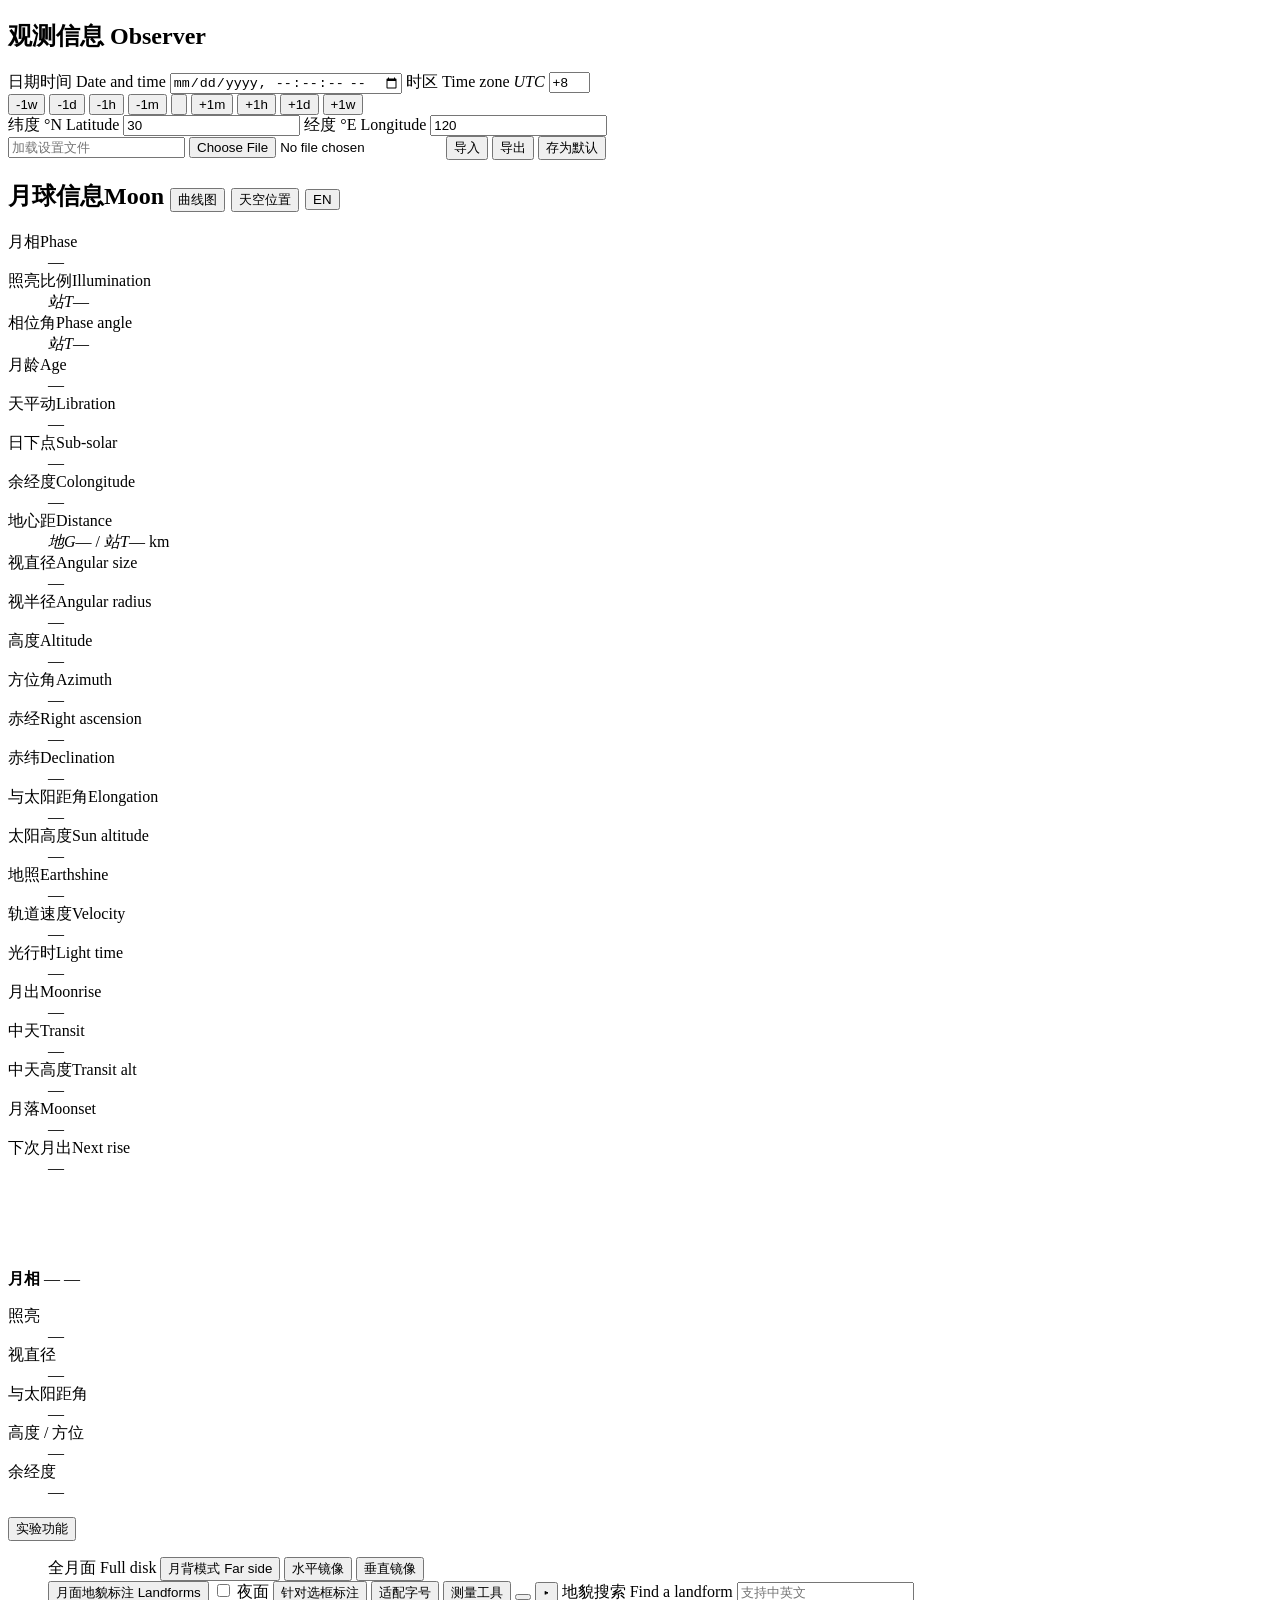
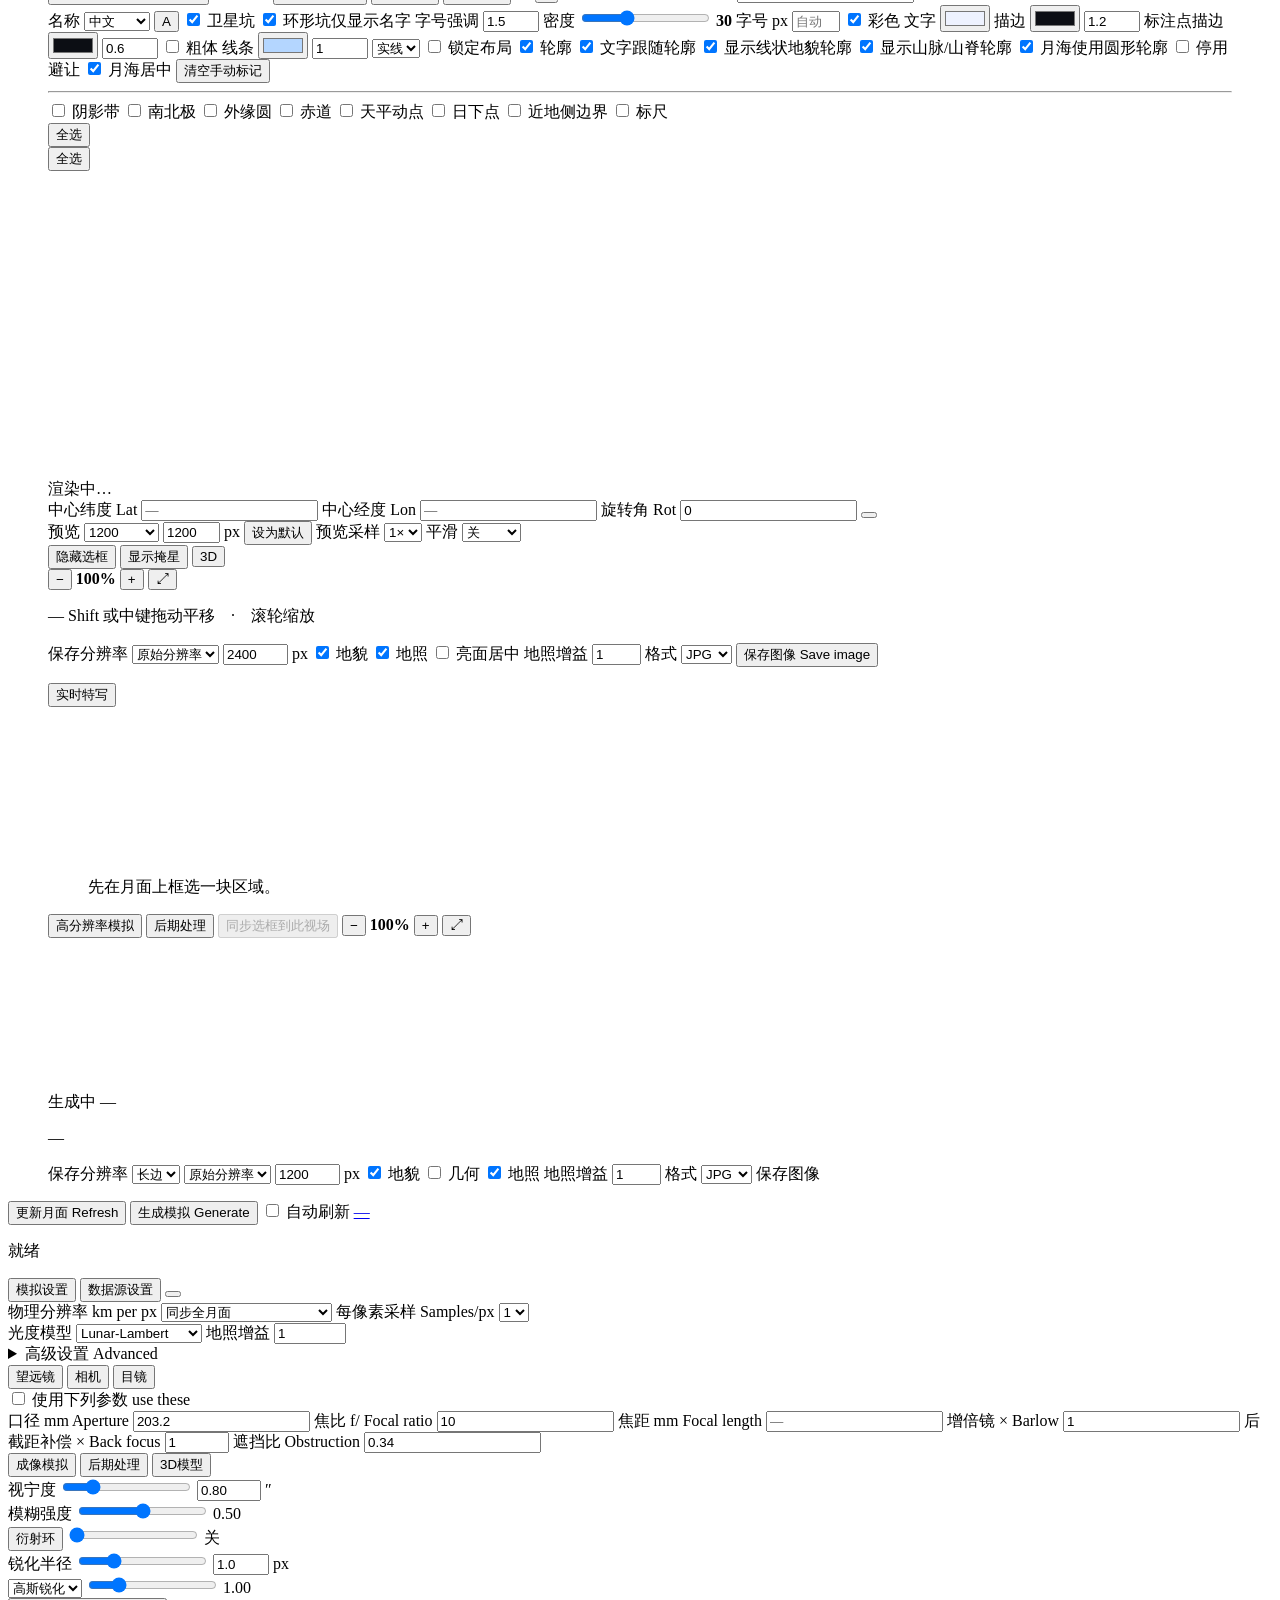
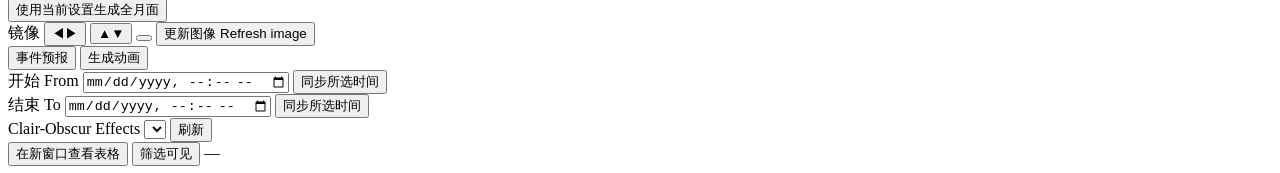
==== commit cb278b0e: "release: 1.7.7 / 月面地图 1.2.0 - 修复了一些 bug - Clair-Obscur Effects 事件预报调整，可通过 src/moonlib/data/clair_obs" ====
--- a/web/static/index.html
+++ b/web/static/index.html
@@ -79,6 +79,7 @@
         <input type="file" id="settings-pick" accept=".conf,.json" class="offscreen">
         <button class="ghost" id="settings-load" title="导入配置文件">导入</button>
         <button class="ghost" id="settings-save" title="导出配置文件">导出</button>
+        <button class="ghost" id="settings-default" title="把当前参数写入项目根目录 default.conf">存为默认</button>
       </div>
     </section>
 
@@ -169,6 +170,10 @@
             <button class="ghost mini viewpoint-toggle" id="viewpoint"
                     aria-pressed="false"
                     title="月背模式：把相机放在与真实地球关于月心对称的假想地球上（地心），从那一侧看月背。太阳照明仍按真实星历；地照来自同一颗假想地球，相位与真实地球互补。与观测地点无关；从月背看，月面东侧在画面左边。">月背模式 <span class="en">Far side</span></button>
+            <button class="ghost mini disk-mirror" id="disk-mirror-h"
+                    aria-pressed="false" title="水平镜像全月面预览及保存图像">水平镜像</button>
+            <button class="ghost mini disk-mirror" id="disk-mirror-v"
+                    aria-pressed="false" title="垂直镜像全月面预览及保存图像">垂直镜像</button>
           </div>
 
           <!-- ── 月面地貌标注：名字与几何标注都画在全月面上，控件就放在这张图
@@ -227,6 +232,10 @@
                 <input type="checkbox" id="label-crater-suffix" checked>
                 <span>环形坑仅显示名字</span>
               </label>
+              <label class="check inline" title="主环形坑与卫星坑的字号差，单位 px；0 表示同样大">
+                字号强调
+                <input type="number" id="label-crater-emphasis" min="0" max="8" step="0.5" value="1.5">
+              </label>
               <label class="check inline" title="调整标注显示密度；数字是标签上限与最小可见半径，超过 100 后忽略避让">
                 密度
                 <input type="range" id="label-density" min="0" max="1.5" step="0.01" value="0.5">
@@ -290,9 +299,9 @@
                 <input type="checkbox" id="label-linear-outline" checked>
                 <span>显示线状地貌轮廓</span>
               </label>
-              <label class="check inline" title="显示山脉的轮廓；取消后即使线状地貌轮廓打开，山脉也不画轮廓">
+              <label class="check inline" title="显示山脉与山脊的轮廓；取消后即使线状地貌轮廓打开，山脉和山脊也不画轮廓">
                 <input type="checkbox" id="label-mountain-outline" checked>
-                <span>显示山脉轮廓</span>
+                <span>显示山脉/山脊轮廓</span>
               </label>
               <label class="check inline" title="仅月海用官方直径的圆代替 IAU 轮廓，其余地貌保持轮廓路径">
                 <input type="checkbox" id="label-round-outline" checked>
@@ -377,11 +386,11 @@
                与「预览」相同的浮层格式。 -->
           <div class="disk-bottom-hud">
             <div class="selection-inputs disk-selection">
+              <label>中心纬度 <span class="en">Lat</span>
+                <input type="number" id="sel-lat" step="0.001" placeholder="—">
+              </label>
               <label>中心经度 <span class="en">Lon</span>
                 <input type="number" id="sel-lon" step="0.001" placeholder="—">
-              </label>
-              <label>中心纬度 <span class="en">Lat</span>
-                <input type="number" id="sel-lat" step="0.001" placeholder="—">
               </label>
               <label>旋转角 <span class="en">Rot</span>
                 <span class="pick-row">
@@ -405,16 +414,18 @@
                 <option value="480">480</option>
                 <option value="600">600</option>
                 <option value="800">800</option>
-                <option value="1000" selected>1000</option>
-                <option value="1200">1200</option>
+                <option value="1000">1000</option>
+                <option value="1200" selected>1200</option>
                 <option value="1500">1500</option>
                 <option value="2000">2000</option>
                 <option value="3000">3000</option>
                 <option value="custom">自定义…</option>
               </select>
-              <input type="text" id="preview-px" inputmode="numeric" value="1000" size="5">
+              <input type="text" id="preview-px" inputmode="numeric" value="1200" size="5">
               <span>px</span>
             </label>
+            <button class="ghost mini" id="preview-default"
+                    title="把当前参数（含预览分辨率）写入 default.conf">设为默认</button>
             <!-- 每像素采样：n×n 条光线平均成一个像素。全月面预览以前写死 1，
                  于是只剩近景能开抗锯齿；边缘与明暗界线在这里一样糊。 -->
             <label class="check inline" title="每像素采样：n×n 条光线平均成一个像素，使月面边缘和明暗界线更干净，代价是 n² 倍渲染时间">
@@ -497,11 +508,11 @@
               <option value="1920">1920</option>
               <option value="2000">2000</option>
               <option value="2160">2160</option>
-              <option value="2400" selected>2400</option>
+              <option value="2400">2400</option>
               <option value="3840">3840</option>
               <option value="4000">4000</option>
               <option value="5000">5000</option>
-              <option value="native">原始分辨率</option>
+              <option value="native" selected>原始分辨率</option>
               <option value="custom">自定义…</option>
             </select>
             <input type="text" id="disk-px" inputmode="numeric" value="2400" size="6">
@@ -522,7 +533,7 @@
           </label>
           <label class="check inline" title="地照增益：1.0 是模拟的亮度值（地照亮度约为阳光的万一）。">
             地照增益
-            <input type="text" id="disk-earthshine-gain" inputmode="decimal" value="20" size="4">
+            <input type="text" id="disk-earthshine-gain" inputmode="decimal" value="1" size="4">
           </label>
           <label class="check inline">格式
             <select id="disk-format">
@@ -651,7 +662,7 @@
               <option value="800">800</option>
               <option value="900">900</option>
               <option value="1000">1000</option>
-              <option value="1200" selected>1200</option>
+              <option value="1200">1200</option>
               <option value="1400">1400</option>
               <option value="1500">1500</option>
               <option value="1600">1600</option>
@@ -663,7 +674,7 @@
               <option value="3840">3840</option>
               <option value="4000">4000</option>
               <option value="5000">5000</option>
-              <option value="native">原始分辨率</option>
+              <option value="native" selected>原始分辨率</option>
               <option value="custom">自定义…</option>
             </select>
             <input type="text" id="out-px" inputmode="numeric" value="1200" size="6">
@@ -684,7 +695,7 @@
           </label>
           <label class="check inline" title="地照增益：1.0 是模拟的亮度值（地照亮度约为阳光的万一）">
             地照增益
-            <input type="text" id="region-earthshine-gain" inputmode="decimal" value="20" size="4">
+            <input type="text" id="region-earthshine-gain" inputmode="decimal" value="1" size="4">
           </label>
           <label class="check inline">格式
             <select id="save-format">
@@ -710,7 +721,7 @@
       <button class="gold" id="refresh" title="重新渲染全月面">更新月面 <span class="en">Refresh</span></button>
       <button class="primary" id="generate" title="重新生成高分辨率模拟">生成模拟 <span class="en">Generate</span></button>
       <label class="check inline" title="设置完参数后自动刷新重新模拟（部分设置始终关闭）">
-        <input type="checkbox" id="auto-refresh" checked>
+        <input type="checkbox" id="auto-refresh">
         <span>自动刷新</span>
       </label>
       <a class="app-version" id="app-version" href="https://github.com/10deg/tsukikage"
@@ -724,163 +735,167 @@
     <div class="panes">
 
       <div class="pane pane-a">
-        <section class="group">
-          <h2>模拟设置 <span class="en">Simulation</span>
+        <section class="group" id="sim-panel">
+          <div class="pane-head">
+            <span class="tabs" id="sim-tabs">
+              <button class="tab" data-sim="settings" aria-pressed="true">模拟设置</button>
+              <button class="tab" data-sim="data" aria-pressed="false">数据源设置</button>
+            </span>
             <button class="ghost icon reset" id="output-reset"
             title="把模拟设置里的每一项恢复为默认值"></button>
-          </h2>
-          <div class="grid2">
-            <label title="同步当前全月面预览图的物理分辨率">物理分辨率 <span class="en">km per px</span>
-              <span class="pick-row">
-                <select id="out-kmpx-preset">
-                  <option value="disk" selected>同步全月面</option>
-                  <option value="0.03">0.03 km/px · 30 m</option>
-                  <option value="0.06">0.06 km/px · 60 m</option>
-                  <option value="0.118">0.118 km/px · 数据源上限</option>
-                  <option value="0.25">0.25 km/px · 250 m</option>
-                  <option value="0.5">0.5 km/px</option>
-                  <option value="1">1 km/px</option>
-                  <option value="2">2 km/px</option>
-                  <option value="3">3 km/px</option>
-                  <option value="5">5 km/px</option>
-                  <option value="8">8 km/px</option>
-                  <option value="12">12 km/px</option>
-                  <option value="20">20 km/px</option>
-                  <option value="custom">自定义…</option>
+          </div>
+          <div id="sim-settings">
+            <div class="grid2">
+              <label title="同步当前全月面预览图的物理分辨率">物理分辨率 <span class="en">km per px</span>
+                <span class="pick-row">
+                  <select id="out-kmpx-preset">
+                    <option value="disk" selected>同步全月面</option>
+                    <option value="0.03">0.03 km/px · 30 m</option>
+                    <option value="0.06">0.06 km/px · 60 m</option>
+                    <option value="0.1">0.1 km/px · 100 m</option>
+                    <option value="0.118">0.118 km/px · 数据源上限</option>
+                    <option value="0.15">0.15 km/px · 150 m</option>
+                    <option value="0.2">0.2 km/px · 200 m</option>
+                    <option value="0.25">0.25 km/px · 250 m</option>
+                    <option value="0.5">0.5 km/px</option>
+                    <option value="1">1 km/px</option>
+                    <option value="2">2 km/px</option>
+                    <option value="3">3 km/px</option>
+                    <option value="5">5 km/px</option>
+                    <option value="8">8 km/px</option>
+                    <option value="12">12 km/px</option>
+                    <option value="20">20 km/px</option>
+                    <option value="custom">自定义…</option>
+                  </select>
+                  <input type="number" id="out-kmpx" step="0.01" min="0" hidden>
+                </span>
+              </label>
+              <!-- 每像素采样: how many rays are averaged into one output pixel.
+                   It used to live in 高级设置, but it is the quality/cost knob for
+                   exactly the frame 物理分辨率 describes, so it belongs beside it. -->
+              <label title="每像素采样：n×n 条光线平均成一个像素，使月面边缘和明暗界线更干净，代价是 n² 倍渲染时间">
+                每像素采样 <span class="en">Samples/px</span>
+                <select id="out-samples">
+                  <option value="1" selected>1</option>
+                  <option value="2">2</option>
+                  <option value="3">3</option>
                 </select>
-                <input type="number" id="out-kmpx" step="0.01" min="0" hidden>
-              </span>
-            </label>
-            <!-- 每像素采样: how many rays are averaged into one output pixel.
-                 It used to live in 高级设置, but it is the quality/cost knob for
-                 exactly the frame 物理分辨率 describes, so it belongs beside it. -->
-            <label title="每像素采样：n×n 条光线平均成一个像素，使月面边缘和明暗界线更干净，代价是 n² 倍渲染时间">
-              每像素采样 <span class="en">Samples/px</span>
-              <select id="out-samples">
-                <option value="1" selected>1</option>
-                <option value="2">2</option>
-                <option value="3">3</option>
-              </select>
-            </label>
-          </div>
-          <div class="grid2">
-            <label title="lambert 快而平；lommel_seeliger 边缘更亮、最贴近目视；lunar_lambert 折中（默认）；hapke 含冲效应、最真实">光度模型
-              <select id="photometric-model">
-                <option value="lambert">Lambert</option>
-                <option value="lommel_seeliger">Lommel–Seeliger</option>
-                <option value="lunar_lambert" selected>Lunar-Lambert</option>
-                <option value="hapke">Hapke</option>
-              </select>
-            </label>
-            <label title="地照增益：1.0 是模拟的亮度值（地照亮度约为阳光的万一）。">地照增益
-              <input type="number" id="earthshine-gain" value="20" step="0.1" min="0" max="100">
-            </label>
-          </div>
-          <!-- 地照的两个星等不再写在这里：它们描述的是画出来的那一帧，
-               所以跟在全月面窗口下面的信息行里（#disk-info）。 -->
-          <!-- 其余光线选项一律收进「高级设置」：默认只看光度模型与地照增益 -->
-          <details class="fold" id="light-advanced">
-            <summary>高级设置 <span class="en">Advanced</span></summary>
-            <!-- 数据源: which global DEM the frames are drawn from.  It decides
-                 the finest 物理分辨率 the page can offer, so it sits above the
-                 knobs that describe *how* to draw -- "out of what" comes first. -->
-            <label class="wide-field" title="选择高分辨率模拟采用的高程（DEM）数据">
-              数据源 <span class="en">Data source</span>
-              <select id="data-source"></select>
-            </label>
-            <p class="hint" id="data-source-note"></p>
-            <!-- 星历: DE440 / DE441 / kernels 目录里的一个自定义 .bsp。切换会
-                 重载内核池，已经缓存的视图与报告由服务端丢弃。 -->
-            <label class="wide-field" title="选择星历表；切换后自动重载内核，无需重启服务">
-              星历 <span class="en">Ephemeris</span>
-              <span class="pick-row">
-                <select id="ephemeris-mode">
-                  <option value="recent">DE440</option>
-                  <option value="long">DE441</option>
-                  <option value="custom">自定义</option>
+              </label>
+            </div>
+            <div class="grid2">
+              <label title="lambert 快而平；lommel_seeliger 边缘更亮、最贴近目视；lunar_lambert 折中（默认）；hapke 含冲效应、最真实">光度模型
+                <select id="photometric-model">
+                  <option value="lambert">Lambert</option>
+                  <option value="lommel_seeliger">Lommel–Seeliger</option>
+                  <option value="lunar_lambert" selected>Lunar-Lambert</option>
+                  <option value="hapke">Hapke</option>
                 </select>
-                <select id="ephemeris-file" hidden></select>
-                <button class="ghost mini" id="ephemeris-apply">切换</button>
-              </span>
-            </label>
-            <p class="hint" id="ephemeris-note"></p>
-            <!-- 区域高清补片: 只下当前选框这一小块。整月面的产品是几十 GB，
-                 而近景要的常常只是坑边几度——按选框去取，才可能拿到比本地
-                 更细或更好的数据。 -->
-            <label class="wide-field" title="按当前选框，从在线产品里下载这一块区域的高分辨率高程（DEM）数据用于模拟">
-              区域高清补片 <span class="en">Region patch</span>
-              <span class="pick-row">
+              </label>
+              <label title="地照增益：1.0 是模拟的亮度值（地照亮度约为阳光的万一）。">地照增益
+                <input type="number" id="earthshine-gain" value="1" step="0.1" min="0" max="100">
+              </label>
+            </div>
+            <!-- 地照的两个星等不再写在这里：它们描述的是画出来的那一帧，
+                 所以跟在全月面窗口下面的信息行里（#disk-info）。 -->
+            <!-- 其余光线选项一律收进「高级设置」：默认只看光度模型与地照增益 -->
+            <details class="fold" id="light-advanced">
+              <summary>高级设置 <span class="en">Advanced</span></summary>
+              <div class="grid2">
+                <label title="实测：整月面与终端线近景（含 0.021 km/px）下 1 与 4 的像素差均 ≤1 灰阶；默认 1 即可">日面采样
+                  <input type="number" id="sun-samples" min="1" max="8" step="1" value="1">
+                </label>
+                <label title="模拟月壤的起伏，15–25° 是月壤的常见值；0 关闭（默认）">粗糙度
+                  <input type="number" id="roughness" value="0" step="1" min="0" max="45">
+                </label>
+                <label title="模拟环境补光：阳光照亮周围的月面，再散射回阴影里。只在阴影带附近有收益。1.0 时平坦地面的补光约为阳光的 6%，0 关闭（默认）">环境补光
+                  <input type="number" id="sky-ambient" value="0" step="0.1" min="0" max="20">
+                </label>
+                <label title="地球几何反照率，决定地照有多亮。留空用星历默认 0.367；文献值在 0.30–0.43 之间">地球反照率
+                  <input type="number" id="earth-geometric-albedo" placeholder="0.367" step="0.01" max="1">
+                </label>
+                <label title="地球视面是 2° 的延展光源，采样数决定地照明暗界线有多软；13 点已足够">地照采样
+                  <input type="number" id="earth-samples" value="13" step="1" min="1" max="64">
+                </label>
+                <label title="地照相对阳光的光谱权重（渲染时按均值归一化），0.87,0.96,1.17 略偏蓝，是地球散射光的常见表述">地照色调
+                  <input type="text" id="earthshine-tint" placeholder="0.87,0.96,1.17" size="14">
+                </label>
+                <label class="keep-label" title="彩色纹理：用 LROC 反照率图着色。黑白地貌：不用纹理，只按 DEM、光照与阴影画单色浮雕；可在纹理数据有缺陷/分辨率不足时用于避免纹理的条块与色带"><span>表面</span>
+                  <select id="surface-texture">
+                    <option value="texture" selected>彩色纹理</option>
+                    <option value="relief">无纹理</option>
+                  </select>
+                </label>
+                <label class="keep-label" title="对用于光照的高程层做 3×3 中值平滑：轻 = 一遍，强 = 两遍。可压低 LOLA 轨道条带/插值格，但也会软化只有几个像素大的小坑与山脊；默认关闭"><span>去条纹</span>
+                  <select id="terrain-denoise">
+                    <option value="0" selected>关</option>
+                    <option value="1">轻</option>
+                    <option value="2">强</option>
+                  </select>
+                </label>
+                <!-- 并行数: how much of the machine one render may take.  It is the
+                     same kind of number as 每像素采样 (a quality/cost trade), but
+                     that one now sits beside 物理分辨率, where the frame it
+                     describes is chosen.  The render is band-parallel, so this is
+                     a real ceiling, not a priority hint; blank means "let the
+                     library use every core". -->
+                <label title="渲染按横带分给多个线程；默认用本机的全部核心（自动识别的最大值），调小可以给主机留出余量。">
+                  并行数 <span class="en">CPU workers</span>
+                  <input type="number" id="parallel" min="1" max="64" step="1"
+                         placeholder="自动">
+                </label>
+                <label title="阴影边缘的细分步数：越大越接近真实边缘，也越耗费性能。只决定阴影**边缘**切得多细，不改变地形自身的纹理。">
+                  阴影精度 <span class="en">Shadow steps</span>
+                  <select id="shadow-steps">
+                    <option value="auto" selected>自动</option>
+                    <option value="128">128</option>
+                    <option value="256">256</option>
+                    <option value="512">512</option>
+                    <option value="1024">1024</option>
+                  </select>
+                </label>
+              </div>
+            </details>
+          </div>
+          <div id="sim-data" hidden>
+            <div class="grid2 source-grid">
+              <label title="选择高分辨率模拟采用的高程（DEM）数据">数据源 <span class="en">Data source</span>
+                <select id="data-source"></select>
+              </label>
+              <label title="自动读取 kernels 目录下可用的星历文件；切换后重载内核，无需重启服务">星历 <span class="en">Ephemeris</span>
+                <span class="pick-row">
+                  <select id="ephemeris-mode">
+                    <option value="">读取中…</option>
+                  </select>
+                </span>
+              </label>
+            </div>
+            <div class="grid2 source-grid">
+              <div class="source-field" title="按当前选框，从在线产品里下载这一块区域的高分辨率高程（DEM）数据用于模拟">
+                <div class="source-head">
+                  <label for="patch-product">区域高清补片 <span class="en">Region patch</span></label>
+                  <span class="source-buttons">
+                    <button class="ghost mini" id="patch-download" title="按当前选框，从在线产品里下载这一块区域的高分辨率高程（DEM）数据用于模拟">下载</button>
+                    <button class="ghost mini" id="patch-cancel" hidden
+                            title="终止正在进行的区域补片下载，并清理未完成的中间文件">终止</button>
+                  </span>
+                </div>
                 <select id="patch-product"></select>
-                <button class="ghost mini" id="patch-download" title="按当前选框，从在线产品里下载这一块区域的高分辨率高程（DEM）数据用于模拟">下载</button>
-                <button class="ghost mini" id="patch-cancel" hidden
-                        title="终止正在进行的区域补片下载，并清理未完成的中间文件">终止</button>
-              </span>
-            </label>
-            <p class="hint" id="patch-note"></p>
-            <!-- 重新构建金字塔: 整月面一直画的是已经烘焙好的金字塔，换数据源
-                 只影响近景；要让整月面也改用更细的产品，就得重建一次。 -->
-            <label class="wide-field" title="清空已烘焙的金字塔，按当前数据源重新烘焙整月面金字塔；耗时较长">
-              金字塔 <span class="en">Pyramid</span>
-              <span class="pick-row">
-                <button class="ghost mini" id="terrain-rebuild" title="清空已烘焙的金字塔，按当前数据源重新烘焙整月面金字塔；耗时较长">重新构建金字塔</button>
-                <span class="hint" id="terrain-rebuild-note"></span>
-              </span>
-            </label>
-            <div class="grid2">
-              <label title="实测：整月面与终端线近景（含 0.021 km/px）下 1 与 4 的像素差均 ≤1 灰阶；默认 1 即可">日面采样
-                <input type="number" id="sun-samples" min="1" max="8" step="1" value="1">
-              </label>
-              <label title="模拟月壤的起伏，15–25° 是月壤的常见值；0 关闭（默认）">粗糙度
-                <input type="number" id="roughness" value="0" step="1" min="0" max="45">
-              </label>
-              <label title="模拟环境补光：阳光照亮周围的月面，再散射回阴影里。只在阴影带附近有收益。1.0 时平坦地面的补光约为阳光的 6%，0 关闭（默认）">环境补光
-                <input type="number" id="sky-ambient" value="0" step="0.1" min="0" max="20">
-              </label>
-              <label title="地球几何反照率，决定地照有多亮。留空用星历默认 0.367；文献值在 0.30–0.43 之间">地球反照率
-                <input type="number" id="earth-geometric-albedo" placeholder="0.367" step="0.01" max="1">
-              </label>
-              <label title="地球视面是 2° 的延展光源，采样数决定地照明暗界线有多软；13 点已足够">地照采样
-                <input type="number" id="earth-samples" value="13" step="1" min="1" max="64">
-              </label>
-              <label title="地照相对阳光的光谱权重（渲染时按均值归一化），0.87,0.96,1.17 略偏蓝，是地球散射光的常见表述">地照色调
-                <input type="text" id="earthshine-tint" placeholder="0.87,0.96,1.17" size="14">
-              </label>
-              <label class="keep-label" title="彩色纹理：用 LROC 反照率图着色。黑白地貌：不用纹理，只按 DEM、光照与阴影画单色浮雕；可在纹理数据有缺陷/分辨率不足时用于避免纹理的条块与色带"><span>表面</span>
-                <select id="surface-texture">
-                  <option value="texture" selected>彩色纹理</option>
-                  <option value="relief">无纹理</option>
-                </select>
-              </label>
-              <label class="keep-label" title="对用于光照的高程层做 3×3 中值平滑：轻 = 一遍，强 = 两遍。可压低 LOLA 轨道条带/插值格，但也会软化只有几个像素大的小坑与山脊；默认关闭"><span>去条纹</span>
-                <select id="terrain-denoise">
-                  <option value="0" selected>关</option>
-                  <option value="1">轻</option>
-                  <option value="2">强</option>
-                </select>
-              </label>
-              <!-- 并行数: how much of the machine one render may take.  It is the
-                   same kind of number as 每像素采样 (a quality/cost trade), but
-                   that one now sits beside 物理分辨率, where the frame it
-                   describes is chosen.  The render is band-parallel, so this is
-                   a real ceiling, not a priority hint; blank means "let the
-                   library use every core". -->
-              <label title="渲染按横带分给多个线程；默认用本机的全部核心（自动识别的最大值），调小可以给主机留出余量。">
-                并行数 <span class="en">CPU workers</span>
-                <input type="number" id="parallel" min="1" max="64" step="1"
-                       placeholder="自动">
-              </label>
-              <label title="阴影边缘的细分步数：越大越接近真实边缘，也越耗费性能。只决定阴影**边缘**切得多细，不改变地形自身的纹理。">
-                阴影精度 <span class="en">Shadow steps</span>
-                <select id="shadow-steps">
-                  <option value="auto" selected>自动</option>
-                  <option value="128">128</option>
-                  <option value="256">256</option>
-                  <option value="512">512</option>
-                  <option value="1024">1024</option>
-                </select>
-              </label>
-            </div>
-          </details>
+              </div>
+              <div class="source-field" title="选择整月面使用的已烘焙金字塔；下拉里是不同分辨率的缓存">
+                <div class="source-head">
+                  <label for="pyramid-select">金字塔 <span class="en">Pyramid</span></label>
+                  <button class="ghost mini" id="terrain-rebuild" title="按当前数据源重新烘焙整月面金字塔；耗时较长">重新构建</button>
+                </div>
+                <select id="pyramid-select"></select>
+              </div>
+            </div>
+            <!-- Progress and provenance stay available to scripts and screen
+                 readers, but the tab itself shows only the four controls. -->
+            <p class="hint" id="data-source-note" hidden></p>
+            <p class="hint" id="ephemeris-note" hidden></p>
+            <p class="hint" id="patch-note" hidden></p>
+            <p class="hint" id="terrain-rebuild-note" hidden></p>
+          </div>
         </section>
 
         <!-- 望远镜与相机合成一栏，用标签页分开：两套参数描述的是同一台仪器。
@@ -922,6 +937,10 @@
           </div>
 
           <div class="train-pane" id="train-camera" hidden>
+            <label class="check">
+              <input type="checkbox" id="sel-locked">
+              <span>锁定选框大小 <span class="en">lock box size</span></span>
+            </label>
             <div class="grid2">
               <label>长边 px <span class="en">Width</span>
                 <input type="number" id="sensor-w" value="3008" step="1">
@@ -939,10 +958,6 @@
                 </select>
               </label>
             </div>
-            <label class="check">
-              <input type="checkbox" id="sel-locked">
-              <span>锁定选框大小 <span class="en">lock box size</span></span>
-            </label>
           </div>
 
           <!-- 目镜：在后期成片上盖一层"从目镜里看"的效果。它不改渲染，只在
@@ -1063,43 +1078,42 @@
                   >
             <output id="sharpen-strength-out">1.00</output>
           </div>
+          <button class="outline compact wide" id="disk-generate-full"
+                  title="按当前全月面设置生成一张完整月面">使用当前设置生成全月面</button>
           </div>
 
           <div class="train-pane" id="proc-post" hidden>
-          <!-- 对比度与亮度放在饱和度上方：它们决定整帧的明暗关系，颜色是下一步。 -->
+          <!-- 顺序固定为：增益、偏置、伽马、亮度、对比度、饱和度、噪声、旋转。 -->
+          <div class="slider-row wide">
+            <span class="slider-label">增益</span>
+            <input type="range" id="gain" min="0" max="3" step="0.01" value="1">
+            <output id="gain-out">1.00</output>
+          </div>
+          <div class="slider-row wide">
+            <span class="slider-label">偏置</span>
+            <input type="range" id="offset" min="-0.5" max="0.5" step="0.01" value="0">
+            <output id="offset-out">0.00</output>
+          </div>
+          <div class="slider-row wide">
+            <span class="slider-label">伽马</span>
+            <input type="range" id="gamma" min="0.2" max="3" step="0.02" value="1">
+            <output id="gamma-out">1.00</output>
+          </div>
+          <div class="slider-row wide">
+            <span class="slider-label">亮度</span>
+            <input type="range" id="brightness" min="-0.5" max="0.5" step="0.01" value="0">
+            <output id="brightness-out">0.00</output>
+          </div>
           <div class="slider-row wide">
             <span class="slider-label">对比度</span>
             <input type="range" id="contrast" min="0" max="2" step="0.01" value="1">
             <output id="contrast-out">1.00</output>
           </div>
           <div class="slider-row wide">
-            <span class="slider-label">亮度</span>
-            <input type="range" id="brightness" min="-0.5" max="0.5" step="0.01" value="0">
-            <output id="brightness-out">0.00</output>
-          </div>
-          <!-- 饱和度就是饱和度：旁边那个"彩色"开关说的是相机，它已经在相机的
-               那一页里了，放在这里读起来像饱和度的第二个开关。 -->
-          <div class="slider-row wide">
             <span class="slider-label" title="饱和度：0 是完全黑白，1 是原始色彩">饱和度</span>
             <input type="range" id="saturation" min="0" max="3" step="0.01" value="1">
             <output id="saturation-out">1.00</output>
           </div>
-          <div class="slider-row wide">
-            <span class="slider-label">增益</span>
-            <input type="range" id="gain" min="0" max="3" step="0.01" value="1">
-            <output id="gain-out">1.00</output>
-          </div>
-          <div class="slider-row wide">
-            <span class="slider-label">偏置</span>
-            <input type="range" id="offset" min="-0.5" max="0.5" step="0.01" value="0">
-            <output id="offset-out">0.00</output>
-          </div>
-          <div class="slider-row wide">
-            <span class="slider-label">伽马</span>
-            <input type="range" id="gamma" min="0.2" max="3" step="0.02" value="1">
-            <output id="gamma-out">1.00</output>
-          </div>
-
           <div class="slider-row wide">
             <span class="slider-label">泊松噪声</span>
             <input type="range" id="noise-poisson" min="0" max="1" step="0.01" value="0">
@@ -1110,8 +1124,6 @@
             <input type="range" id="noise-gaussian" min="0" max="1" step="0.01" value="0">
             <output id="noise-gaussian-out">关</output>
           </div>
-          <!-- 旋转与镜像都是"整帧的方向"，所以它们跟在噪声后面、挨着动作那一行：
-               前面那一串改的是明暗与细节，这两个改的是这张图朝哪边。 -->
           <div class="slider-row wide">
             <span class="slider-label">旋转</span>
             <input type="range" id="image-rotation" min="-180" max="180" step="0.5" value="0">
@@ -1119,6 +1131,7 @@
                    min="-180" max="180" step="0.5" value="0.0">
             <span class="unit">°</span>
           </div>
+
           </div>
 
           <!-- 3D模型：成像模拟 / 后期处理之后的第三种输出。不是第三张照片，
@@ -1209,8 +1222,11 @@
                     title="左右镜像：整帧沿竖直轴翻转">◀▶</button>
             <button class="ghost icon mirror" id="mirror-v" aria-pressed="false"
                     title="上下镜像：整帧沿水平轴翻转">▲▼</button>
-            <!-- 复位键跟着它复位的那一页：紧挨着「更新图像」，而不是整栏的标题上 -->
-            <button class="ghost icon reset" id="proc-reset"
+            <!-- 复位键跟着它复位的那一页：成像模拟与后期处理各一个，切到哪页
+                 就只显示哪页的复位，按下去也只动那一页的参数。 -->
+            <button class="ghost icon reset" id="proc-reset-imaging"
+                    title="把成像模拟里的每一项恢复为默认值"></button>
+            <button class="ghost icon reset" id="proc-reset-post" hidden
                     title="把后期处理里的每一项恢复为默认值"></button>
             <button class="outline" id="refresh-image-proc">更新图像 <span class="en">Refresh image</span></button>
           </div>
@@ -1253,7 +1269,8 @@
             <span class="mark-bar" id="event-kinds"></span>
             <div class="event-clair">
               <label for="event-clair">Clair-Obscur Effects</label>
-              <select id="event-clair" title="选择一种瞬变光影事件"></select>
+              <select id="event-clair" title="选择一种瞬变光影事件；按余经度排序"></select>
+              <button class="ghost mini" id="clair-refresh" title="重新读取内置 CSV 与用户 CSV">刷新</button>
             </div>
             <div class="event-actions">
               <button class="ghost mini" id="event-window-open" title="在更大的窗口中浏览表格">在新窗口查看表格</button>
@@ -1398,7 +1415,7 @@
                 <span>地照</span>
               </label>
               <label class="check inline" title="地照增益：1.0 是模拟的亮度值（地照亮度约为阳光的万一）">地照增益
-                <input type="text" id="anim-earthshine-gain" inputmode="decimal" value="20" size="4">
+                <input type="text" id="anim-earthshine-gain" inputmode="decimal" value="1" size="4">
               </label>
             </div>
             <!-- 地貌标注：与整月面/近景保存里的「地貌」是同一个意思，只是这里按
@@ -1922,6 +1939,8 @@
               role="tab" aria-selected="true" aria-pressed="true">月面点太阳高度</button>
       <button class="tab" id="experiment-tab-calc" data-experiment-tab="calc"
               role="tab" aria-selected="false" aria-pressed="false">计算器</button>
+      <button class="tab" id="experiment-tab-birthday" data-experiment-tab="birthday"
+              role="tab" aria-selected="false" aria-pressed="false">生日那天的月亮</button>
       <button class="tab" id="experiment-tab-naked" data-experiment-tab="naked"
               role="tab" aria-selected="false" aria-pressed="false">裸眼3D</button>
     </div>
@@ -2171,6 +2190,90 @@
         </div>
       </div>
     </section>
+    <section class="experiment-pane experiment-birthday" id="experiment-pane-birthday"
+             role="tabpanel" aria-labelledby="experiment-tab-birthday" hidden>
+      <div class="birthday-top">
+        <label>日期时间
+          <input type="datetime-local" id="birthday-when" step="60">
+        </label>
+        <label>纬度 °N
+          <input type="number" id="birthday-lat" value="30" step="0.0001">
+        </label>
+        <label>经度 °E
+          <input type="number" id="birthday-lon" value="120" step="0.0001">
+        </label>
+        <label class="calc-error" title="允许的天平动误差；越大越容易找到相近月面">
+          误差
+          <input type="number" id="birthday-error" value="0.5" min="0" max="10" step="0.1">
+          <span>°</span>
+        </label>
+        <button class="ghost calc-run" id="birthday-run">计算</button>
+      </div>
+      <div class="birthday-preview-controls">
+        <label>预览
+          <select id="birthday-preview-px">
+            <option value="480">480</option>
+            <option value="600">600</option>
+            <option value="800">800</option>
+            <option value="1000" selected>1000</option>
+            <option value="1200">1200</option>
+          </select>
+        </label>
+        <label>采样
+          <select id="birthday-samples">
+            <option value="1" selected>1</option>
+            <option value="2">2</option>
+            <option value="3">3</option>
+          </select>
+        </label>
+        <label>平滑
+          <input type="number" id="birthday-smooth" value="0" min="0" max="4" step="0.1">
+        </label>
+        <label>地照增益
+          <input type="number" id="birthday-gain" value="20" min="0" max="100" step="0.1">
+        </label>
+        <label>格式
+          <select id="birthday-format">
+            <option value="png" selected>PNG</option>
+            <option value="jpg">JPG</option>
+          </select>
+        </label>
+      </div>
+      <div class="birthday-body" id="birthday-body">
+        <aside class="birthday-info" id="birthday-left-info"></aside>
+        <div class="birthday-splitter" id="birthday-splitter-left" title="拖动调整左栏宽度"></div>
+        <div class="birthday-center">
+          <div class="birthday-figures">
+            <figure class="birthday-preview">
+              <img id="birthday-left" alt="当前日期时间的月面">
+              <figcaption class="birthday-caption">
+                <span id="birthday-left-stamp">—</span>
+                <button class="ghost mini birthday-save" id="birthday-save-left"
+                        data-side="left">保存</button>
+              </figcaption>
+            </figure>
+            <div class="birthday-divider"></div>
+            <figure class="birthday-preview">
+              <img id="birthday-right" alt="下一次相似月面">
+              <figcaption class="birthday-caption">
+                <span id="birthday-right-stamp">—</span>
+                <button class="ghost mini birthday-save" id="birthday-save-right"
+                        data-side="right">保存</button>
+              </figcaption>
+            </figure>
+          </div>
+          <div class="birthday-nav">
+            <button class="ghost mini" id="birthday-prev" disabled>上一个</button>
+            <span class="birthday-counter" id="birthday-counter">—</span>
+            <button class="ghost mini" id="birthday-next" disabled>下一个</button>
+            <span class="birthday-status" id="birthday-status">—</span>
+          </div>
+        </div>
+        <div class="birthday-splitter" id="birthday-splitter-right" title="拖动调整右栏宽度"></div>
+        <aside class="birthday-info" id="birthday-right-info"></aside>
+      </div>
+    </section>
+
     <section class="experiment-pane experiment-naked" id="experiment-pane-naked"
              role="tabpanel" aria-labelledby="experiment-tab-naked" hidden>
     <div class="naked-eye-top">
@@ -2293,6 +2396,18 @@
   </div>
 </div>
 
+<div class="confirm-backdrop" id="disk-generate-modal" hidden>
+  <div class="confirm-box" role="dialog" aria-modal="true"
+       aria-labelledby="disk-generate-title">
+    <h3 id="disk-generate-title">生成全月面</h3>
+    <p id="disk-generate-copy">—</p>
+    <div class="confirm-actions">
+      <button class="ghost" id="disk-generate-cancel">取消</button>
+      <button class="primary" id="disk-generate-confirm">继续</button>
+    </div>
+  </div>
+</div>
+
 <script src="/static/app.js"></script>
 </body>
 </html>
